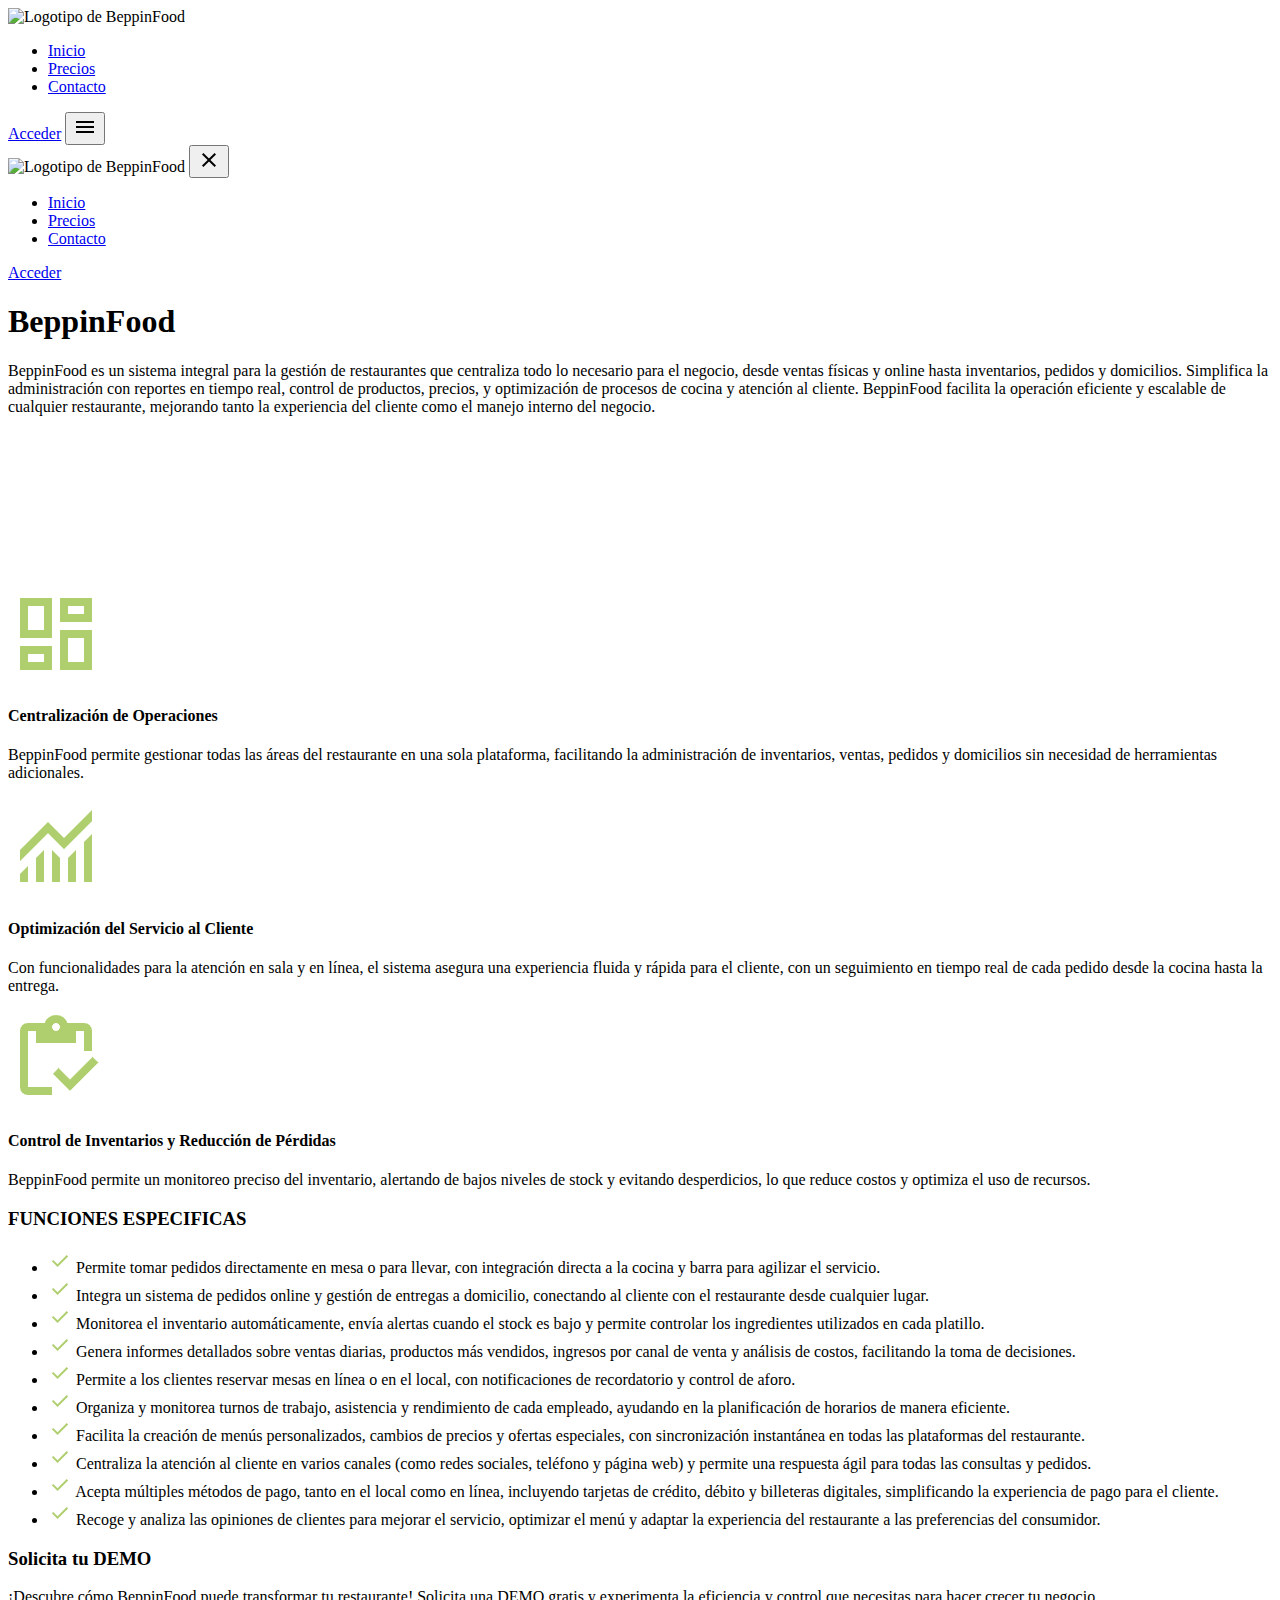
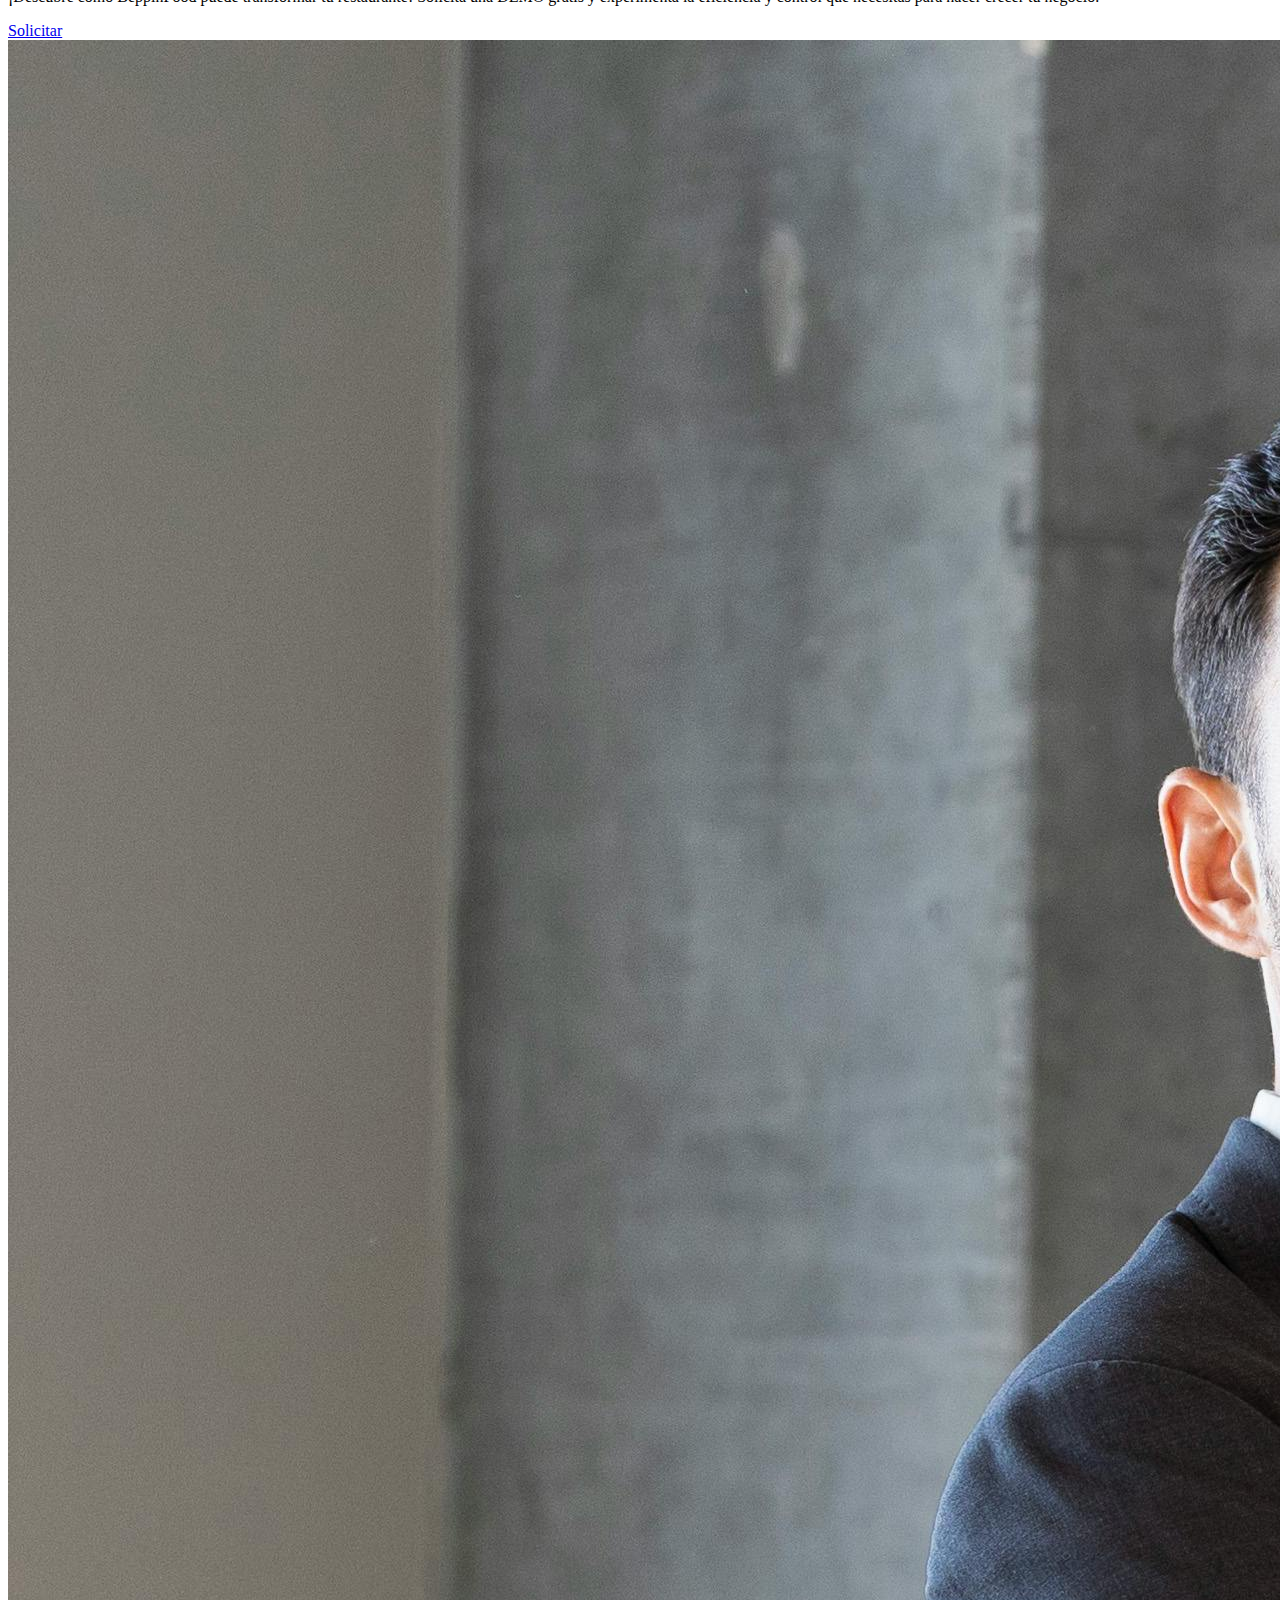
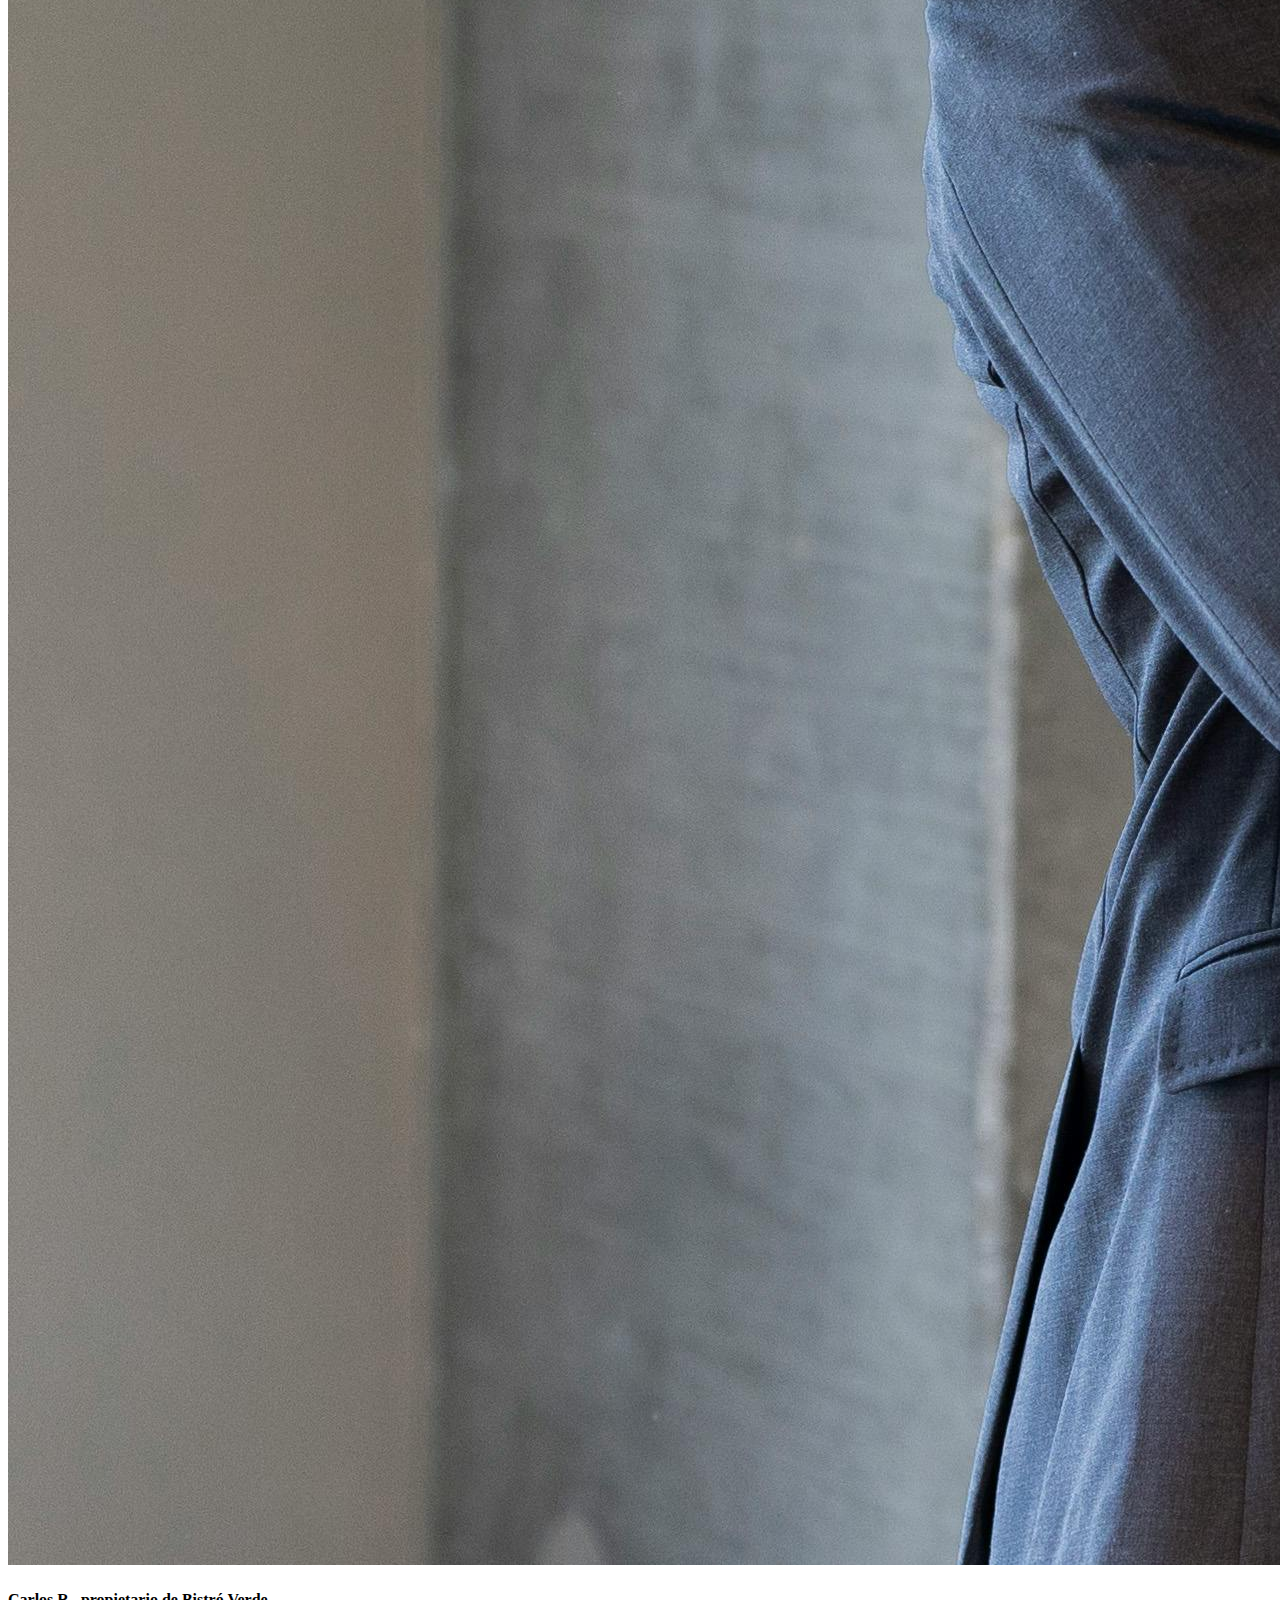
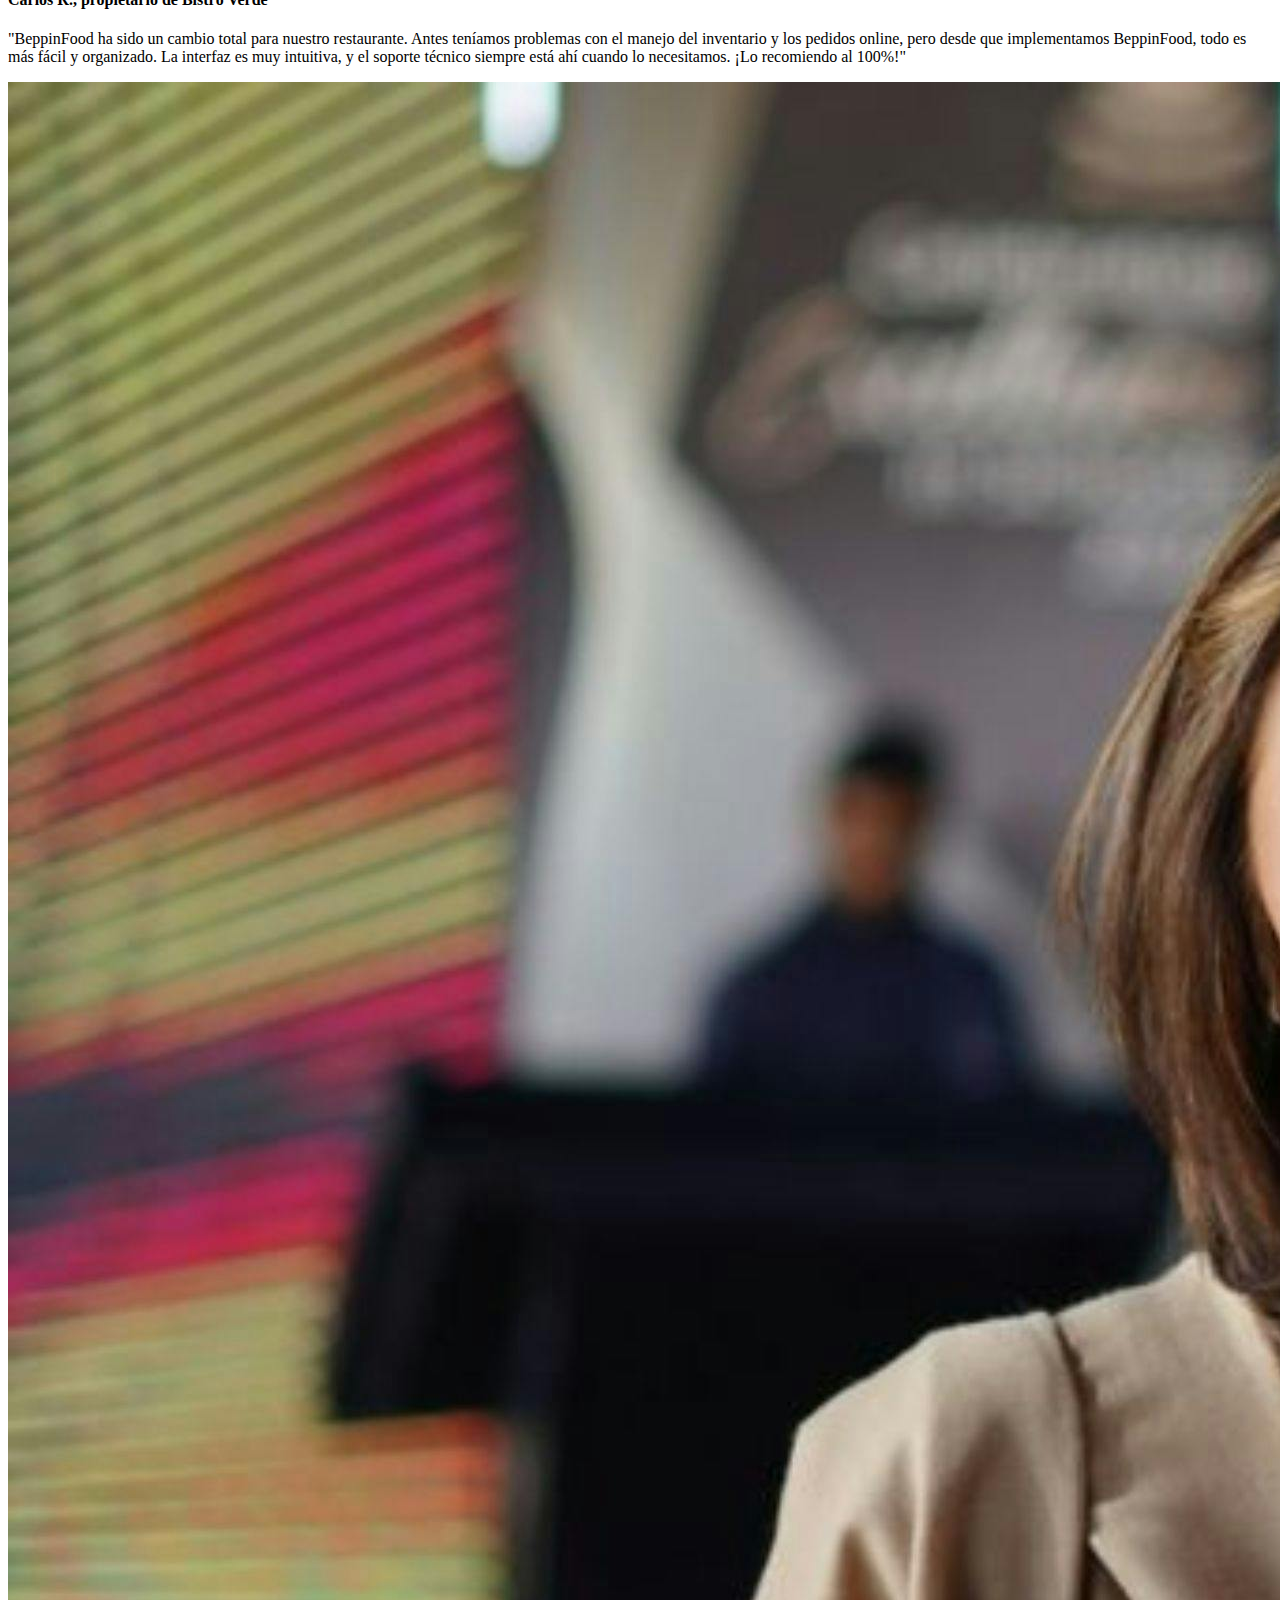
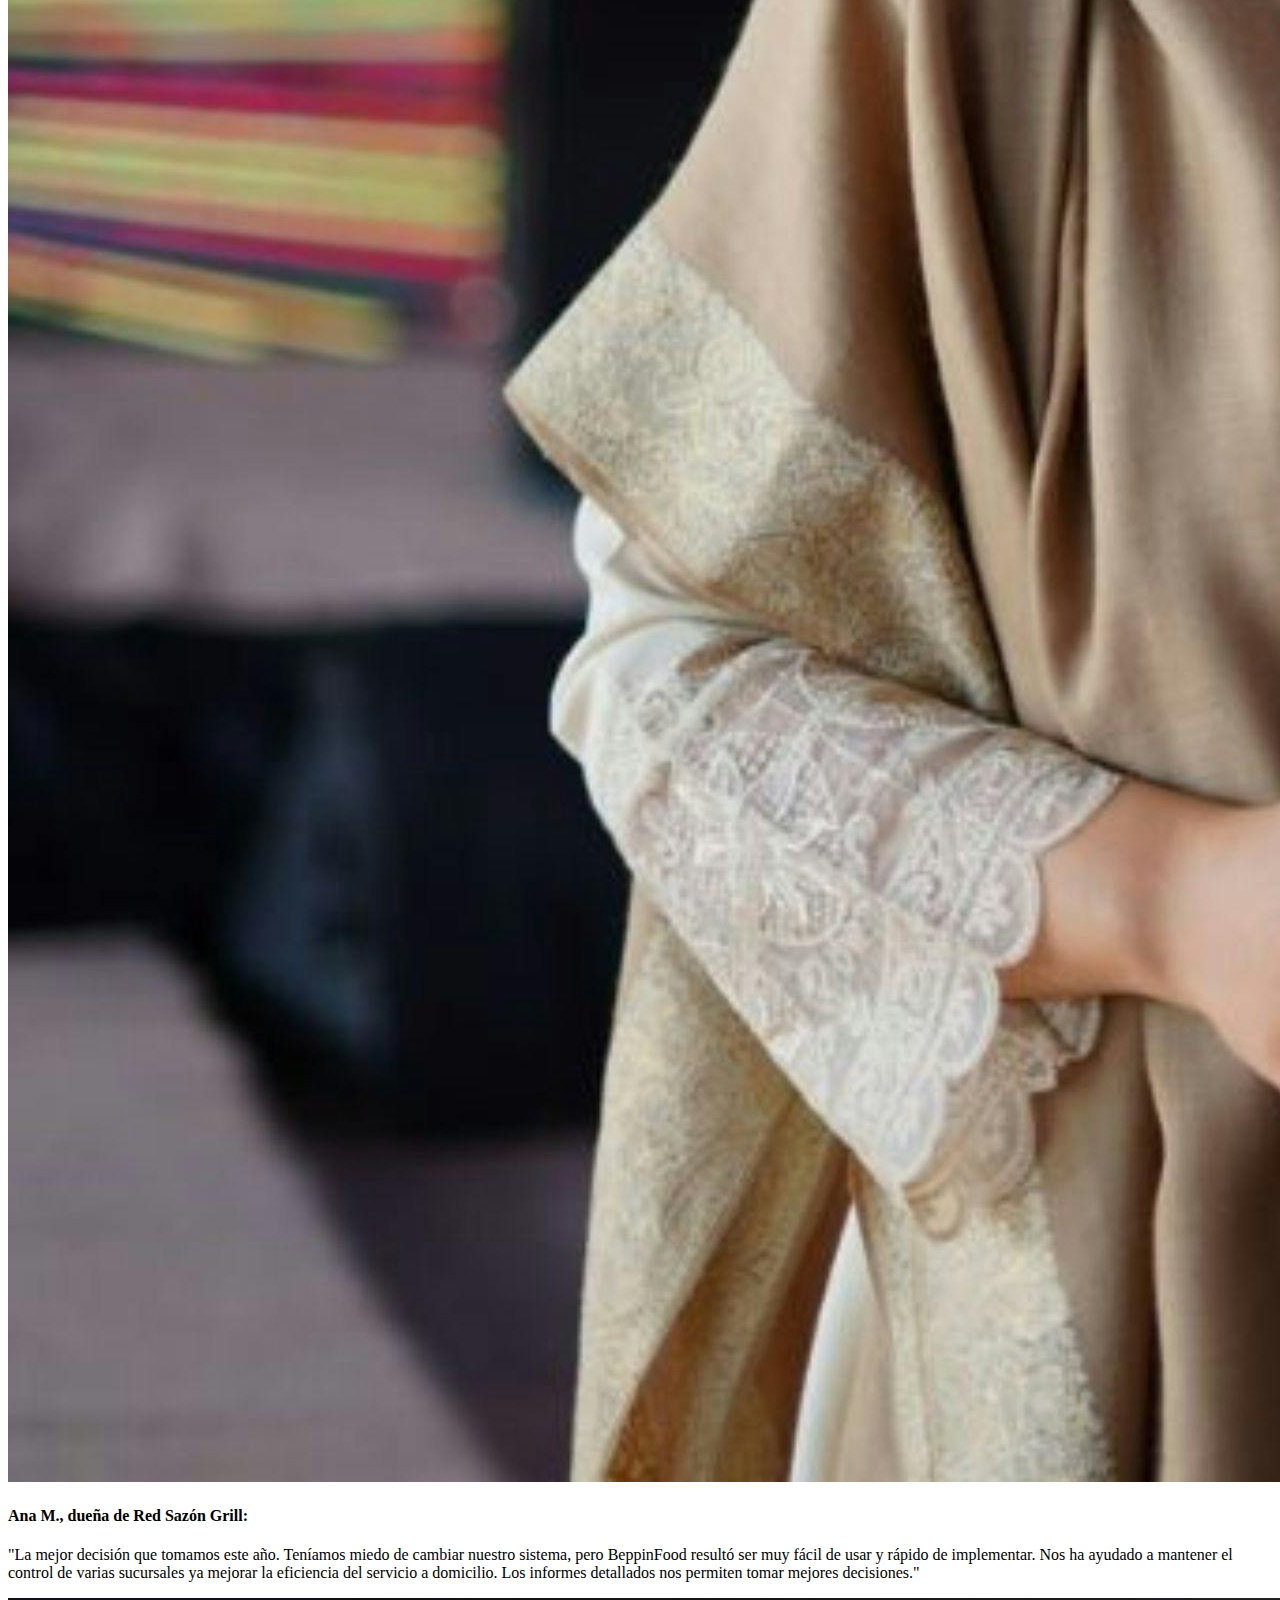
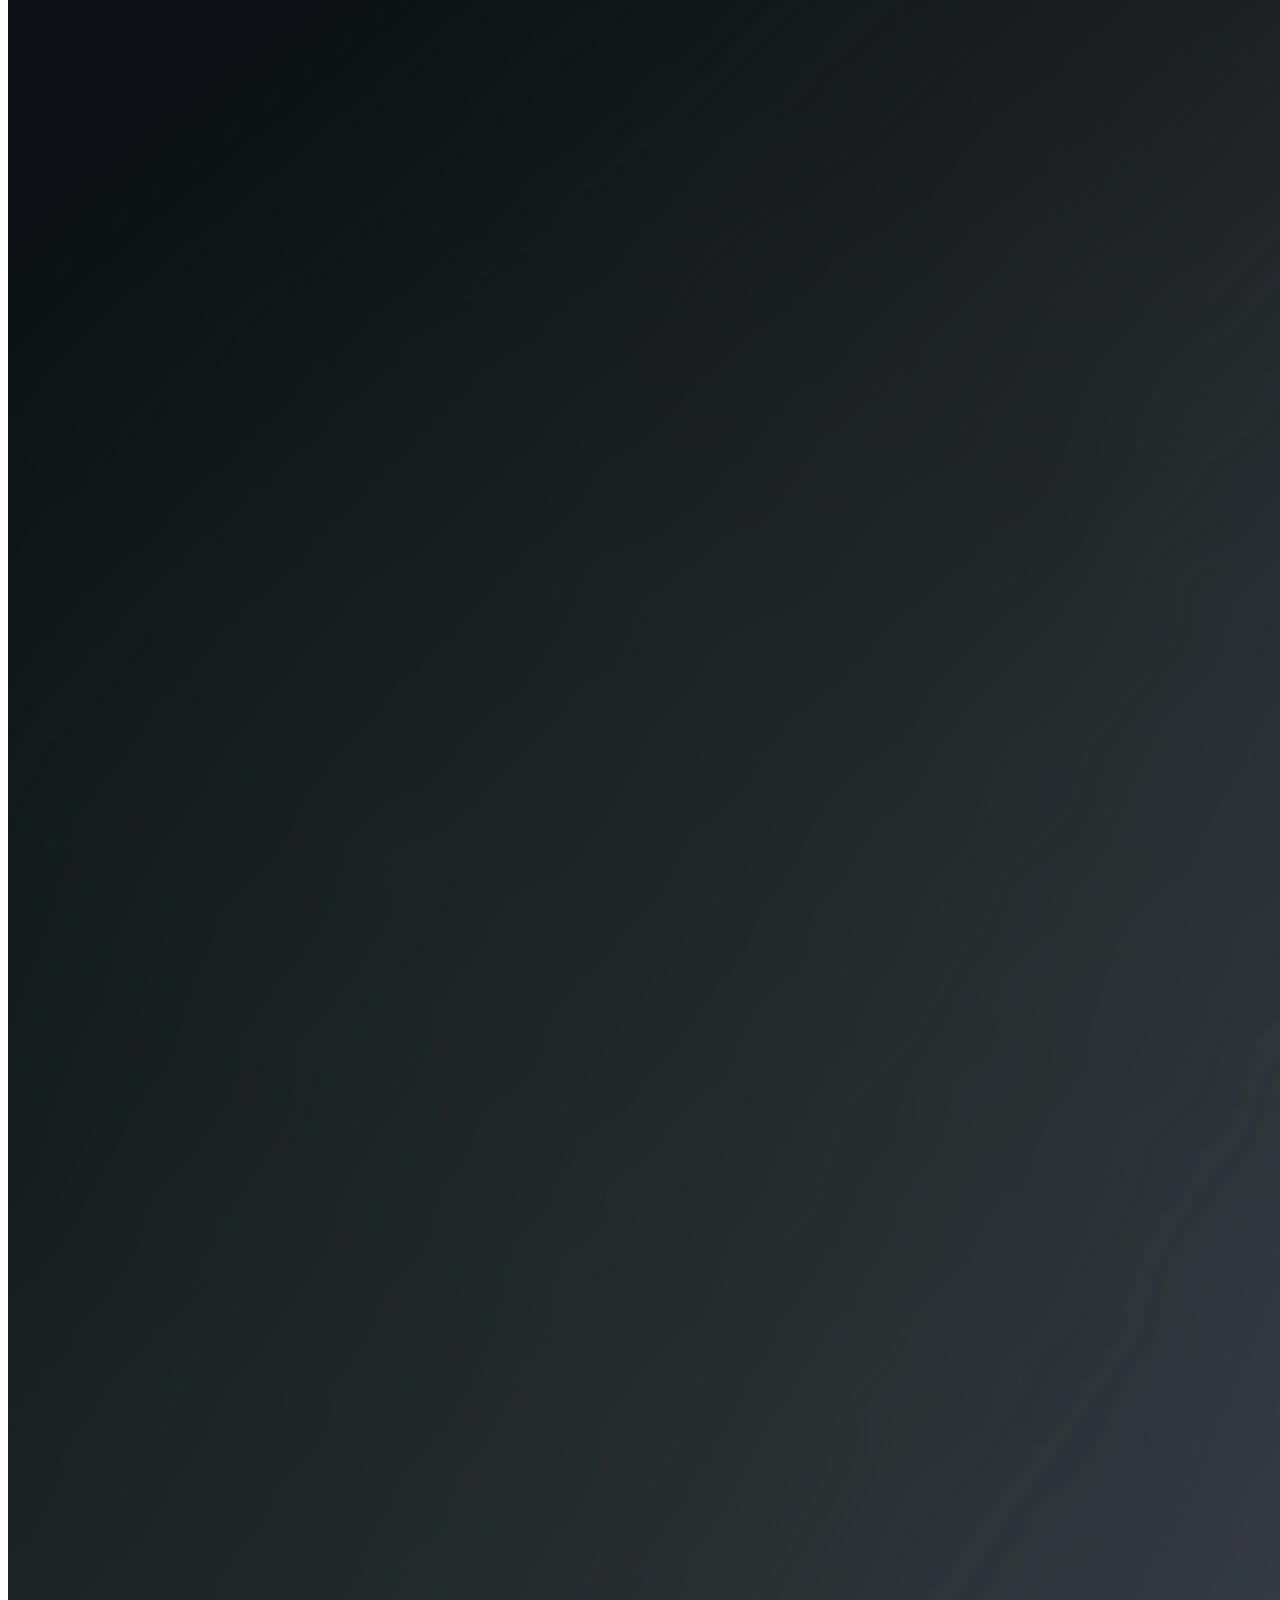
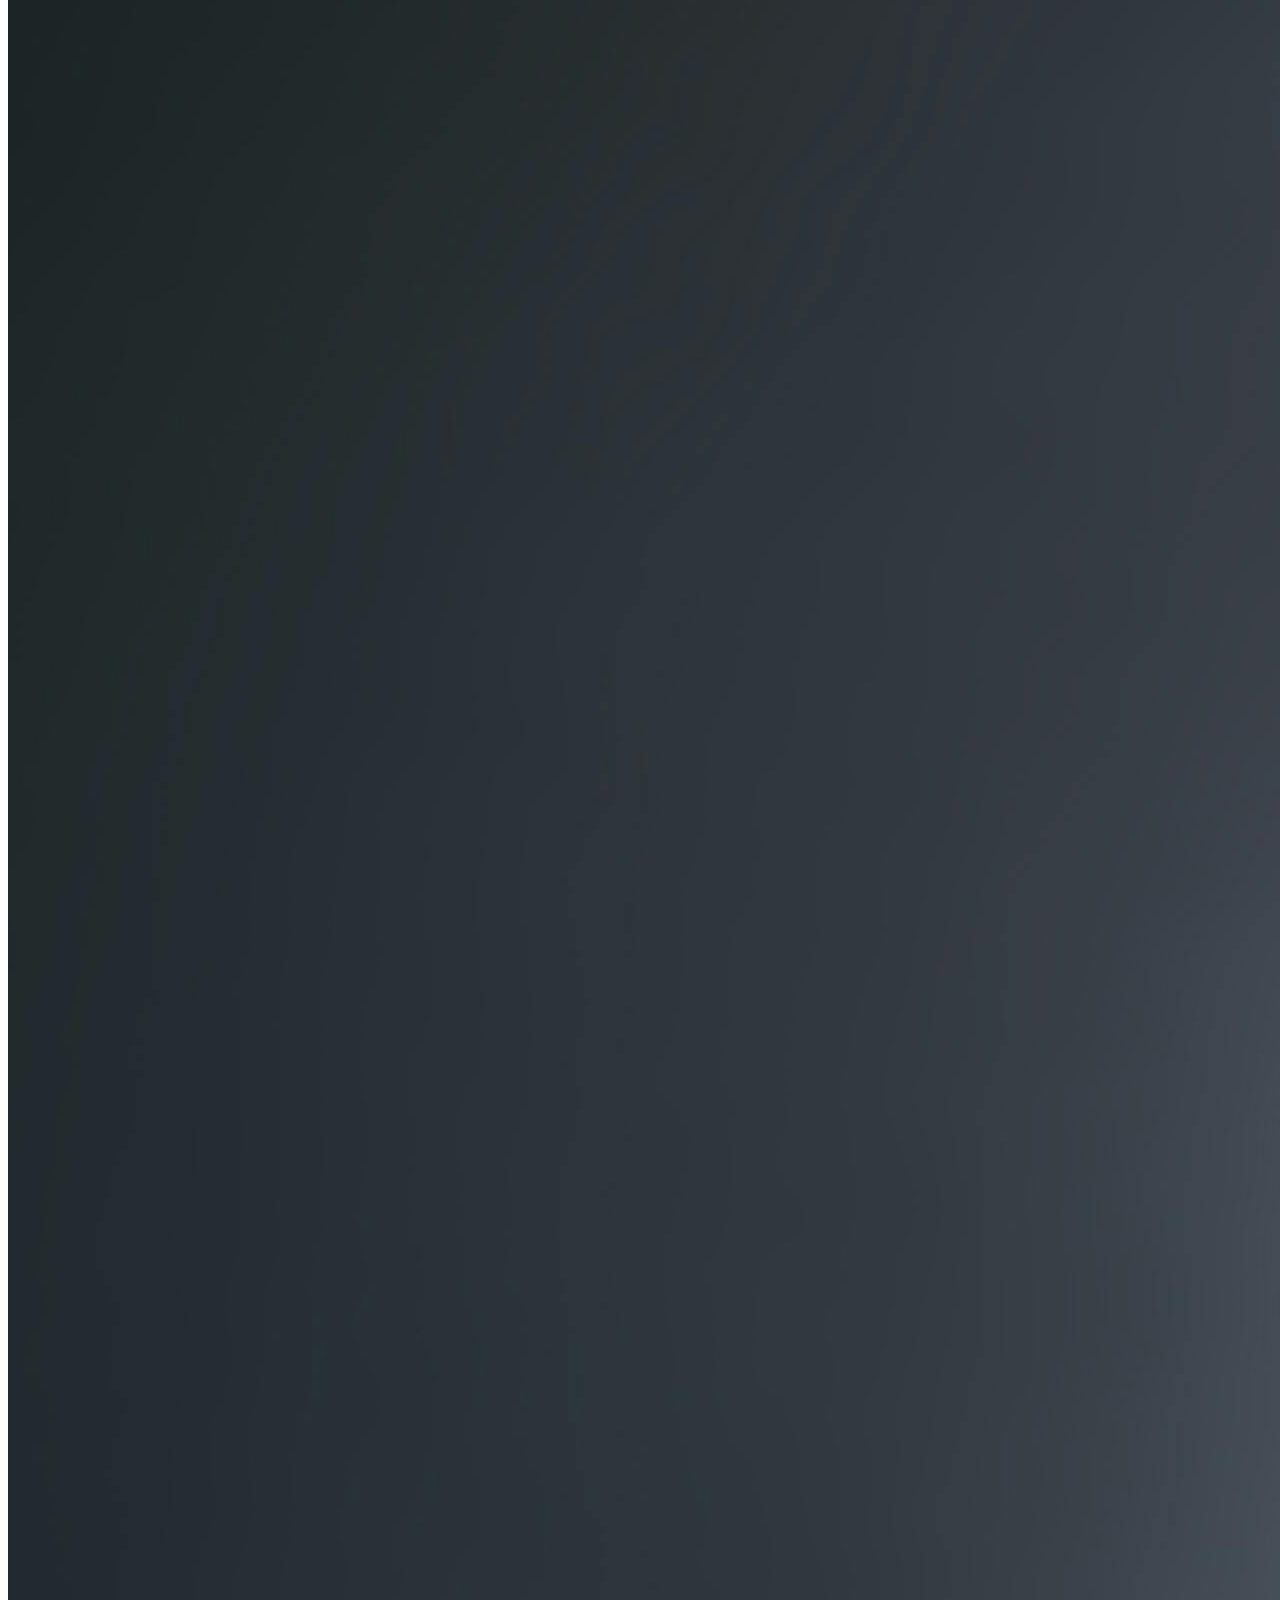
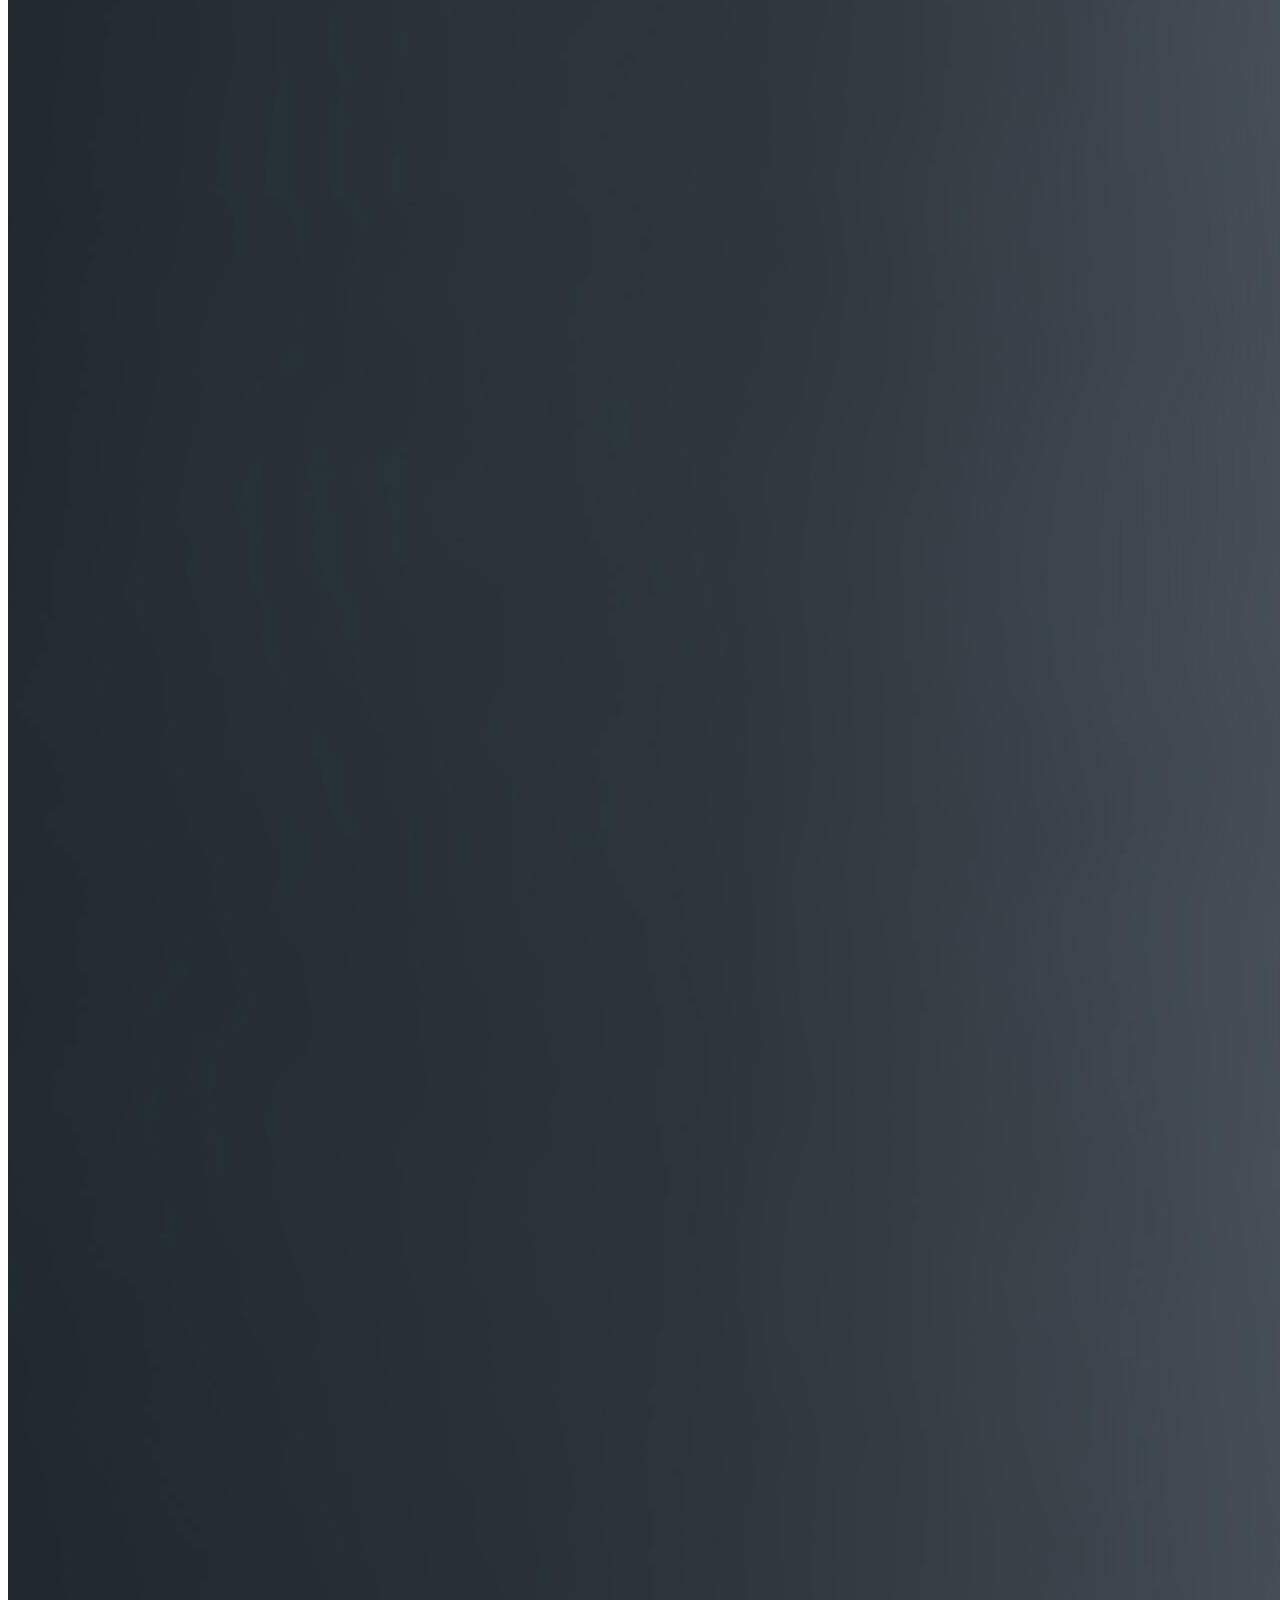
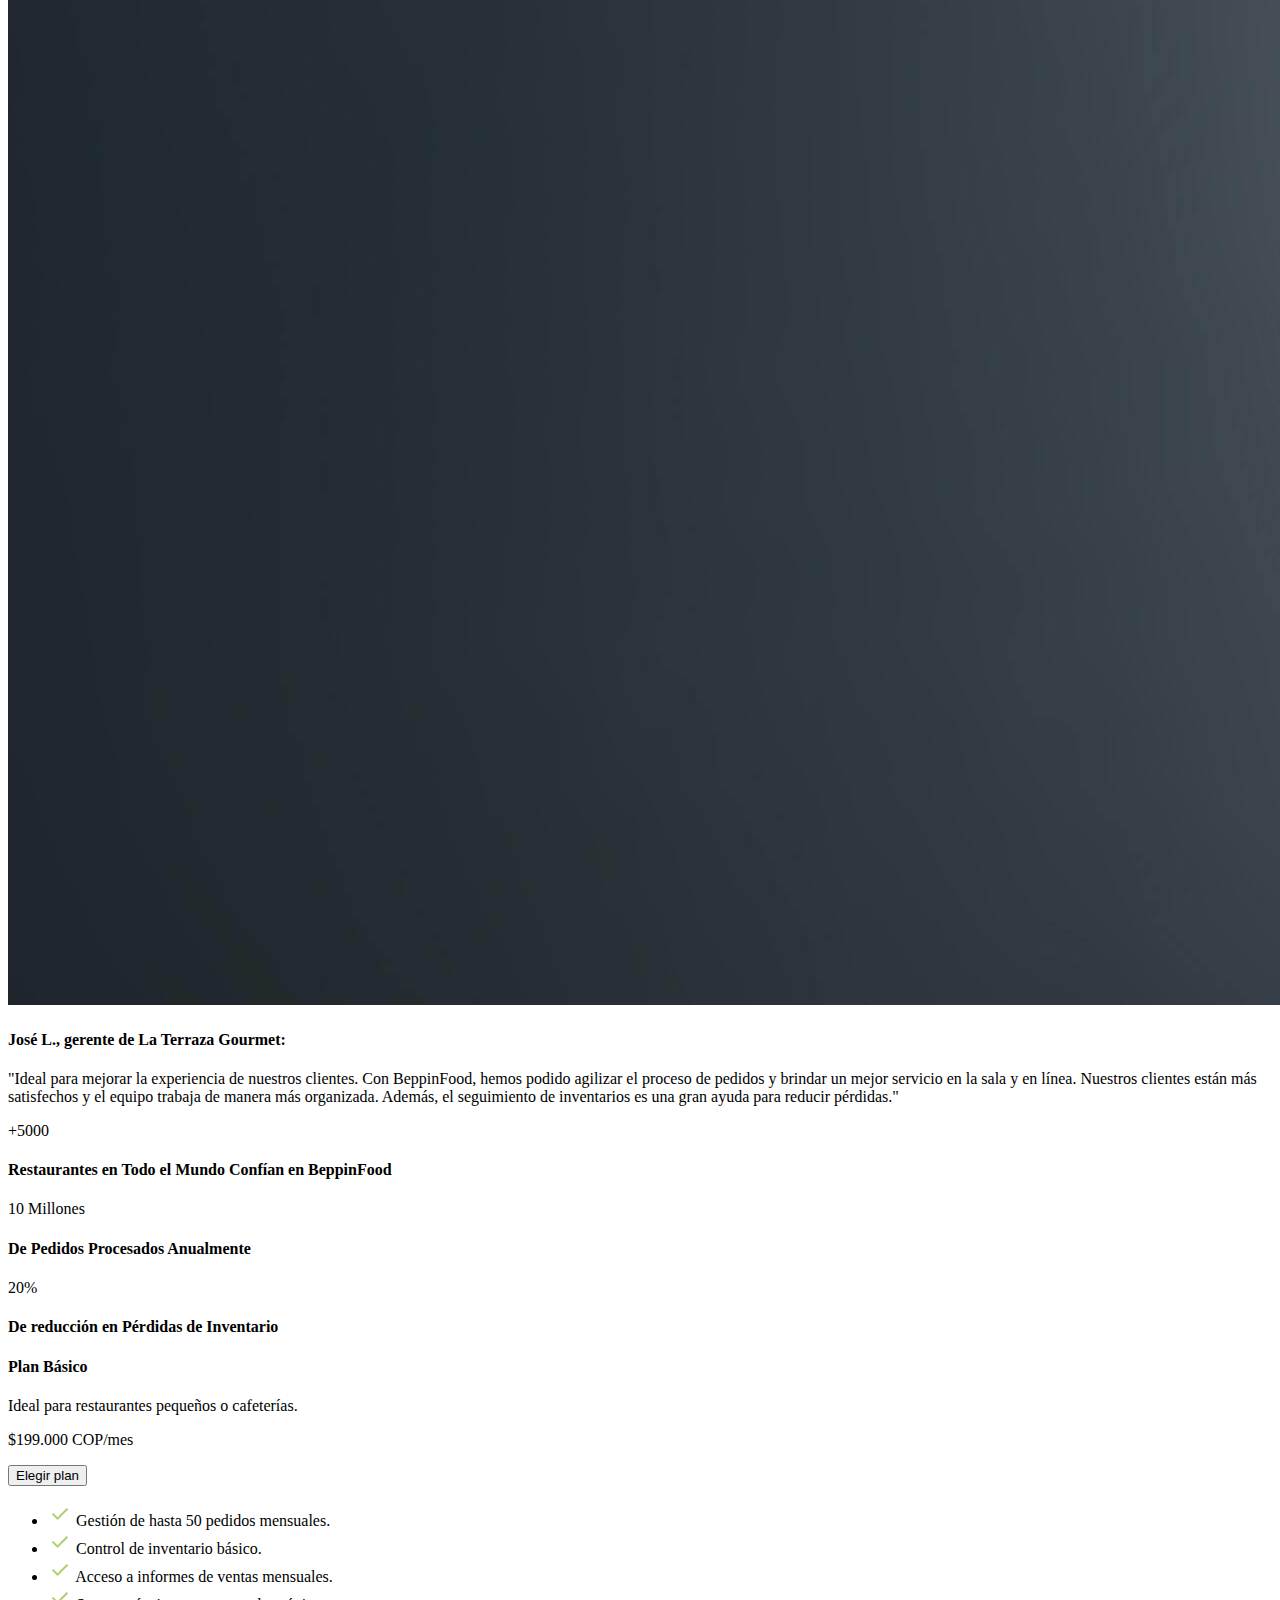
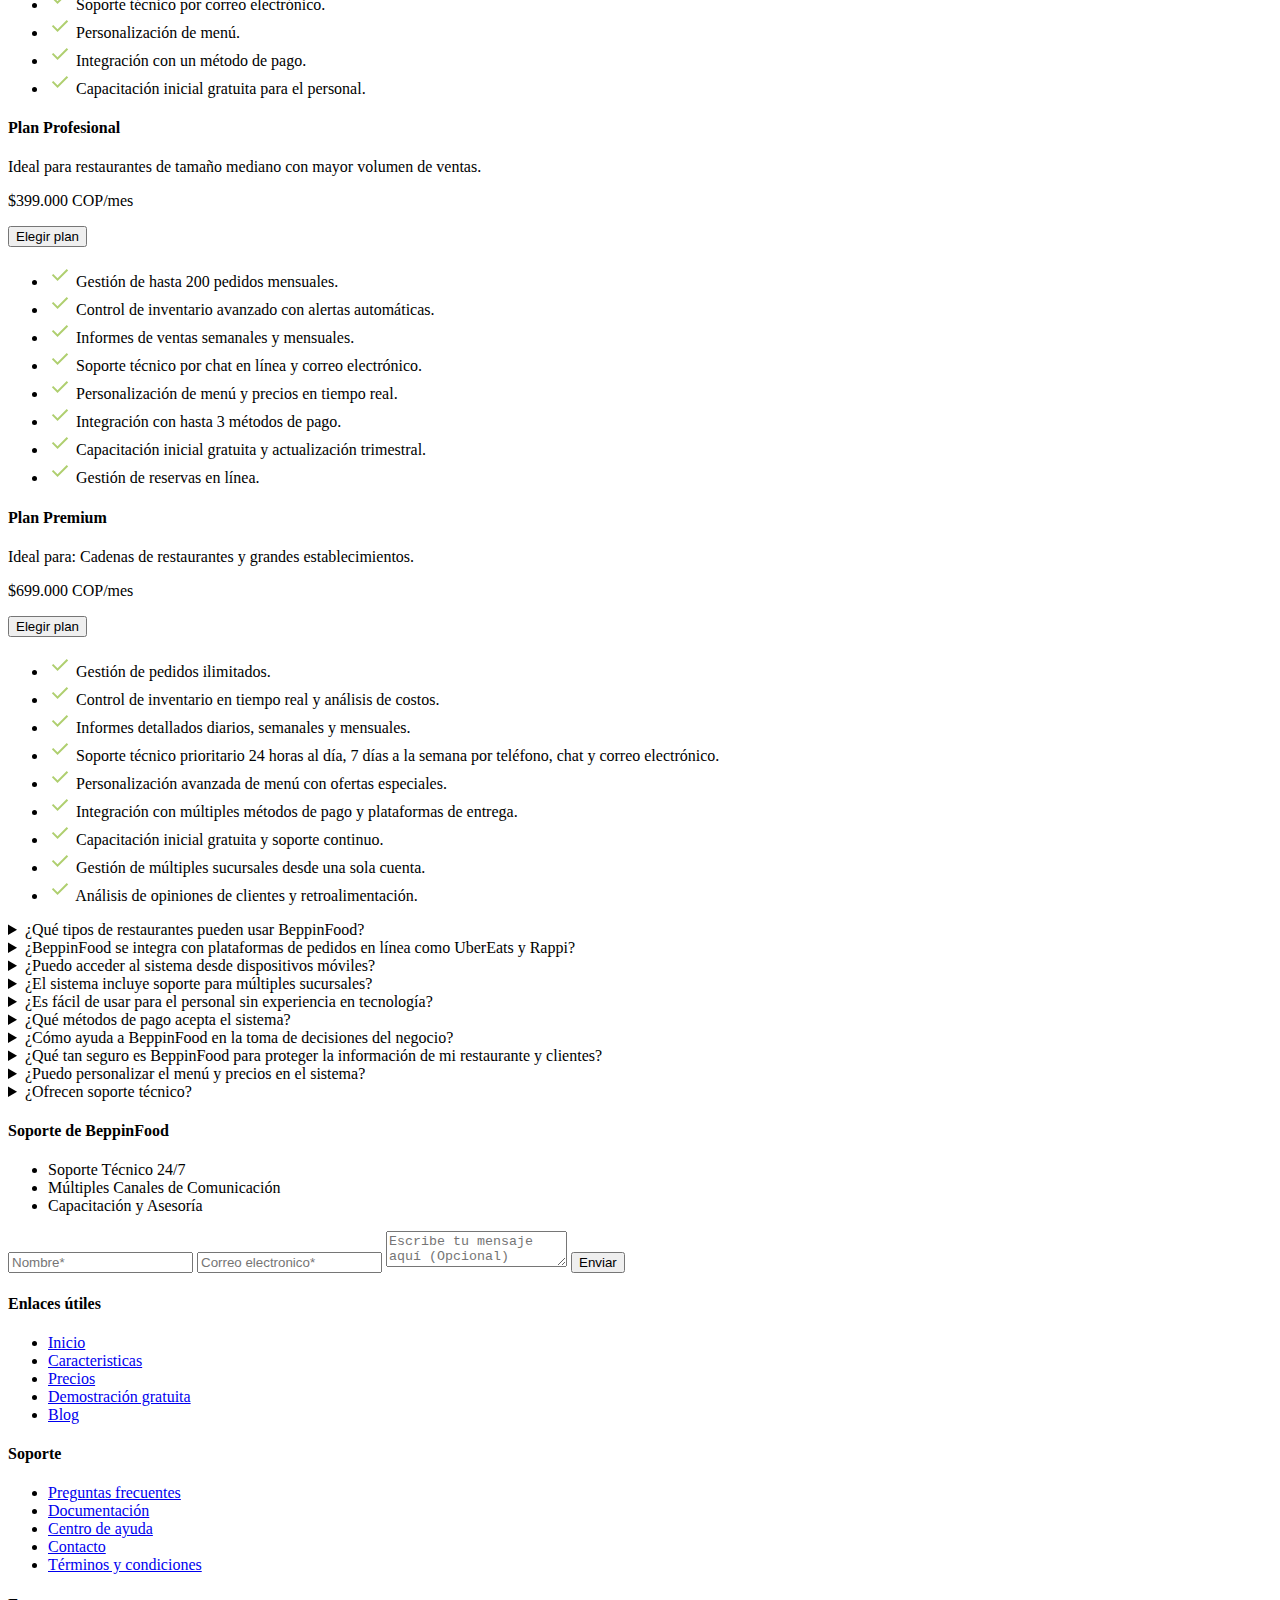
==== index.html @ 4d5ec45f "send" ====
<!DOCTYPE html>
<html lang="es">
  <head>
    <meta charset="UTF-8" />
    <meta name="viewport" content="width=device-width, initial-scale=1.0" />
    <link rel="icon" href="https://beppinfood.fullsdm.com/assets/images/favicon.ico" />
    <link rel="stylesheet" href="https://beppinfood.fullsdm.com/style/base/normalize.css" />
    <link rel="stylesheet" href="https://beppinfood.fullsdm.com/style/fonts/roboto.css" />
    <link rel="stylesheet" href="https://beppinfood.fullsdm.com/style/pages/index.css" />
    <title>BeppinFood</title>
  </head>
  <body>
    <header class="header">
      <div class="header__left">
        <img src="https://beppinfood.fullsdm.com/assets/images/logotipo.png" alt="Logotipo de BeppinFood" class="header__logotipo" />
      </div>
      <div class="header__center">
        <ul class="header__list">
          <li class="header__item"><a href="#" class="header__link">Inicio</a></li>
          <li class="header__item"><a href="#" class="header__link">Precios</a></li>
          <li class="header__item"><a href="#" class="header__link">Contacto</a></li>
        </ul>
      </div>
      <div class="header__right">
        <a href="https://beppinfood.fullsdm.com/structure/pages/login.html" class="header__link-access">Acceder</a>
        <button class="header__button" onclick="openNav()">
          <svg class="header__icon" xmlns="http://www.w3.org/2000/svg" height="24px" viewBox="0 -960 960 960" width="24px" fill="#000000"><path d="M120-240v-80h720v80H120Zm0-200v-80h720v80H120Zm0-200v-80h720v80H120Z" /></svg>
        </button>
      </div>
    </header>
    <nav class="nav" id="nav">
      <div class="nav__box nav__box--top">
        <img src="https://beppinfood.fullsdm.com/assets/images/logotipo.png" alt="Logotipo de BeppinFood" class="nav__logotipo" />
        <button class="nav__button" onclick="closeNav()">
          <svg class="nav__icon" xmlns="http://www.w3.org/2000/svg" height="24px" viewBox="0 -960 960 960" width="24px" fill="#000000"><path d="m256-200-56-56 224-224-224-224 56-56 224 224 224-224 56 56-224 224 224 224-56 56-224-224-224 224Z" /></svg>
        </button>
      </div>
      <div class="nav__box">
        <ul class="nav__list">
          <li class="nav__item"><a href="https://beppinfood.fullsdm.com" class="nav__link">Inicio</a></li>
          <li class="nav__item"><a href="#" class="nav__link">Precios</a></li>
          <li class="nav__item"><a href="#" class="nav__link">Contacto</a></li>
        </ul>
      </div>
      <div class="nav__box"><a href="https://beppinfood.fullsdm.com/structure/pages/login.html" class="nav__link-access">Acceder</a></div>
    </nav>
    <main class="main">
      <section class="section section__intro">
        <div class="section__intro-box">
          <h1 class="section__intro-title">BeppinFood</h1>
          <p class="section__intro-description">BeppinFood es un sistema integral para la gestión de restaurantes que centraliza todo lo necesario para el negocio, desde ventas físicas y online hasta inventarios, pedidos y domicilios. Simplifica la administración con reportes en tiempo real, control de productos, precios, y optimización de procesos de cocina y atención al cliente. BeppinFood facilita la operación eficiente y escalable de cualquier restaurante, mejorando tanto la experiencia del cliente como el manejo interno del negocio.</p>
        </div>
        <div class="section__intro-box">
          <video autoplay muted loop src="assets/video/video_tres.mp4" class="section__intro-video">No video</video>
        </div>
      </section>
      <section class="section section__benefits">
        <div class="section__benefits-box">
          <img src="assets/images/imagen1.png" alt="Imagen ilustrativa" class="section__benefits-image" />
          <h4 class="section__benefits-title">Centralización de Operaciones</h4>
          <p class="section__benefits-description">BeppinFood permite gestionar todas las áreas del restaurante en una sola plataforma, facilitando la administración de inventarios, ventas, pedidos y domicilios sin necesidad de herramientas adicionales.</p>
        </div>
        <div class="section__benefits-box">
          <img src="assets/images/imagen2.png" alt="Imagen ilustrativa" class="section__benefits-image" />
          <h4 class="section__benefits-title">Optimización del Servicio al Cliente</h4>
          <p class="section__benefits-description">Con funcionalidades para la atención en sala y en línea, el sistema asegura una experiencia fluida y rápida para el cliente, con un seguimiento en tiempo real de cada pedido desde la cocina hasta la entrega.</p>
        </div>
        <div class="section__benefits-box">
          <img src="assets/images/imagen3.png" alt="Imagen ilustrativa" class="section__benefits-image" />
          <h4 class="section__benefits-title">Control de Inventarios y Reducción de Pérdidas</h4>
          <p class="section__benefits-description">BeppinFood permite un monitoreo preciso del inventario, alertando de bajos niveles de stock y evitando desperdicios, lo que reduce costos y optimiza el uso de recursos.</p>
        </div>
      </section>
      <section class="section section__features">
        <h3 class="section__features-name">FUNCIONES ESPECIFICAS</h3>
        <ul class="section__features-list">
          <li class="section__features-item">
            <svg xmlns="http://www.w3.org/2000/svg" height="24px" viewBox="0 -960 960 960" width="24px" fill="#afcf6f"><path d="M382-240 154-468l57-57 171 171 367-367 57 57-424 424Z" /></svg>
            <span class="section__features-text">Permite tomar pedidos directamente en mesa o para llevar, con integración directa a la cocina y barra para agilizar el servicio.</span>
          </li>
          <li class="section__features-item">
            <svg xmlns="http://www.w3.org/2000/svg" height="24px" viewBox="0 -960 960 960" width="24px" fill="#afcf6f"><path d="M382-240 154-468l57-57 171 171 367-367 57 57-424 424Z" /></svg>
            <span class="section__features-text">Integra un sistema de pedidos online y gestión de entregas a domicilio, conectando al cliente con el restaurante desde cualquier lugar.</span>
          </li>
          <li class="section__features-item">
            <svg xmlns="http://www.w3.org/2000/svg" height="24px" viewBox="0 -960 960 960" width="24px" fill="#afcf6f"><path d="M382-240 154-468l57-57 171 171 367-367 57 57-424 424Z" /></svg>
            <span class="section__features-text">Monitorea el inventario automáticamente, envía alertas cuando el stock es bajo y permite controlar los ingredientes utilizados en cada platillo.</span>
          </li>
          <li class="section__features-item">
            <svg xmlns="http://www.w3.org/2000/svg" height="24px" viewBox="0 -960 960 960" width="24px" fill="#afcf6f"><path d="M382-240 154-468l57-57 171 171 367-367 57 57-424 424Z" /></svg>
            <span class="section__features-text">Genera informes detallados sobre ventas diarias, productos más vendidos, ingresos por canal de venta y análisis de costos, facilitando la toma de decisiones.</span>
          </li>
          <li class="section__features-item">
            <svg xmlns="http://www.w3.org/2000/svg" height="24px" viewBox="0 -960 960 960" width="24px" fill="#afcf6f"><path d="M382-240 154-468l57-57 171 171 367-367 57 57-424 424Z" /></svg>
            <span class="section__features-text">Permite a los clientes reservar mesas en línea o en el local, con notificaciones de recordatorio y control de aforo.</span>
          </li>
          <li class="section__features-item">
            <svg xmlns="http://www.w3.org/2000/svg" height="24px" viewBox="0 -960 960 960" width="24px" fill="#afcf6f"><path d="M382-240 154-468l57-57 171 171 367-367 57 57-424 424Z" /></svg>
            <span class="section__features-text">Organiza y monitorea turnos de trabajo, asistencia y rendimiento de cada empleado, ayudando en la planificación de horarios de manera eficiente.</span>
          </li>
          <li class="section__features-item">
            <svg xmlns="http://www.w3.org/2000/svg" height="24px" viewBox="0 -960 960 960" width="24px" fill="#afcf6f"><path d="M382-240 154-468l57-57 171 171 367-367 57 57-424 424Z" /></svg>
            <span class="section__features-text">Facilita la creación de menús personalizados, cambios de precios y ofertas especiales, con sincronización instantánea en todas las plataformas del restaurante.</span>
          </li>
          <li class="section__features-item">
            <svg xmlns="http://www.w3.org/2000/svg" height="24px" viewBox="0 -960 960 960" width="24px" fill="#afcf6f"><path d="M382-240 154-468l57-57 171 171 367-367 57 57-424 424Z" /></svg>
            <span class="section__features-text">Centraliza la atención al cliente en varios canales (como redes sociales, teléfono y página web) y permite una respuesta ágil para todas las consultas y pedidos.</span>
          </li>
          <li class="section__features-item">
            <svg xmlns="http://www.w3.org/2000/svg" height="24px" viewBox="0 -960 960 960" width="24px" fill="#afcf6f"><path d="M382-240 154-468l57-57 171 171 367-367 57 57-424 424Z" /></svg>
            <span class="section__features-text">Acepta múltiples métodos de pago, tanto en el local como en línea, incluyendo tarjetas de crédito, débito y billeteras digitales, simplificando la experiencia de pago para el cliente.</span>
          </li>
          <li class="section__features-item">
            <svg xmlns="http://www.w3.org/2000/svg" height="24px" viewBox="0 -960 960 960" width="24px" fill="#afcf6f"><path d="M382-240 154-468l57-57 171 171 367-367 57 57-424 424Z" /></svg>
            <span class="section__features-text">Recoge y analiza las opiniones de clientes para mejorar el servicio, optimizar el menú y adaptar la experiencia del restaurante a las preferencias del consumidor.</span>
          </li>
        </ul>
      </section>
      <section class="section section__cta">
        <h3 class="section__cta-name">Solicita tu DEMO</h3>
        <p class="section__cta-description">¡Descubre cómo <span class="beppinfood">BeppinFood</span> puede transformar tu restaurante! Solicita una DEMO gratis y experimenta la eficiencia y control que necesitas para hacer crecer tu negocio.</p>
        <a href="#" class="section__cta-link">Solicitar</a>
      </section>
      <section class="section section__testimonials">
        <div class="section__testimonials-box">
          <img src="assets/images/persona1.jpg" alt="Foto del cliente" class="section__testimonials-image" />
          <h4 class="section__testimonials-title">Carlos R., propietario de Bistró Verde</h4>
          <p class="section__testimonials-description">"<span class="beppinfood">BeppinFood</span> ha sido un cambio total para nuestro restaurante. Antes teníamos problemas con el manejo del inventario y los pedidos online, pero desde que implementamos BeppinFood, todo es más fácil y organizado. La interfaz es muy intuitiva, y el soporte técnico siempre está ahí cuando lo necesitamos. ¡Lo recomiendo al 100%!"</p>
        </div>
        <div class="section__testimonials-box">
          <img src="assets/images/persona2.jpg" alt="Foto del cliente" class="section__testimonials-image" />
          <h4 class="section__testimonials-title">Ana M., dueña de Red Sazón Grill:</h4>
          <p class="section__testimonials-description">"La mejor decisión que tomamos este año. Teníamos miedo de cambiar nuestro sistema, pero <span class="beppinfood">BeppinFood</span> resultó ser muy fácil de usar y rápido de implementar. Nos ha ayudado a mantener el control de varias sucursales ya mejorar la eficiencia del servicio a domicilio. Los informes detallados nos permiten tomar mejores decisiones."</p>
        </div>
        <div class="section__testimonials-box">
          <img src="assets/images/persona3.jpg" alt="Foto del cliente" class="section__testimonials-image" />
          <h4 class="section__testimonials-title">José L., gerente de La Terraza Gourmet:</h4>
          <p class="section__testimonials-description">"Ideal para mejorar la experiencia de nuestros clientes. Con <span class="beppinfood">BeppinFood</span>, hemos podido agilizar el proceso de pedidos y brindar un mejor servicio en la sala y en línea. Nuestros clientes están más satisfechos y el equipo trabaja de manera más organizada. Además, el seguimiento de inventarios es una gran ayuda para reducir pérdidas."</p>
        </div>
      </section>
      <section class="section section__stats">
        <div class="section__stats-box">
          <p class="section__stats-description">+5000</p>
          <h4 class="section__stats-title">Restaurantes en Todo el Mundo Confían en BeppinFood</h4>
        </div>
        <div class="section__stats-box">
          <p class="section__stats-description">10 Millones</p>
          <h4 class="section__stats-title">De Pedidos Procesados Anualmente</h4>
        </div>
        <div class="section__stats-box">
          <p class="section__stats-description">20%</p>
          <h4 class="section__stats-title">De reducción en Pérdidas de Inventario</h4>
        </div>
      </section>
      <section class="section section__pricing">
        <div class="section__pricing-box">
          <h4 class="section__pricing-title">Plan Básico</h4>
          <p class="section__pricing-description">Ideal para restaurantes pequeños o cafeterías.</p>
          <p class="section__pricing-price">$199.000 COP/mes</p>
          <button class="section__pricing-button">Elegir plan</button>
          <ul class="section__pricing-list">
            <li class="section__pricing-item">
              <svg xmlns="http://www.w3.org/2000/svg" height="24px" viewBox="0 -960 960 960" width="24px" fill="#afcf6f"><path d="M382-240 154-468l57-57 171 171 367-367 57 57-424 424Z" /></svg>
              <span class="section__pricing-text">Gestión de hasta 50 pedidos mensuales.</span>
            </li>
            <li class="section__pricing-item">
              <svg xmlns="http://www.w3.org/2000/svg" height="24px" viewBox="0 -960 960 960" width="24px" fill="#afcf6f"><path d="M382-240 154-468l57-57 171 171 367-367 57 57-424 424Z" /></svg>
              <span class="section__pricing-text">Control de inventario básico.</span>
            </li>
            <li class="section__pricing-item">
              <svg xmlns="http://www.w3.org/2000/svg" height="24px" viewBox="0 -960 960 960" width="24px" fill="#afcf6f"><path d="M382-240 154-468l57-57 171 171 367-367 57 57-424 424Z" /></svg>
              <span class="section__pricing-text">Acceso a informes de ventas mensuales.</span>
            </li>
            <li class="section__pricing-item">
              <svg xmlns="http://www.w3.org/2000/svg" height="24px" viewBox="0 -960 960 960" width="24px" fill="#afcf6f"><path d="M382-240 154-468l57-57 171 171 367-367 57 57-424 424Z" /></svg>
              <span class="section__pricing-text">Soporte técnico por correo electrónico.</span>
            </li>
            <li class="section__pricing-item">
              <svg xmlns="http://www.w3.org/2000/svg" height="24px" viewBox="0 -960 960 960" width="24px" fill="#afcf6f"><path d="M382-240 154-468l57-57 171 171 367-367 57 57-424 424Z" /></svg>
              <span class="section__pricing-text">Personalización de menú.</span>
            </li>
            <li class="section__pricing-item">
              <svg xmlns="http://www.w3.org/2000/svg" height="24px" viewBox="0 -960 960 960" width="24px" fill="#afcf6f"><path d="M382-240 154-468l57-57 171 171 367-367 57 57-424 424Z" /></svg>
              <span class="section__pricing-text">Integración con un método de pago.</span>
            </li>
            <li class="section__pricing-item">
              <svg xmlns="http://www.w3.org/2000/svg" height="24px" viewBox="0 -960 960 960" width="24px" fill="#afcf6f"><path d="M382-240 154-468l57-57 171 171 367-367 57 57-424 424Z" /></svg>
              <span class="section__pricing-text">Capacitación inicial gratuita para el personal.</span>
            </li>
          </ul>
        </div>
        <div class="section__pricing-box">
          <h4 class="section__pricing-title">Plan Profesional</h4>
          <p class="section__pricing-description">Ideal para restaurantes de tamaño mediano con mayor volumen de ventas.</p>
          <p class="section__pricing-price">$399.000 COP/mes</p>
          <button class="section__pricing-button">Elegir plan</button>
          <ul class="section__pricing-list">
            <li class="section__pricing-item">
              <svg xmlns="http://www.w3.org/2000/svg" height="24px" viewBox="0 -960 960 960" width="24px" fill="#afcf6f"><path d="M382-240 154-468l57-57 171 171 367-367 57 57-424 424Z" /></svg>
              <span class="section__pricing-text"> Gestión de hasta 200 pedidos mensuales.</span>
            </li>
            <li class="section__pricing-item">
              <svg xmlns="http://www.w3.org/2000/svg" height="24px" viewBox="0 -960 960 960" width="24px" fill="#afcf6f"><path d="M382-240 154-468l57-57 171 171 367-367 57 57-424 424Z" /></svg>
              <span class="section__pricing-text"> Control de inventario avanzado con alertas automáticas.</span>
            </li>
            <li class="section__pricing-item">
              <svg xmlns="http://www.w3.org/2000/svg" height="24px" viewBox="0 -960 960 960" width="24px" fill="#afcf6f"><path d="M382-240 154-468l57-57 171 171 367-367 57 57-424 424Z" /></svg>
              <span class="section__pricing-text"> Informes de ventas semanales y mensuales.</span>
            </li>
            <li class="section__pricing-item">
              <svg xmlns="http://www.w3.org/2000/svg" height="24px" viewBox="0 -960 960 960" width="24px" fill="#afcf6f"><path d="M382-240 154-468l57-57 171 171 367-367 57 57-424 424Z" /></svg>
              <span class="section__pricing-text"> Soporte técnico por chat en línea y correo electrónico.</span>
            </li>
            <li class="section__pricing-item">
              <svg xmlns="http://www.w3.org/2000/svg" height="24px" viewBox="0 -960 960 960" width="24px" fill="#afcf6f"><path d="M382-240 154-468l57-57 171 171 367-367 57 57-424 424Z" /></svg>
              <span class="section__pricing-text"> Personalización de menú y precios en tiempo real.</span>
            </li>
            <li class="section__pricing-item">
              <svg xmlns="http://www.w3.org/2000/svg" height="24px" viewBox="0 -960 960 960" width="24px" fill="#afcf6f"><path d="M382-240 154-468l57-57 171 171 367-367 57 57-424 424Z" /></svg>
              <span class="section__pricing-text"> Integración con hasta 3 métodos de pago.</span>
            </li>
            <li class="section__pricing-item">
              <svg xmlns="http://www.w3.org/2000/svg" height="24px" viewBox="0 -960 960 960" width="24px" fill="#afcf6f"><path d="M382-240 154-468l57-57 171 171 367-367 57 57-424 424Z" /></svg>
              <span class="section__pricing-text"> Capacitación inicial gratuita y actualización trimestral.</span>
            </li>
            <li class="section__pricing-item">
              <svg xmlns="http://www.w3.org/2000/svg" height="24px" viewBox="0 -960 960 960" width="24px" fill="#afcf6f"><path d="M382-240 154-468l57-57 171 171 367-367 57 57-424 424Z" /></svg>
              <span class="section__pricing-text"> Gestión de reservas en línea.</span>
            </li>
          </ul>
        </div>
        <div class="section__pricing-box">
          <h4 class="section__pricing-title">Plan Premium</h4>
          <p class="section__pricing-description">Ideal para: Cadenas de restaurantes y grandes establecimientos.</p>
          <p class="section__pricing-price">$699.000 COP/mes</p>
          <button class="section__pricing-button">Elegir plan</button>
          <ul class="section__pricing-list">
            <li class="section__pricing-item">
              <svg xmlns="http://www.w3.org/2000/svg" height="24px" viewBox="0 -960 960 960" width="24px" fill="#afcf6f"><path d="M382-240 154-468l57-57 171 171 367-367 57 57-424 424Z" /></svg>
              <span class="section__pricing-text"> Gestión de pedidos ilimitados. </span>
            </li>
            <li class="section__pricing-item">
              <svg xmlns="http://www.w3.org/2000/svg" height="24px" viewBox="0 -960 960 960" width="24px" fill="#afcf6f"><path d="M382-240 154-468l57-57 171 171 367-367 57 57-424 424Z" /></svg>
              <span class="section__pricing-text"> Control de inventario en tiempo real y análisis de costos. </span>
            </li>
            <li class="section__pricing-item">
              <svg xmlns="http://www.w3.org/2000/svg" height="24px" viewBox="0 -960 960 960" width="24px" fill="#afcf6f"><path d="M382-240 154-468l57-57 171 171 367-367 57 57-424 424Z" /></svg>
              <span class="section__pricing-text"> Informes detallados diarios, semanales y mensuales. </span>
            </li>
            <li class="section__pricing-item">
              <svg xmlns="http://www.w3.org/2000/svg" height="24px" viewBox="0 -960 960 960" width="24px" fill="#afcf6f"><path d="M382-240 154-468l57-57 171 171 367-367 57 57-424 424Z" /></svg>
              <span class="section__pricing-text"> Soporte técnico prioritario 24 horas al día, 7 días a la semana por teléfono, chat y correo electrónico. </span>
            </li>
            <li class="section__pricing-item">
              <svg xmlns="http://www.w3.org/2000/svg" height="24px" viewBox="0 -960 960 960" width="24px" fill="#afcf6f"><path d="M382-240 154-468l57-57 171 171 367-367 57 57-424 424Z" /></svg>
              <span class="section__pricing-text"> Personalización avanzada de menú con ofertas especiales. </span>
            </li>
            <li class="section__pricing-item">
              <svg xmlns="http://www.w3.org/2000/svg" height="24px" viewBox="0 -960 960 960" width="24px" fill="#afcf6f"><path d="M382-240 154-468l57-57 171 171 367-367 57 57-424 424Z" /></svg>
              <span class="section__pricing-text"> Integración con múltiples métodos de pago y plataformas de entrega. </span>
            </li>
            <li class="section__pricing-item">
              <svg xmlns="http://www.w3.org/2000/svg" height="24px" viewBox="0 -960 960 960" width="24px" fill="#afcf6f"><path d="M382-240 154-468l57-57 171 171 367-367 57 57-424 424Z" /></svg>
              <span class="section__pricing-text"> Capacitación inicial gratuita y soporte continuo. </span>
            </li>
            <li class="section__pricing-item">
              <svg xmlns="http://www.w3.org/2000/svg" height="24px" viewBox="0 -960 960 960" width="24px" fill="#afcf6f"><path d="M382-240 154-468l57-57 171 171 367-367 57 57-424 424Z" /></svg>
              <span class="section__pricing-text"> Gestión de múltiples sucursales desde una sola cuenta. </span>
            </li>
            <li class="section__pricing-item">
              <svg xmlns="http://www.w3.org/2000/svg" height="24px" viewBox="0 -960 960 960" width="24px" fill="#afcf6f"><path d="M382-240 154-468l57-57 171 171 367-367 57 57-424 424Z" /></svg>
              <span class="section__pricing-text"> Análisis de opiniones de clientes y retroalimentación. </span>
            </li>
          </ul>
        </div>
      </section>
      <section class="section section__faq">
        <details class="section__faq-box">
          <summary class="section__faq-title">¿Qué tipos de restaurantes pueden usar BeppinFood?</summary>
          <p class="section__faq-description">BeppinFood está diseñado para adaptarse a una amplia variedad de establecimientos, desde restaurantes pequeños y cafeterías hasta cadenas de comida rápida y restaurantes de alta cocina.</p>
        </details>
        <details class="section__faq-box">
          <summary class="section__faq-title">¿BeppinFood se integra con plataformas de pedidos en línea como UberEats y Rappi?</summary>
          <p class="section__faq-description">Sí, BeppinFood ofrece integración con plataformas de terceros, facilitando la administración de pedidos online en un solo lugar.</p>
        </details>
        <details class="section__faq-box">
          <summary class="section__faq-title">¿Puedo acceder al sistema desde dispositivos móviles?</summary>
          <p class="section__faq-description">Sí, BeppinFood es accesible desde computadoras, tablets y teléfonos móviles, permitiendo monitorear y gestionar tu restaurante desde cualquier lugar.</p>
        </details>
        <details class="section__faq-box">
          <summary class="section__faq-title">¿El sistema incluye soporte para múltiples sucursales?</summary>
          <p class="section__faq-description">Sí, BeppinFood permite la gestión centralizada de varias ubicaciones, facilitando el control de inventarios, ventas y personal de cada sucursal.</p>
        </details>
        <details class="section__faq-box">
          <summary class="section__faq-title">¿Es fácil de usar para el personal sin experiencia en tecnología?</summary>
          <p class="section__faq-description">BeppinFood está diseñado con una interfaz intuitiva y sencilla, para que cualquier miembro del equipo pueda utilizarla sin problemas, con entrenamiento mínimo.</p>
        </details>
        <details class="section__faq-box">
          <summary class="section__faq-title">¿Qué métodos de pago acepta el sistema?</summary>
          <p class="section__faq-description">BeppinFood admite una variedad de métodos de pago, incluidos pagos con tarjeta, efectivo y billeteras digitales, tanto en el restaurante como online.</p>
        </details>
        <details class="section__faq-box">
          <summary class="section__faq-title">¿Cómo ayuda a BeppinFood en la toma de decisiones del negocio?</summary>
          <p class="section__faq-description">BeppinFood ofrece informes detallados sobre ventas, inventario y rendimiento del personal, brindando información clave para decisiones estratégicas de negocio.</p>
        </details>
        <details class="section__faq-box">
          <summary class="section__faq-title">¿Qué tan seguro es BeppinFood para proteger la información de mi restaurante y clientes?</summary>
          <p class="section__faq-description">La seguridad es una prioridad en BeppinFood. El sistema emplea protocolos de encriptación avanzados para proteger toda la información sensible.</p>
        </details>
        <details class="section__faq-box">
          <summary class="section__faq-title">¿Puedo personalizar el menú y precios en el sistema?</summary>
          <p class="section__faq-description">Sí, BeppinFood permite actualizar el menú, crear ofertas especiales y ajustar precios en tiempo real de forma rápida y sencilla.</p>
        </details>
        <details class="section__faq-box">
          <summary class="section__faq-title">¿Ofrecen soporte técnico?</summary>
          <p class="section__faq-description">Sí, contamos con soporte técnico para ayudarle en cualquier momento con dudas, problemas técnicos o asistencia en la configuración del sistema.</p>
        </details>
      </section>
      <section class="section section__support">
        <h4 class="section__support-title">Soporte de BeppinFood</h4>
        <ul class="section__support-list">
          <li class="section__support-item">Soporte Técnico 24/7</li>
          <li class="section__support-item">Múltiples Canales de Comunicación</li>
          <li class="section__support-item">Capacitación y Asesoría</li>
        </ul>
      </section>
      <section class="section section__contact">
        <form action="" class="section__contact-form">
          <input type="text" class="section__contact-input" placeholder="Nombre*" />
          <input type="email" class="section__contact-input" placeholder="Correo electronico*" />
          <textarea name="" id="" class="section__contact-textarea" placeholder="Escribe tu mensaje aquí (Opcional)"></textarea>
          <button type="submit" class="section__contact-button">Enviar</button>
        </form>
      </section>
    </main>
    <footer class="footer">
      <div class="footer__top">
        <div class="footer__top-box">
          <h4 class="footer__top-title">Enlaces útiles</h4>
          <ul class="footer__list">
            <li class="footer__item"><a href="#" class="footer__link">Inicio</a></li>
            <li class="footer__item"><a href="#" class="footer__link">Caracteristicas</a></li>
            <li class="footer__item"><a href="#" class="footer__link">Precios</a></li>
            <li class="footer__item"><a href="#" class="footer__link">Demostración gratuita</a></li>
            <li class="footer__item"><a href="#" class="footer__link">Blog</a></li>
          </ul>
        </div>
        <div class="footer__top-box">
          <h4 class="footer__top-title">Soporte</h4>
          <ul class="footer__list">
            <li class="footer__item"><a href="#" class="footer__link">Preguntas frecuentes</a></li>
            <li class="footer__item"><a href="#" class="footer__link">Documentación</a></li>
            <li class="footer__item"><a href="#" class="footer__link">Centro de ayuda</a></li>
            <li class="footer__item"><a href="#" class="footer__link">Contacto</a></li>
            <li class="footer__item"><a href="#" class="footer__link">Términos y condiciones</a></li>
          </ul>
        </div>
        <div class="footer__top-box">
          <h4 class="footer__top-title">Empresa</h4>
          <ul class="footer__list">
            <li class="footer__item"><a href="#" class="footer__link">Acerca de nosotros</a></li>
            <li class="footer__item"><a href="#" class="footer__link">Nuestro Equipo</a></li>
            <li class="footer__item"><a href="#" class="footer__link">Testimonios</a></li>
            <li class="footer__item"><a href="#" class="footer__link">Carreras</a></li>
            <li class="footer__item"><a href="#" class="footer__link">Política de Privacidad</a></li>
          </ul>
        </div>
        <div class="footer__top-box">
          <h4 class="footer__top-title">Redes sociales</h4>
          <ul class="footer__list">
            <li class="footer__item"><a href="#" class="footer__link">Facebook</a></li>
            <li class="footer__item"><a href="#" class="footer__link">Gorjeo</a></li>
            <li class="footer__item"><a href="#" class="footer__link">Instagram</a></li>
            <li class="footer__item"><a href="#" class="footer__link">LinkedIn</a></li>
            <li class="footer__item"><a href="#" class="footer__link">YouTube</a></li>
          </ul>
        </div>
        <div class="footer__top-box">
          <h4 class="footer__top-title">Recursos</h4>
          <ul class="footer__list">
            <li class="footer__item"><a href="#" class="footer__link">Guías y tutoriales</a></li>
            <li class="footer__item"><a href="#" class="footer__link">Seminarios web</a></li>
            <li class="footer__item"><a href="#" class="footer__link">Estudios de caso</a></li>
            <li class="footer__item"><a href="#" class="footer__link">Noticias</a></li>
            <li class="footer__item"><a href="#" class="footer__link">Eventos</a></li>
          </ul>
        </div>
      </div>
      <div class="footer__bottom">
        <p class="footer__copyright">2024 &copy; BeppinFood</p>
      </div>
    </footer>

    <button class="chat-button" id="openChat" onclick="openChat()">
      <svg xmlns="http://www.w3.org/2000/svg" height="24px" viewBox="0 -960 960 960" width="24px" fill="#000000"><path d="M240-400h320v-80H240v80Zm0-120h480v-80H240v80Zm0-120h480v-80H240v80ZM80-80v-720q0-33 23.5-56.5T160-880h640q33 0 56.5 23.5T880-800v480q0 33-23.5 56.5T800-240H240L80-80Zm126-240h594v-480H160v525l46-45Zm-46 0v-480 480Z" /></svg>
    </button>
    <button class="chat-button chat-button--close" id="closeChat" onclick="closeChat()">
      <svg xmlns="http://www.w3.org/2000/svg" height="24px" viewBox="0 -960 960 960" width="24px" fill="#000000"><path d="m256-200-56-56 224-224-224-224 56-56 224 224 224-224 56 56-224 224 224 224-56 56-224-224-224 224Z" /></svg>
    </button>

    <div class="chat" id="chat">
      <div class="chat__head">
        <h5 class="chat__name">Chat</h5>
      </div>
      <div class="chat__body">
        <div class="chat__conversation">
          <p class="chat__message">
            <span class="chat__message-agent">¡Hola! ¿En qué puedo ayudarte hoy?</span>
          </p>
          <p class="chat__message">
            <span class="chat__message-client">Hola, estoy buscando información sobre los precios.</span>
          </p>
          <p class="chat__message">
            <span class="chat__message-agent">Claro, estaré encantado de ayudarte con eso.</span>
          </p>
        </div>
        <form action="" class="chat__form">
          <input type="text" class="chat__input" placeholder="Mensaje" />
          <button type="submit" class="chat__button">
            <svg xmlns="http://www.w3.org/2000/svg" height="24px" viewBox="0 -960 960 960" width="24px" fill="#000000"><path d="M120-160v-640l760 320-760 320Zm80-120 474-200-474-200v140l240 60-240 60v140Zm0 0v-400 400Z" /></svg>
          </button>
        </form>
      </div>
    </div>

    <script src="script/pages/index.js"></script>
  </body>
</html>
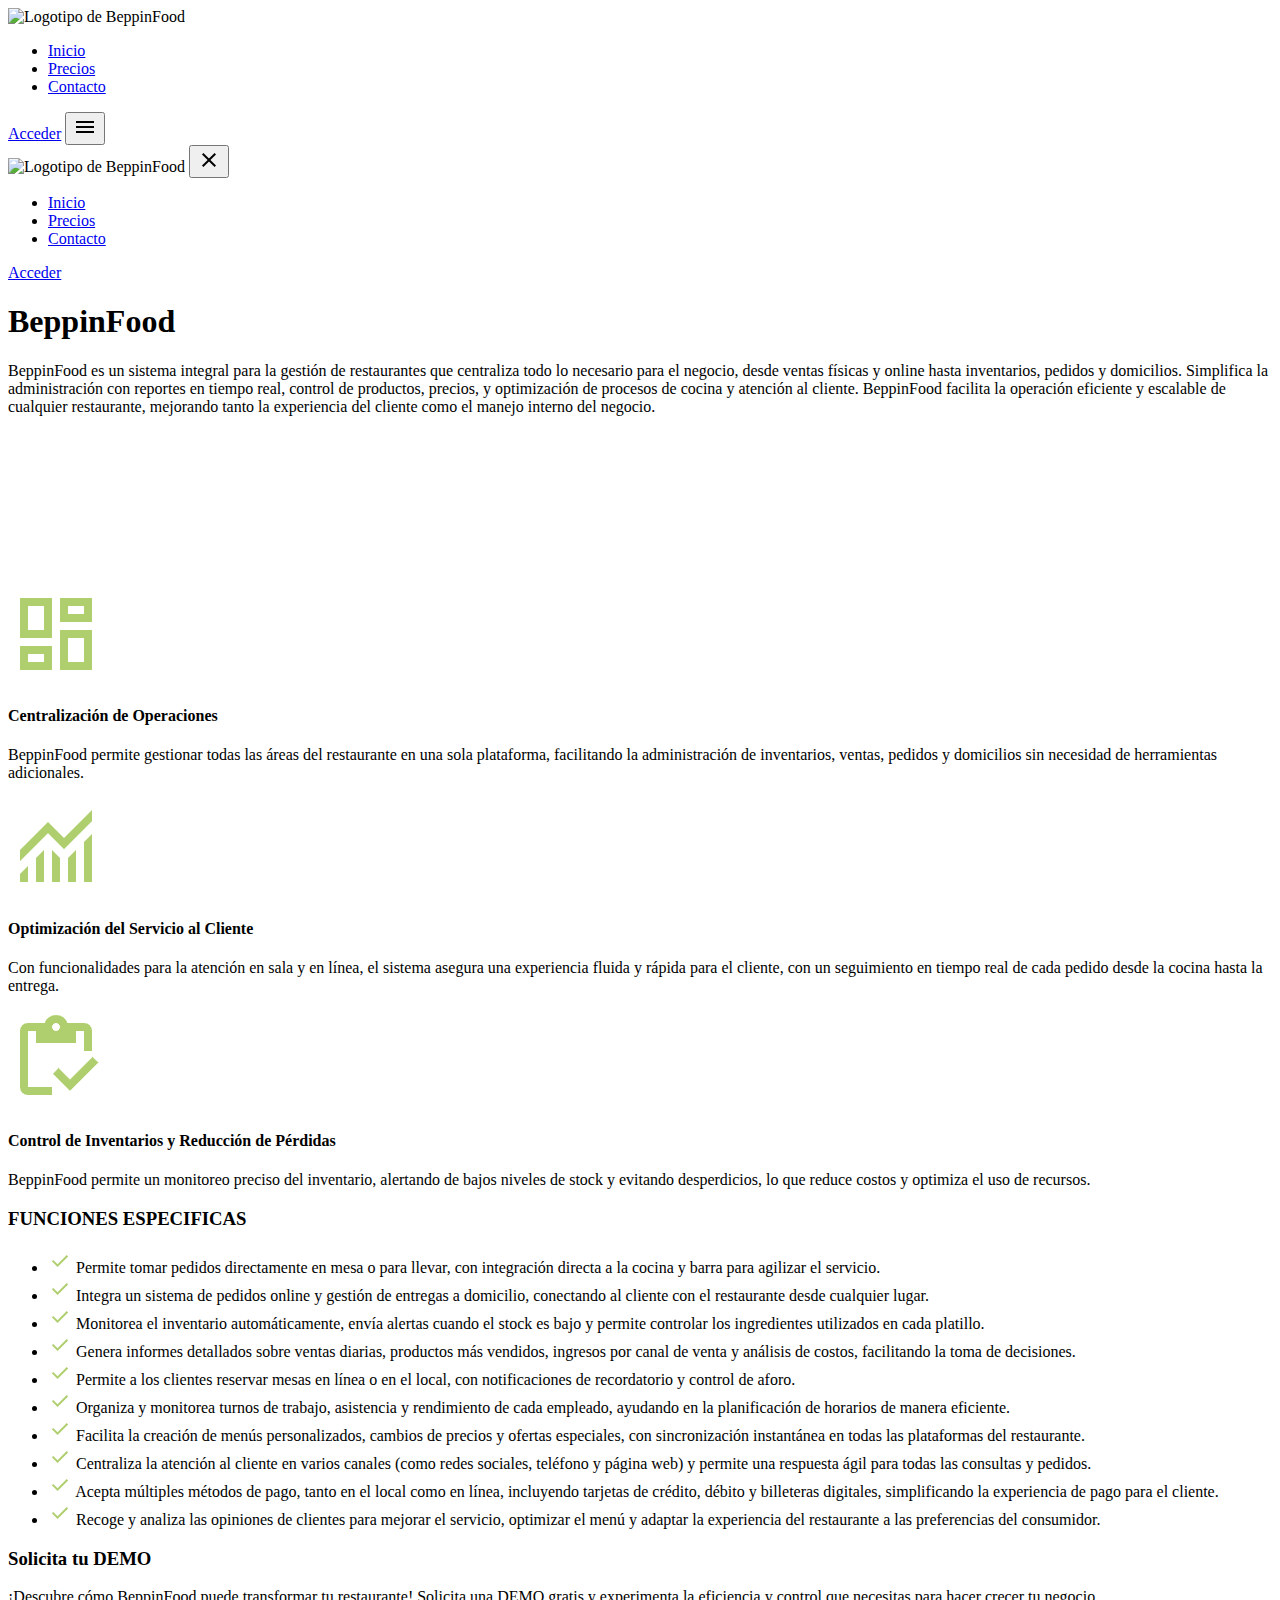
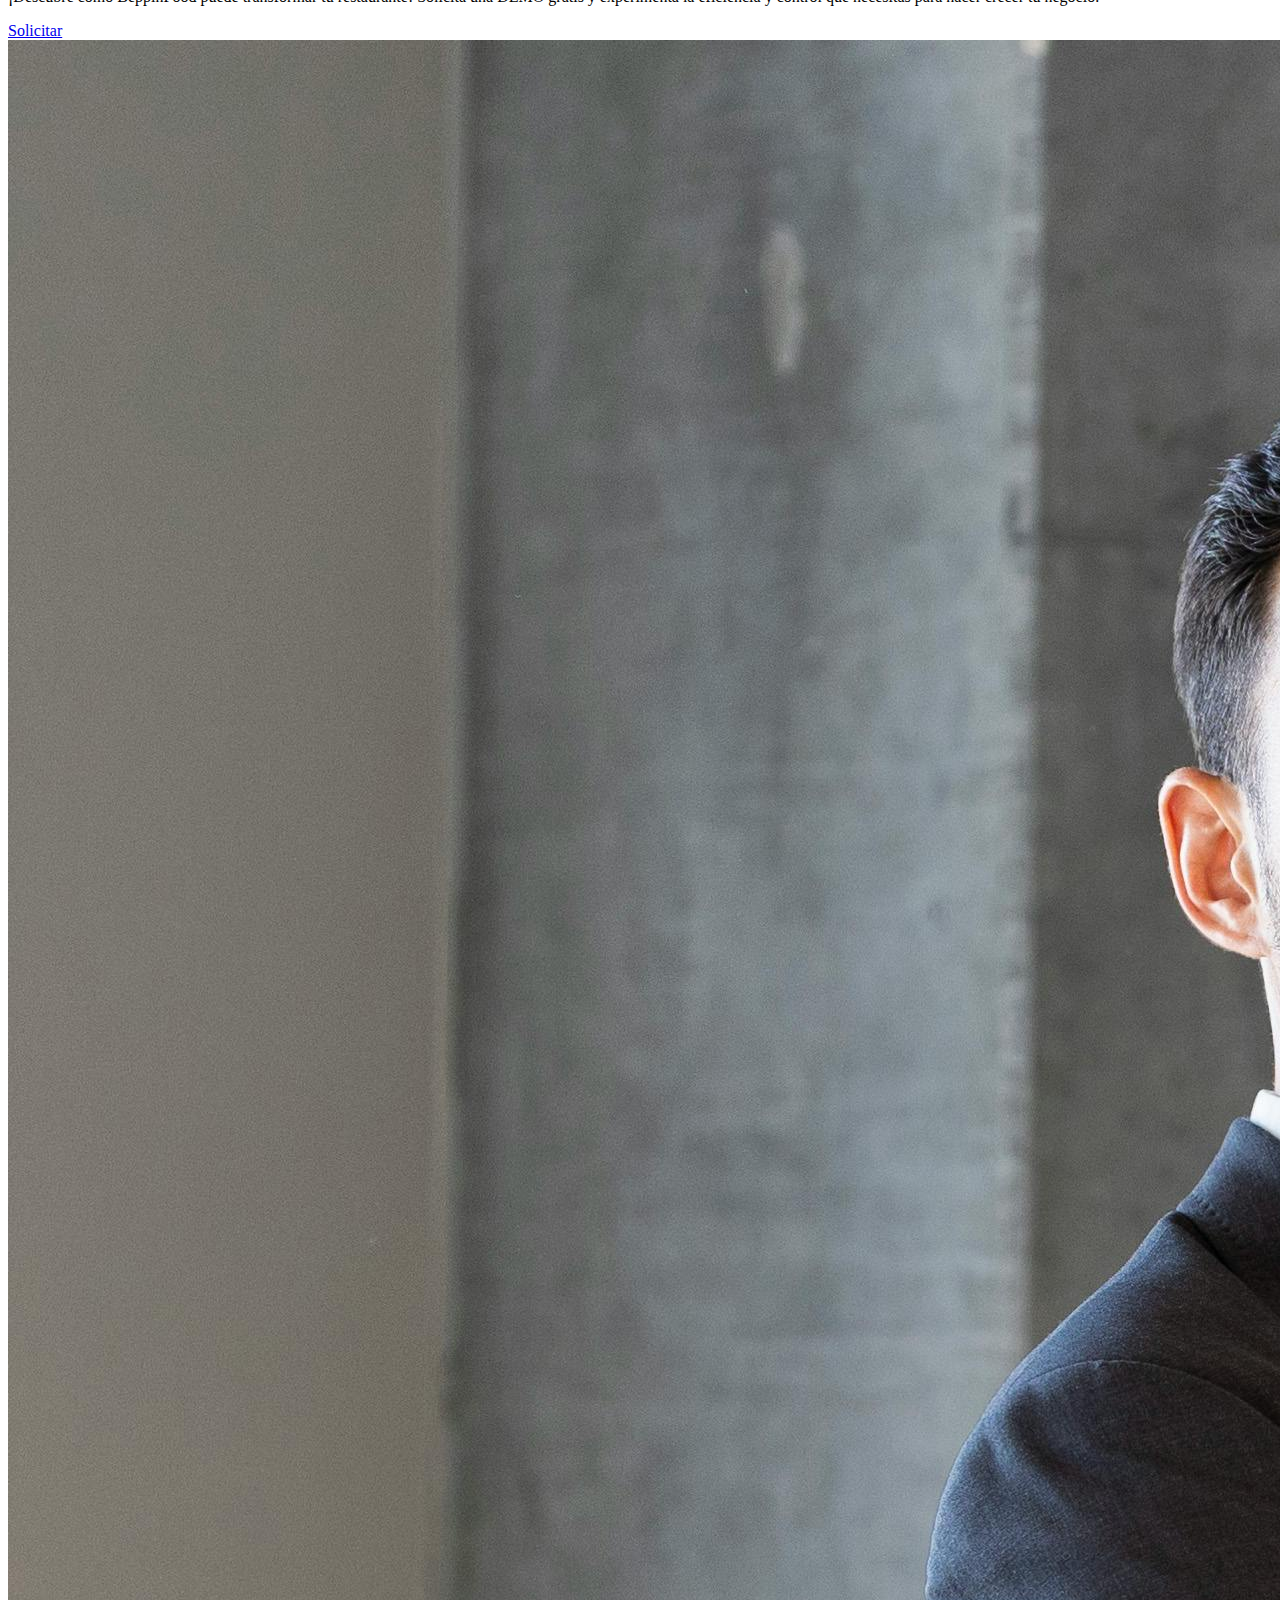
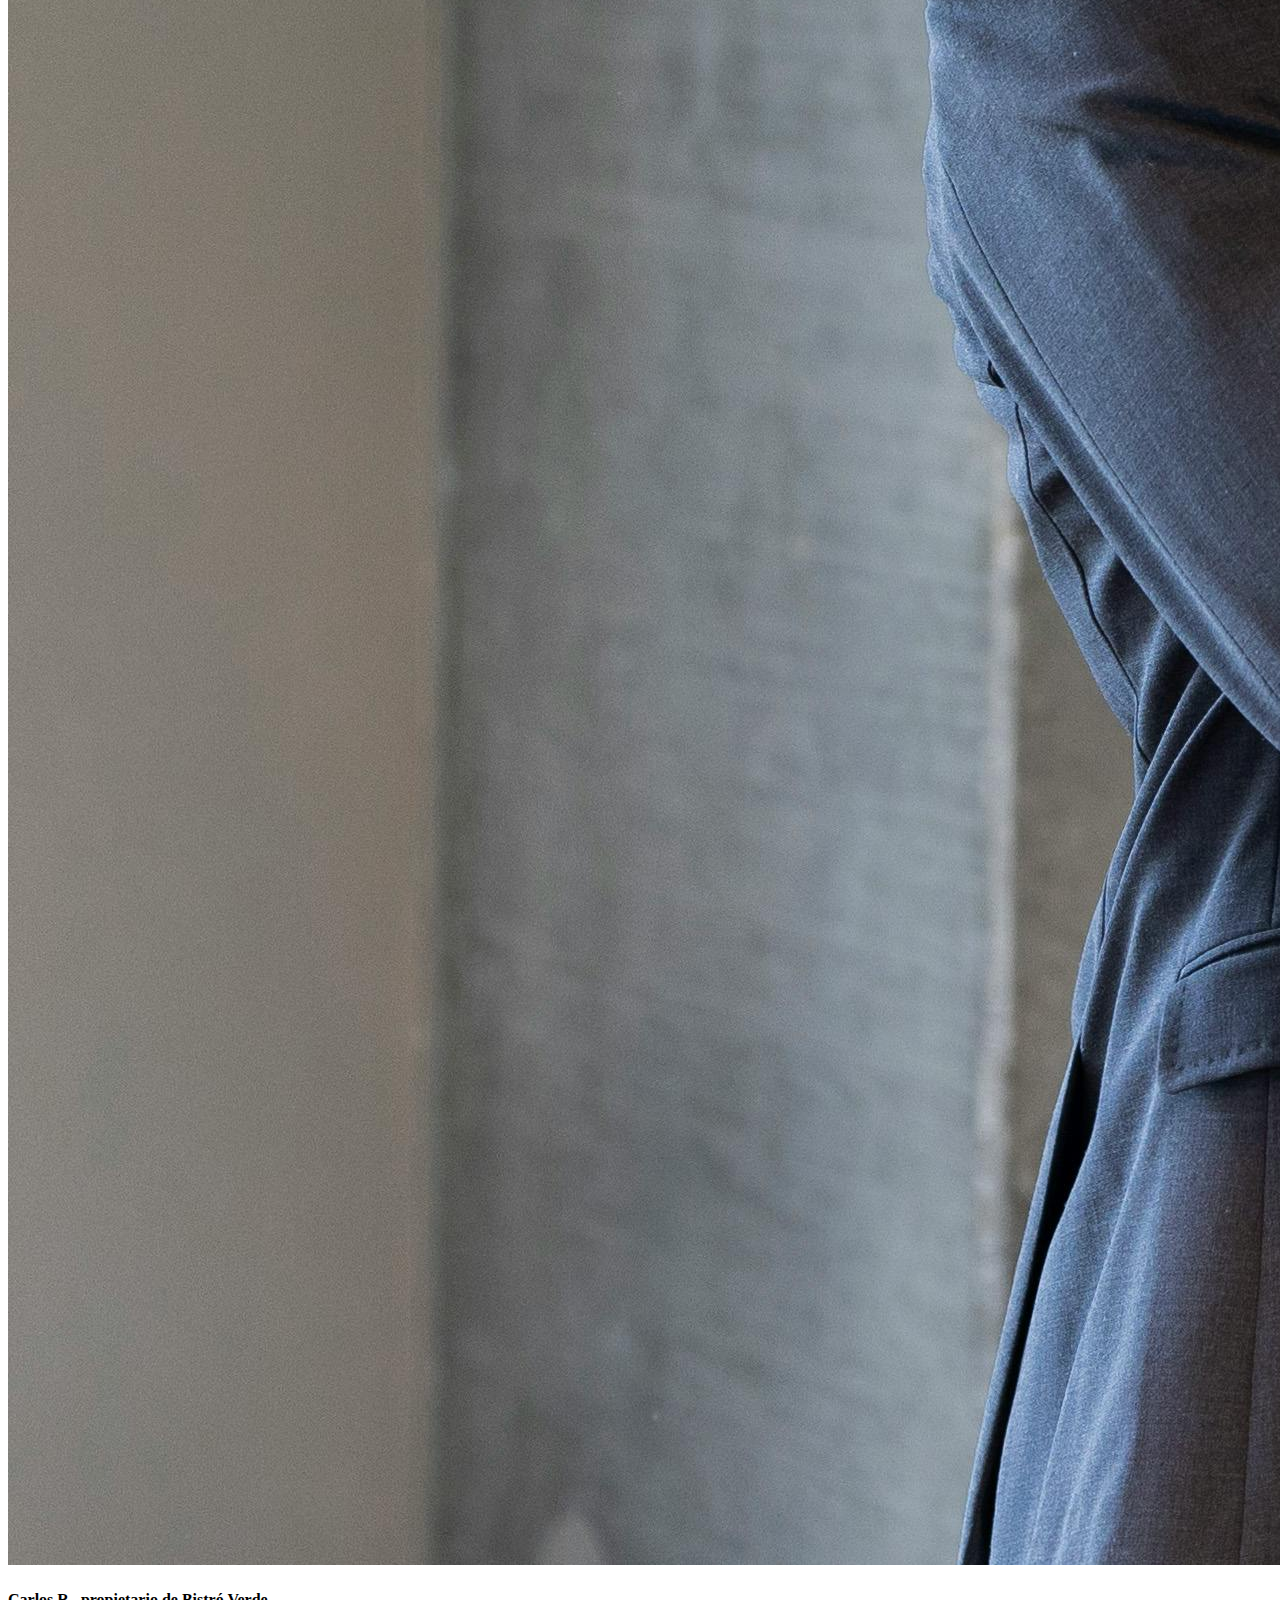
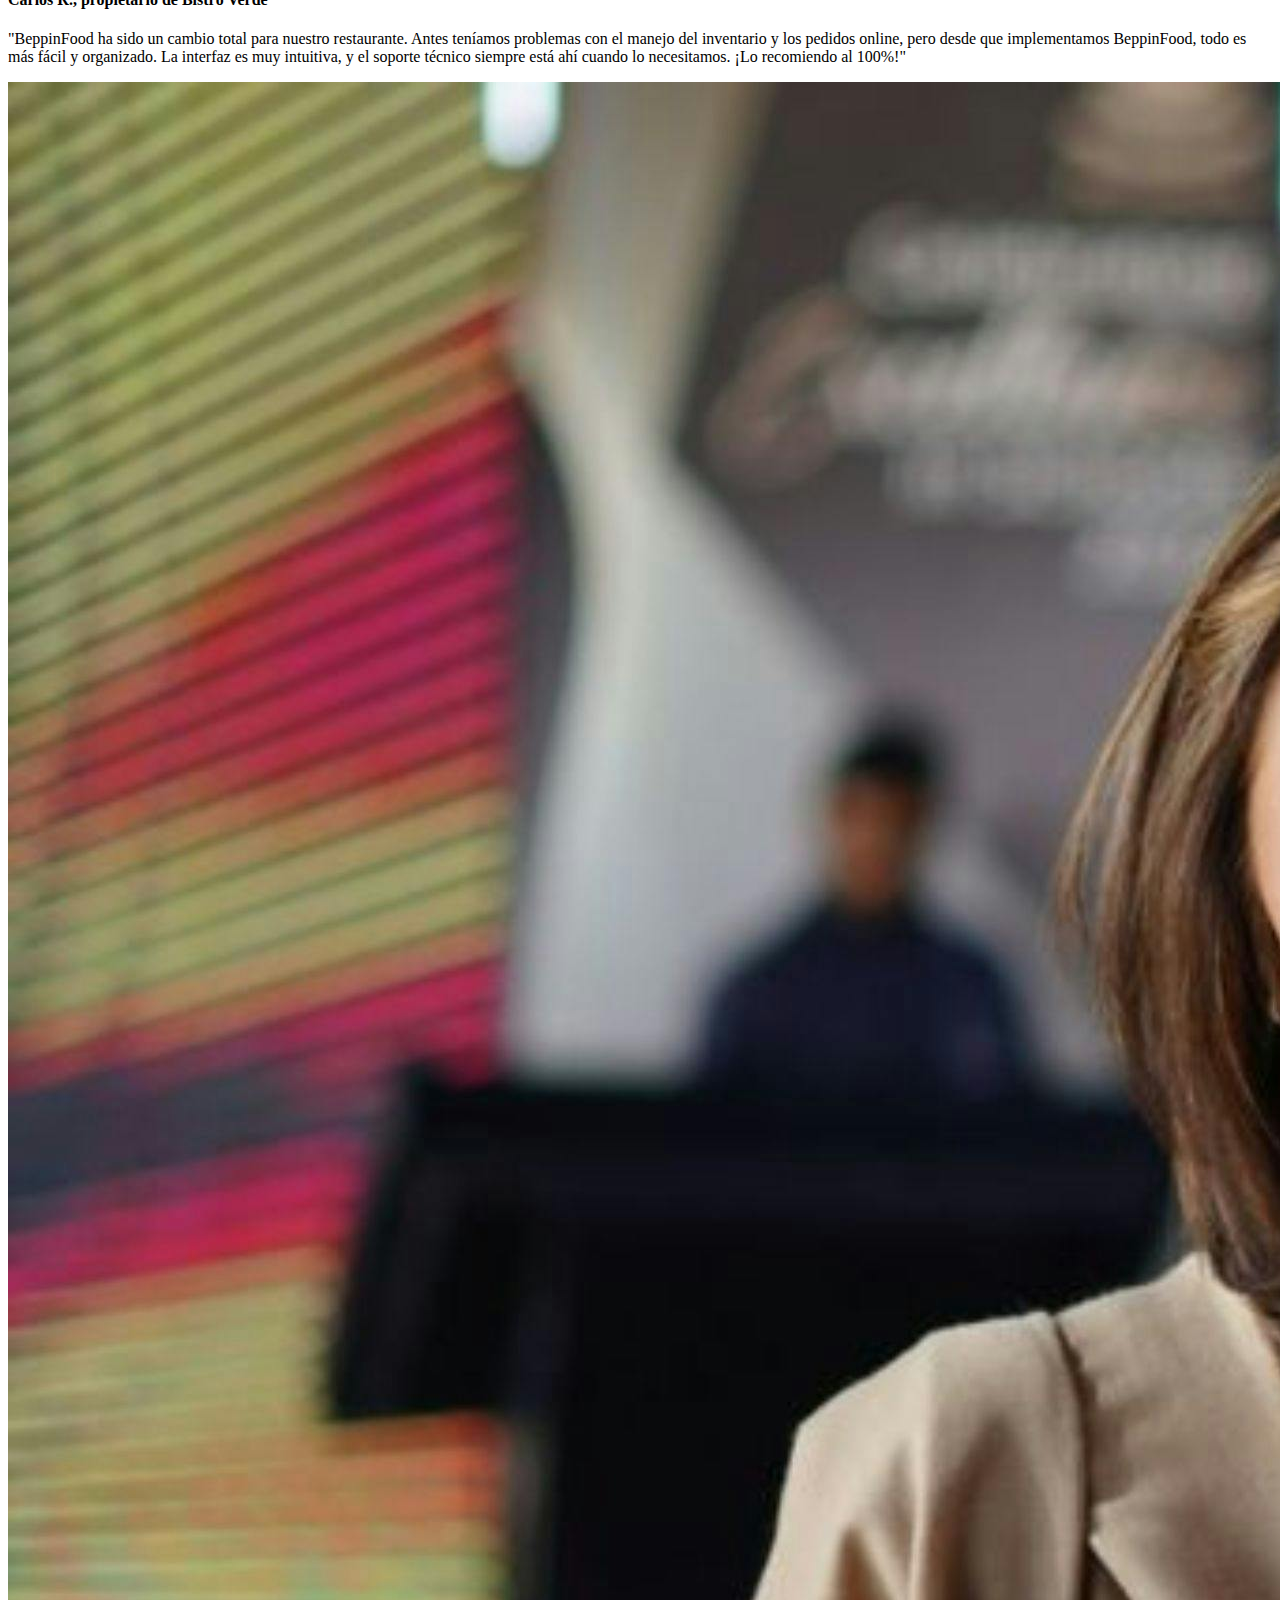
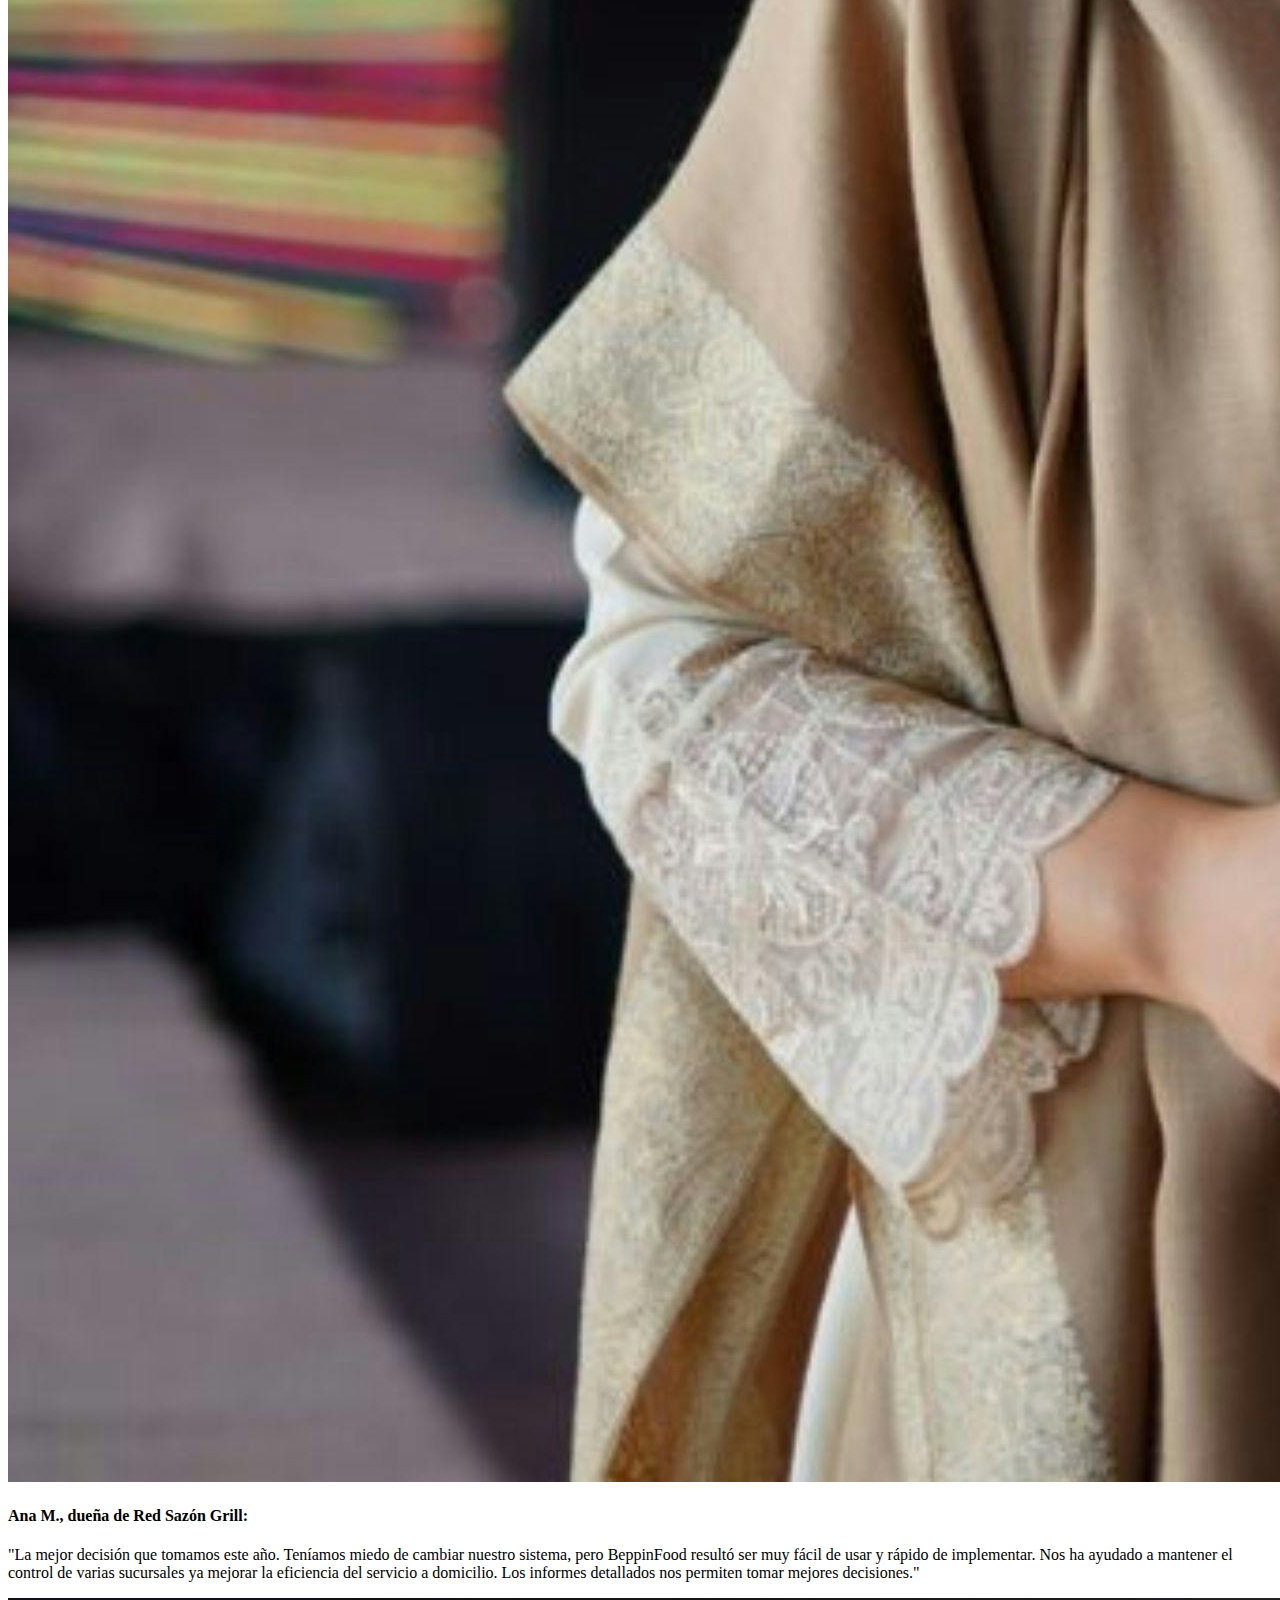
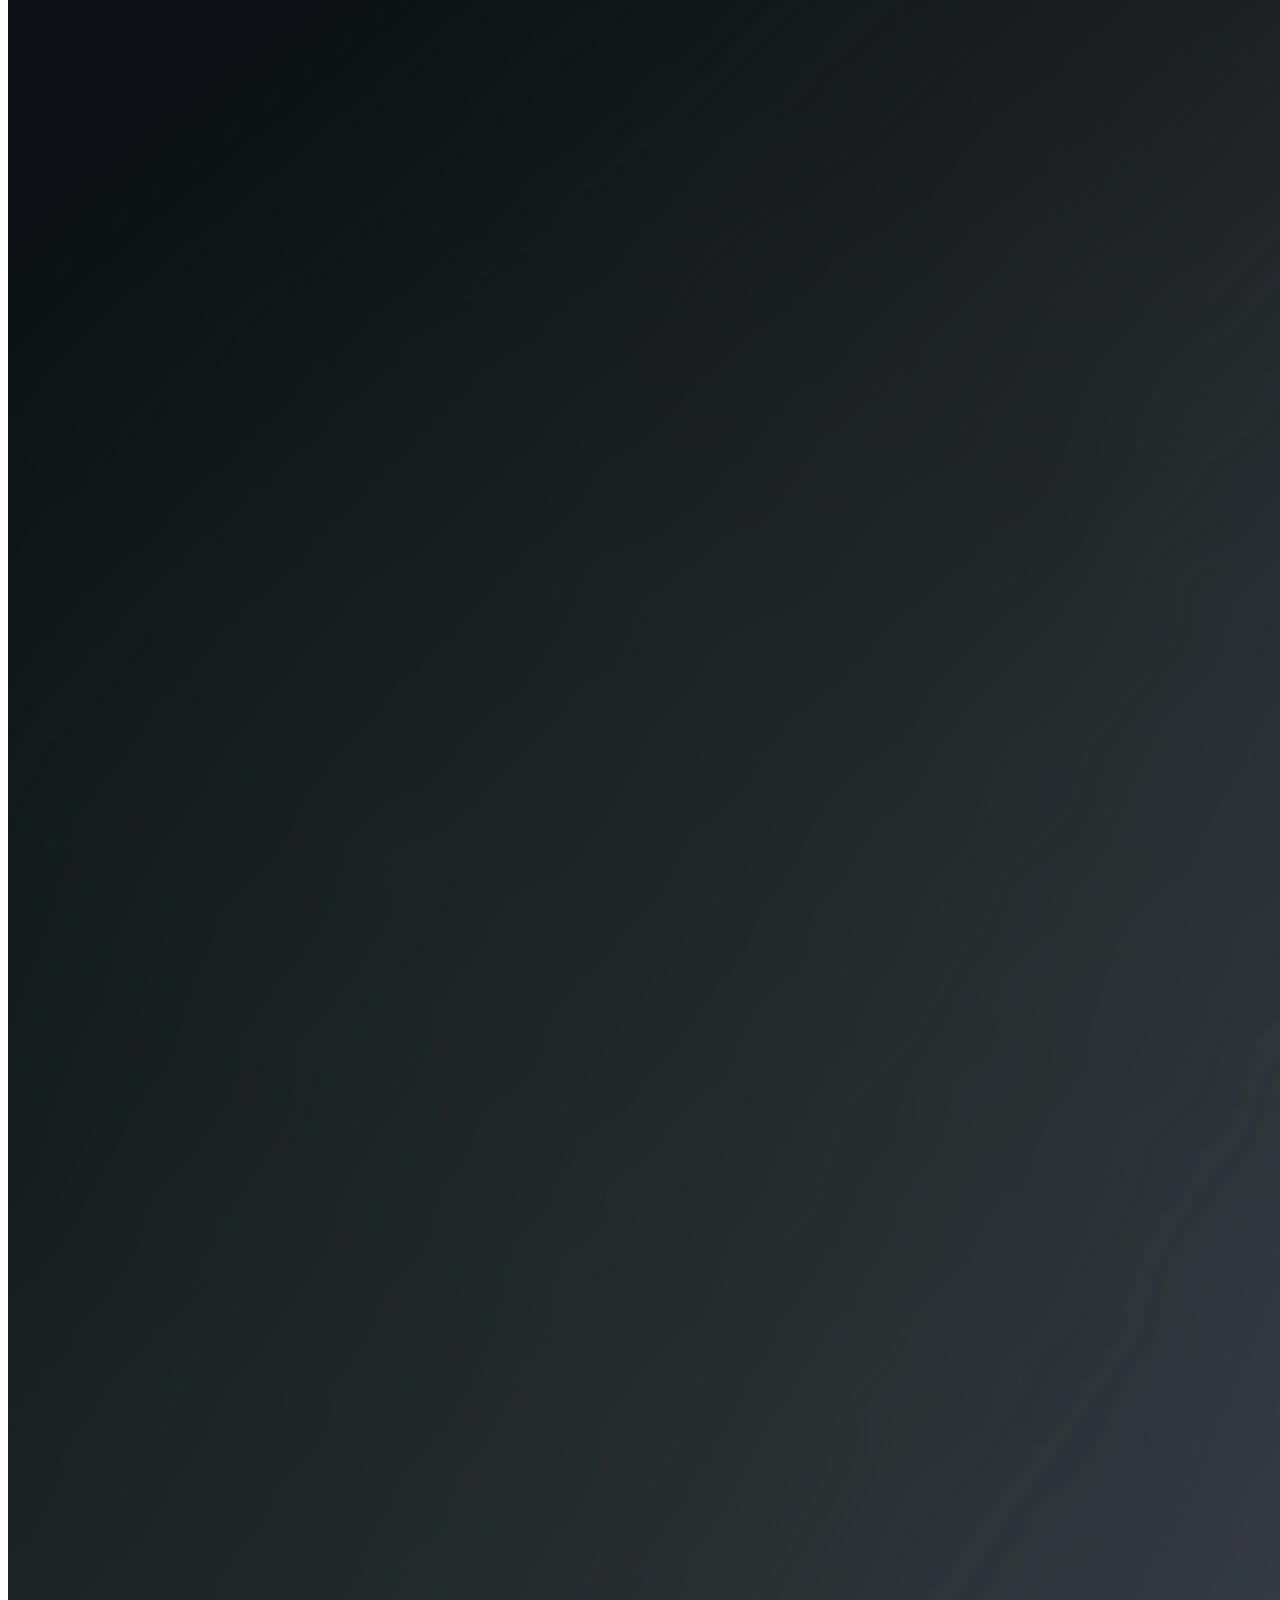
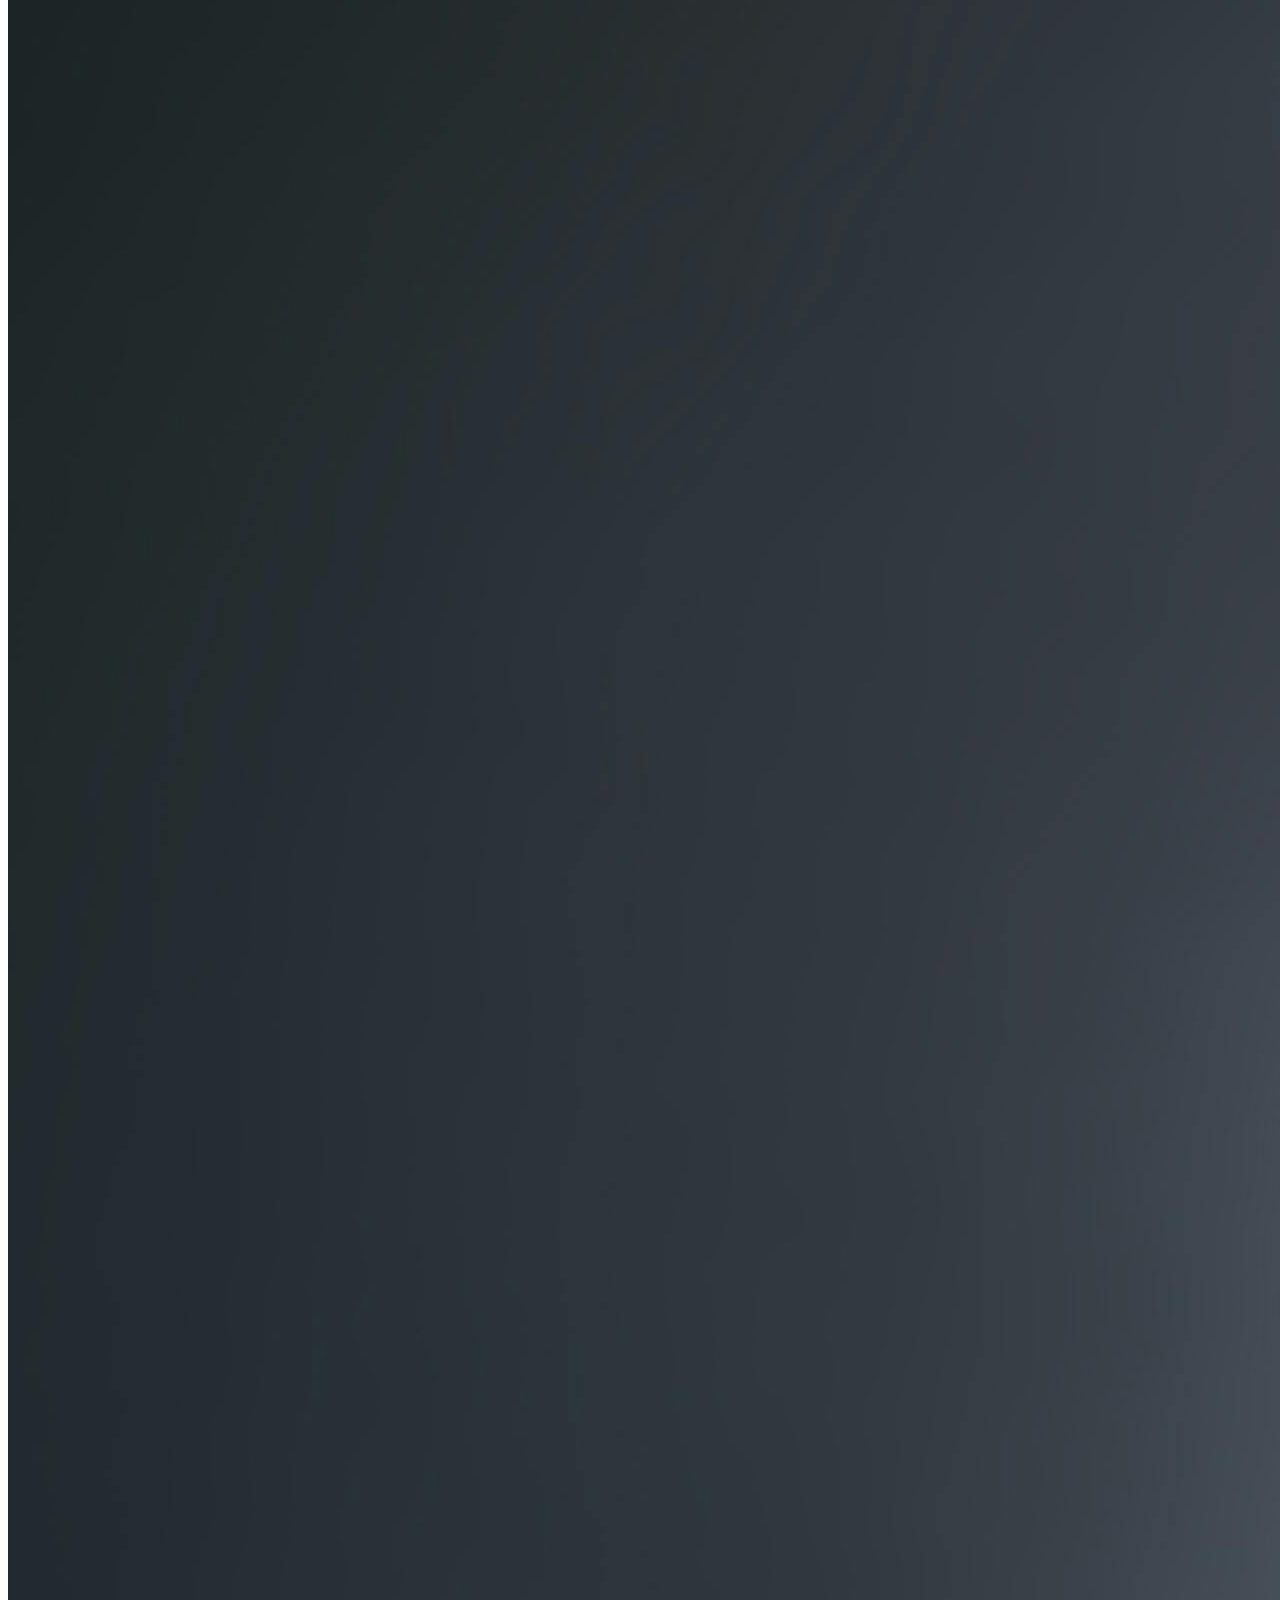
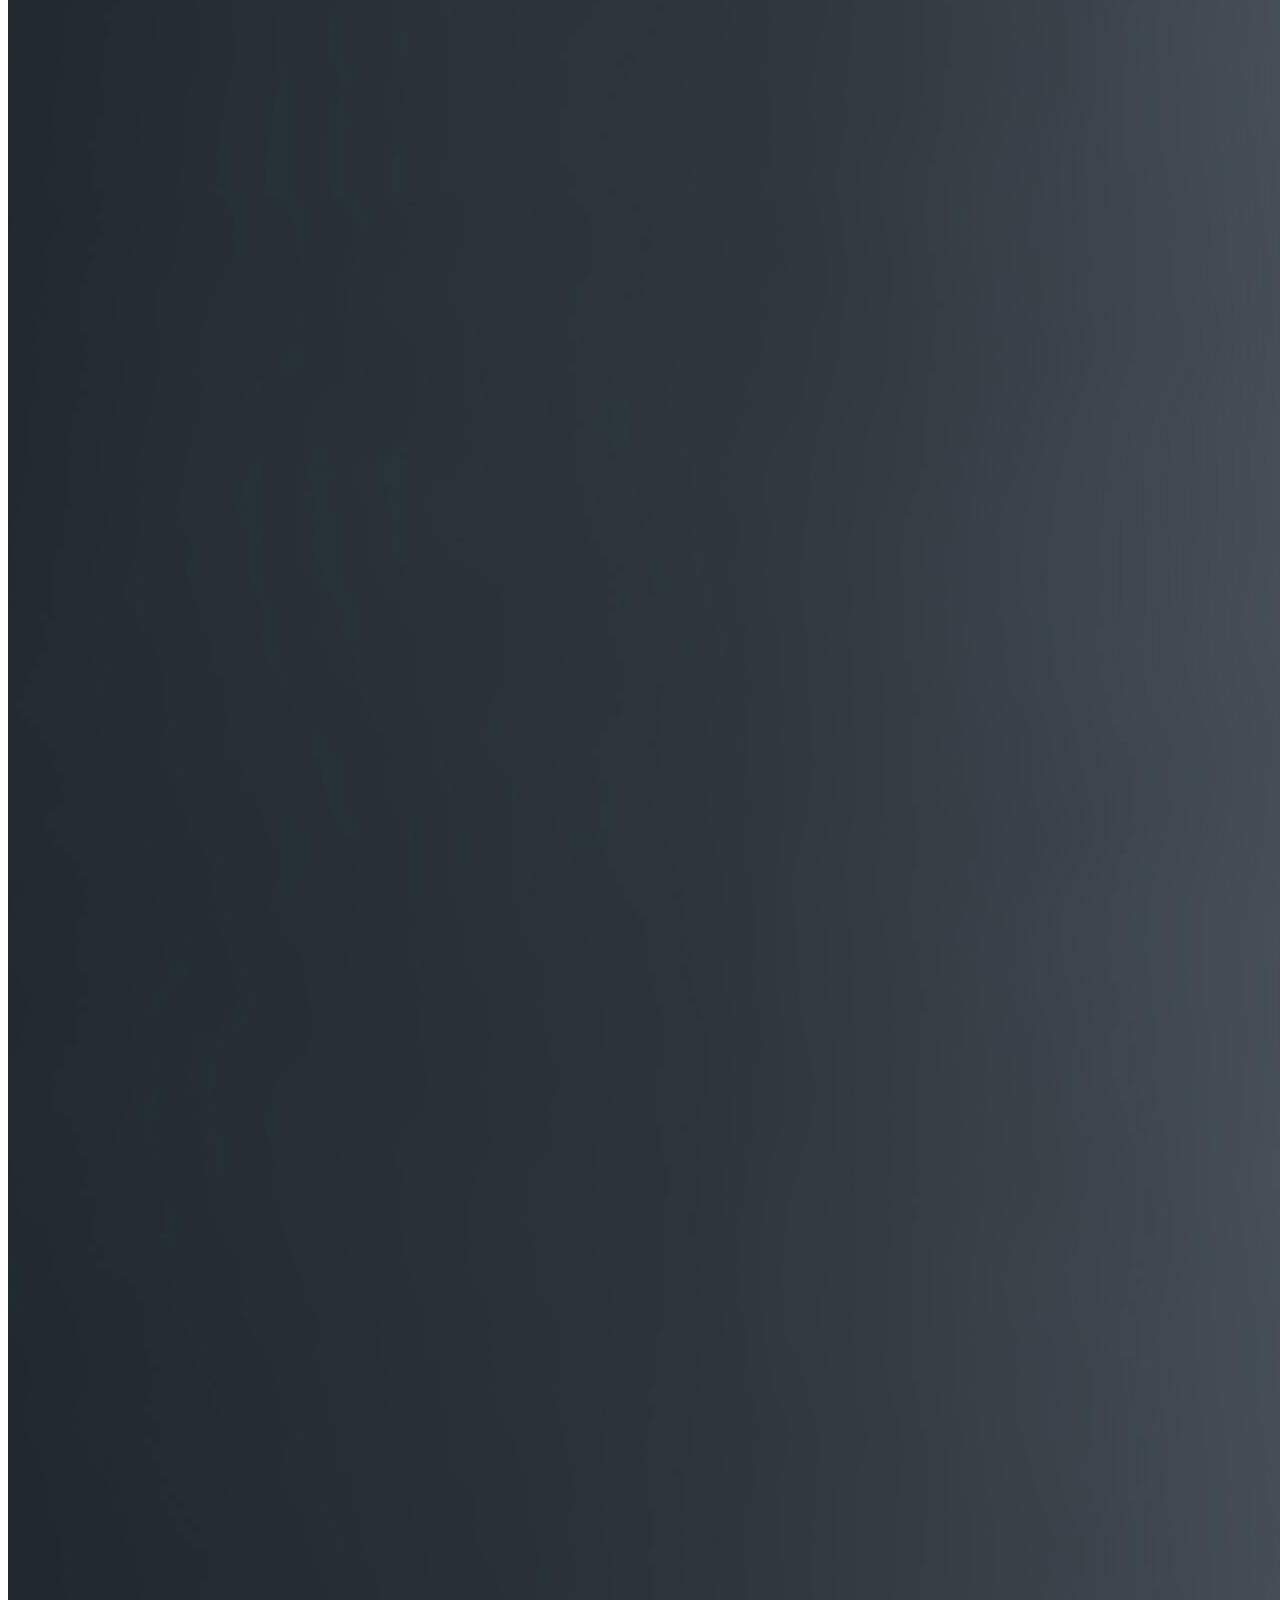
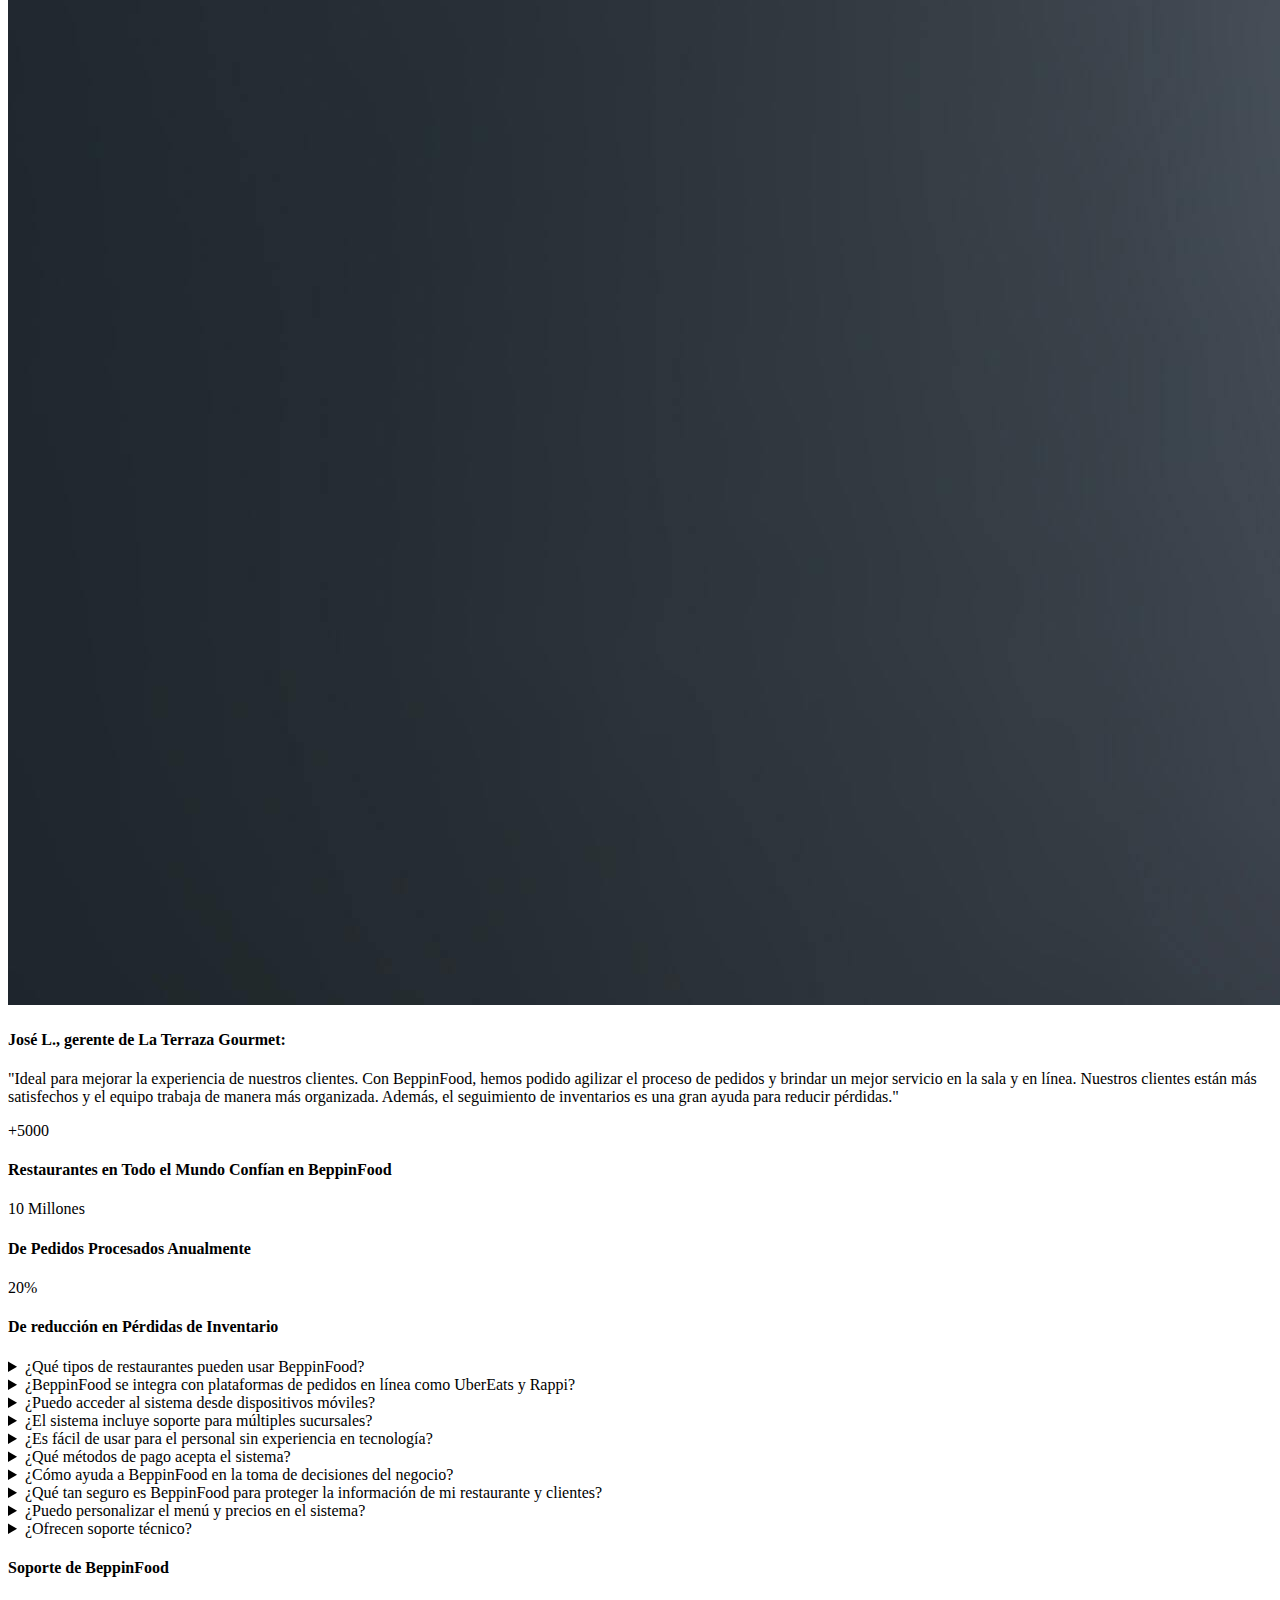
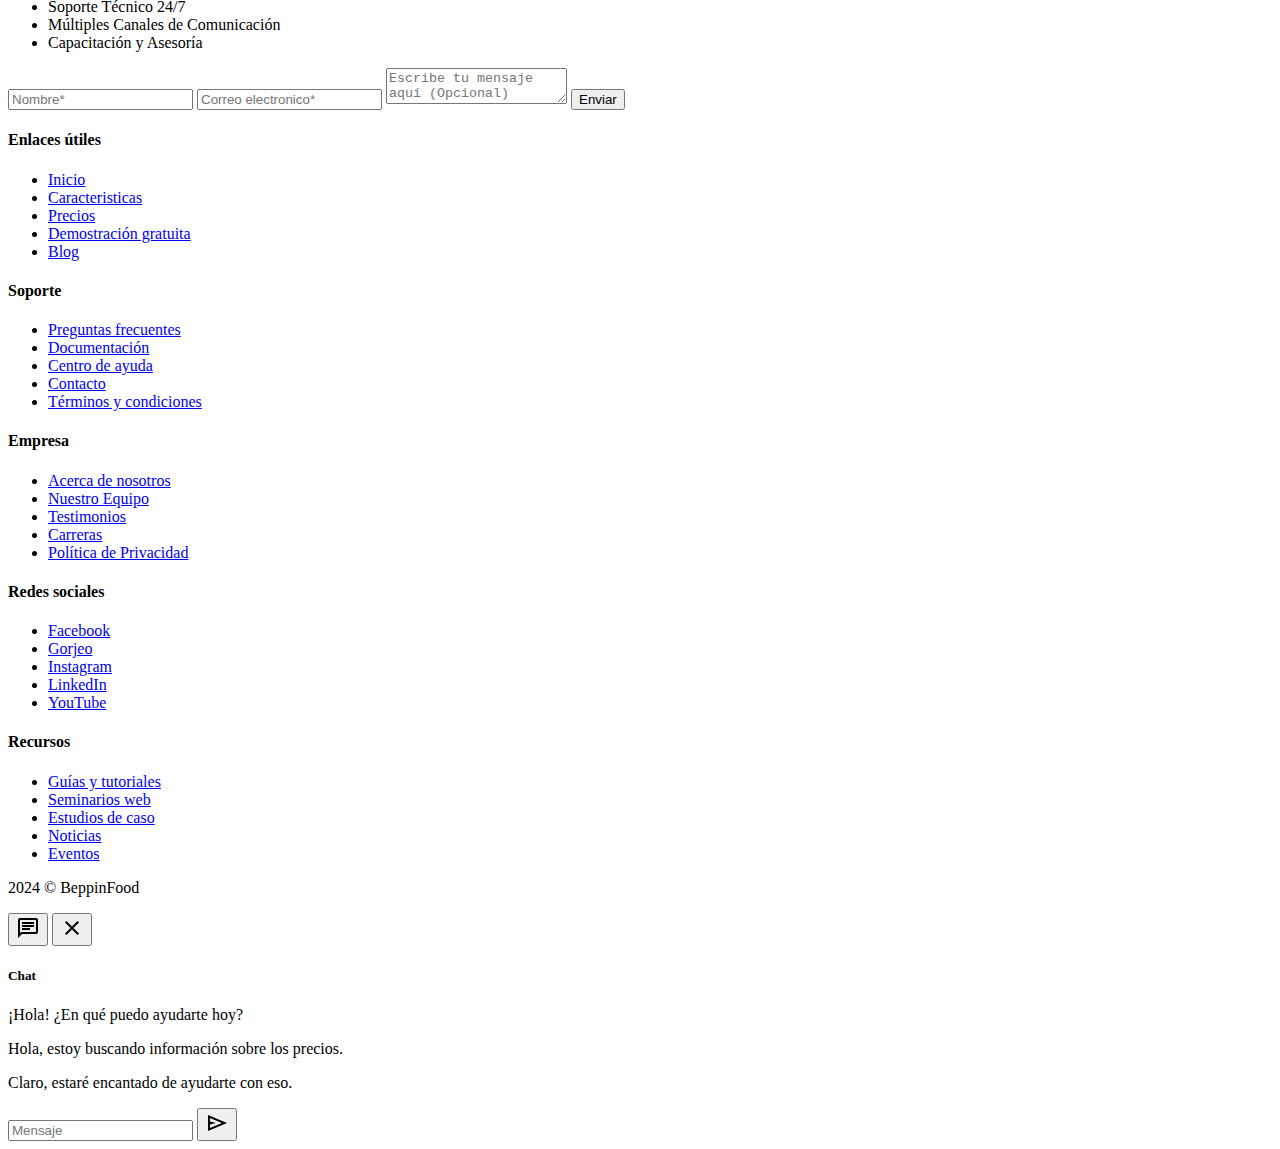
==== commit c3430869: "send" ====
--- a/index.html
+++ b/index.html
@@ -16,8 +16,8 @@
       </div>
       <div class="header__center">
         <ul class="header__list">
-          <li class="header__item"><a href="#" class="header__link">Inicio</a></li>
-          <li class="header__item"><a href="#" class="header__link">Precios</a></li>
+          <li class="header__item"><a href="https://beppinfood.fullsdm.com/index.html" class="header__link">Inicio</a></li>
+          <li class="header__item"><a href="https://beppinfood.fullsdm.com/structure/pages/pricing.html" class="header__link">Precios</a></li>
           <li class="header__item"><a href="#" class="header__link">Contacto</a></li>
         </ul>
       </div>
@@ -150,128 +150,6 @@
         <div class="section__stats-box">
           <p class="section__stats-description">20%</p>
           <h4 class="section__stats-title">De reducción en Pérdidas de Inventario</h4>
-        </div>
-      </section>
-      <section class="section section__pricing">
-        <div class="section__pricing-box">
-          <h4 class="section__pricing-title">Plan Básico</h4>
-          <p class="section__pricing-description">Ideal para restaurantes pequeños o cafeterías.</p>
-          <p class="section__pricing-price">$199.000 COP/mes</p>
-          <button class="section__pricing-button">Elegir plan</button>
-          <ul class="section__pricing-list">
-            <li class="section__pricing-item">
-              <svg xmlns="http://www.w3.org/2000/svg" height="24px" viewBox="0 -960 960 960" width="24px" fill="#afcf6f"><path d="M382-240 154-468l57-57 171 171 367-367 57 57-424 424Z" /></svg>
-              <span class="section__pricing-text">Gestión de hasta 50 pedidos mensuales.</span>
-            </li>
-            <li class="section__pricing-item">
-              <svg xmlns="http://www.w3.org/2000/svg" height="24px" viewBox="0 -960 960 960" width="24px" fill="#afcf6f"><path d="M382-240 154-468l57-57 171 171 367-367 57 57-424 424Z" /></svg>
-              <span class="section__pricing-text">Control de inventario básico.</span>
-            </li>
-            <li class="section__pricing-item">
-              <svg xmlns="http://www.w3.org/2000/svg" height="24px" viewBox="0 -960 960 960" width="24px" fill="#afcf6f"><path d="M382-240 154-468l57-57 171 171 367-367 57 57-424 424Z" /></svg>
-              <span class="section__pricing-text">Acceso a informes de ventas mensuales.</span>
-            </li>
-            <li class="section__pricing-item">
-              <svg xmlns="http://www.w3.org/2000/svg" height="24px" viewBox="0 -960 960 960" width="24px" fill="#afcf6f"><path d="M382-240 154-468l57-57 171 171 367-367 57 57-424 424Z" /></svg>
-              <span class="section__pricing-text">Soporte técnico por correo electrónico.</span>
-            </li>
-            <li class="section__pricing-item">
-              <svg xmlns="http://www.w3.org/2000/svg" height="24px" viewBox="0 -960 960 960" width="24px" fill="#afcf6f"><path d="M382-240 154-468l57-57 171 171 367-367 57 57-424 424Z" /></svg>
-              <span class="section__pricing-text">Personalización de menú.</span>
-            </li>
-            <li class="section__pricing-item">
-              <svg xmlns="http://www.w3.org/2000/svg" height="24px" viewBox="0 -960 960 960" width="24px" fill="#afcf6f"><path d="M382-240 154-468l57-57 171 171 367-367 57 57-424 424Z" /></svg>
-              <span class="section__pricing-text">Integración con un método de pago.</span>
-            </li>
-            <li class="section__pricing-item">
-              <svg xmlns="http://www.w3.org/2000/svg" height="24px" viewBox="0 -960 960 960" width="24px" fill="#afcf6f"><path d="M382-240 154-468l57-57 171 171 367-367 57 57-424 424Z" /></svg>
-              <span class="section__pricing-text">Capacitación inicial gratuita para el personal.</span>
-            </li>
-          </ul>
-        </div>
-        <div class="section__pricing-box">
-          <h4 class="section__pricing-title">Plan Profesional</h4>
-          <p class="section__pricing-description">Ideal para restaurantes de tamaño mediano con mayor volumen de ventas.</p>
-          <p class="section__pricing-price">$399.000 COP/mes</p>
-          <button class="section__pricing-button">Elegir plan</button>
-          <ul class="section__pricing-list">
-            <li class="section__pricing-item">
-              <svg xmlns="http://www.w3.org/2000/svg" height="24px" viewBox="0 -960 960 960" width="24px" fill="#afcf6f"><path d="M382-240 154-468l57-57 171 171 367-367 57 57-424 424Z" /></svg>
-              <span class="section__pricing-text"> Gestión de hasta 200 pedidos mensuales.</span>
-            </li>
-            <li class="section__pricing-item">
-              <svg xmlns="http://www.w3.org/2000/svg" height="24px" viewBox="0 -960 960 960" width="24px" fill="#afcf6f"><path d="M382-240 154-468l57-57 171 171 367-367 57 57-424 424Z" /></svg>
-              <span class="section__pricing-text"> Control de inventario avanzado con alertas automáticas.</span>
-            </li>
-            <li class="section__pricing-item">
-              <svg xmlns="http://www.w3.org/2000/svg" height="24px" viewBox="0 -960 960 960" width="24px" fill="#afcf6f"><path d="M382-240 154-468l57-57 171 171 367-367 57 57-424 424Z" /></svg>
-              <span class="section__pricing-text"> Informes de ventas semanales y mensuales.</span>
-            </li>
-            <li class="section__pricing-item">
-              <svg xmlns="http://www.w3.org/2000/svg" height="24px" viewBox="0 -960 960 960" width="24px" fill="#afcf6f"><path d="M382-240 154-468l57-57 171 171 367-367 57 57-424 424Z" /></svg>
-              <span class="section__pricing-text"> Soporte técnico por chat en línea y correo electrónico.</span>
-            </li>
-            <li class="section__pricing-item">
-              <svg xmlns="http://www.w3.org/2000/svg" height="24px" viewBox="0 -960 960 960" width="24px" fill="#afcf6f"><path d="M382-240 154-468l57-57 171 171 367-367 57 57-424 424Z" /></svg>
-              <span class="section__pricing-text"> Personalización de menú y precios en tiempo real.</span>
-            </li>
-            <li class="section__pricing-item">
-              <svg xmlns="http://www.w3.org/2000/svg" height="24px" viewBox="0 -960 960 960" width="24px" fill="#afcf6f"><path d="M382-240 154-468l57-57 171 171 367-367 57 57-424 424Z" /></svg>
-              <span class="section__pricing-text"> Integración con hasta 3 métodos de pago.</span>
-            </li>
-            <li class="section__pricing-item">
-              <svg xmlns="http://www.w3.org/2000/svg" height="24px" viewBox="0 -960 960 960" width="24px" fill="#afcf6f"><path d="M382-240 154-468l57-57 171 171 367-367 57 57-424 424Z" /></svg>
-              <span class="section__pricing-text"> Capacitación inicial gratuita y actualización trimestral.</span>
-            </li>
-            <li class="section__pricing-item">
-              <svg xmlns="http://www.w3.org/2000/svg" height="24px" viewBox="0 -960 960 960" width="24px" fill="#afcf6f"><path d="M382-240 154-468l57-57 171 171 367-367 57 57-424 424Z" /></svg>
-              <span class="section__pricing-text"> Gestión de reservas en línea.</span>
-            </li>
-          </ul>
-        </div>
-        <div class="section__pricing-box">
-          <h4 class="section__pricing-title">Plan Premium</h4>
-          <p class="section__pricing-description">Ideal para: Cadenas de restaurantes y grandes establecimientos.</p>
-          <p class="section__pricing-price">$699.000 COP/mes</p>
-          <button class="section__pricing-button">Elegir plan</button>
-          <ul class="section__pricing-list">
-            <li class="section__pricing-item">
-              <svg xmlns="http://www.w3.org/2000/svg" height="24px" viewBox="0 -960 960 960" width="24px" fill="#afcf6f"><path d="M382-240 154-468l57-57 171 171 367-367 57 57-424 424Z" /></svg>
-              <span class="section__pricing-text"> Gestión de pedidos ilimitados. </span>
-            </li>
-            <li class="section__pricing-item">
-              <svg xmlns="http://www.w3.org/2000/svg" height="24px" viewBox="0 -960 960 960" width="24px" fill="#afcf6f"><path d="M382-240 154-468l57-57 171 171 367-367 57 57-424 424Z" /></svg>
-              <span class="section__pricing-text"> Control de inventario en tiempo real y análisis de costos. </span>
-            </li>
-            <li class="section__pricing-item">
-              <svg xmlns="http://www.w3.org/2000/svg" height="24px" viewBox="0 -960 960 960" width="24px" fill="#afcf6f"><path d="M382-240 154-468l57-57 171 171 367-367 57 57-424 424Z" /></svg>
-              <span class="section__pricing-text"> Informes detallados diarios, semanales y mensuales. </span>
-            </li>
-            <li class="section__pricing-item">
-              <svg xmlns="http://www.w3.org/2000/svg" height="24px" viewBox="0 -960 960 960" width="24px" fill="#afcf6f"><path d="M382-240 154-468l57-57 171 171 367-367 57 57-424 424Z" /></svg>
-              <span class="section__pricing-text"> Soporte técnico prioritario 24 horas al día, 7 días a la semana por teléfono, chat y correo electrónico. </span>
-            </li>
-            <li class="section__pricing-item">
-              <svg xmlns="http://www.w3.org/2000/svg" height="24px" viewBox="0 -960 960 960" width="24px" fill="#afcf6f"><path d="M382-240 154-468l57-57 171 171 367-367 57 57-424 424Z" /></svg>
-              <span class="section__pricing-text"> Personalización avanzada de menú con ofertas especiales. </span>
-            </li>
-            <li class="section__pricing-item">
-              <svg xmlns="http://www.w3.org/2000/svg" height="24px" viewBox="0 -960 960 960" width="24px" fill="#afcf6f"><path d="M382-240 154-468l57-57 171 171 367-367 57 57-424 424Z" /></svg>
-              <span class="section__pricing-text"> Integración con múltiples métodos de pago y plataformas de entrega. </span>
-            </li>
-            <li class="section__pricing-item">
-              <svg xmlns="http://www.w3.org/2000/svg" height="24px" viewBox="0 -960 960 960" width="24px" fill="#afcf6f"><path d="M382-240 154-468l57-57 171 171 367-367 57 57-424 424Z" /></svg>
-              <span class="section__pricing-text"> Capacitación inicial gratuita y soporte continuo. </span>
-            </li>
-            <li class="section__pricing-item">
-              <svg xmlns="http://www.w3.org/2000/svg" height="24px" viewBox="0 -960 960 960" width="24px" fill="#afcf6f"><path d="M382-240 154-468l57-57 171 171 367-367 57 57-424 424Z" /></svg>
-              <span class="section__pricing-text"> Gestión de múltiples sucursales desde una sola cuenta. </span>
-            </li>
-            <li class="section__pricing-item">
-              <svg xmlns="http://www.w3.org/2000/svg" height="24px" viewBox="0 -960 960 960" width="24px" fill="#afcf6f"><path d="M382-240 154-468l57-57 171 171 367-367 57 57-424 424Z" /></svg>
-              <span class="section__pricing-text"> Análisis de opiniones de clientes y retroalimentación. </span>
-            </li>
-          </ul>
         </div>
       </section>
       <section class="section section__faq">
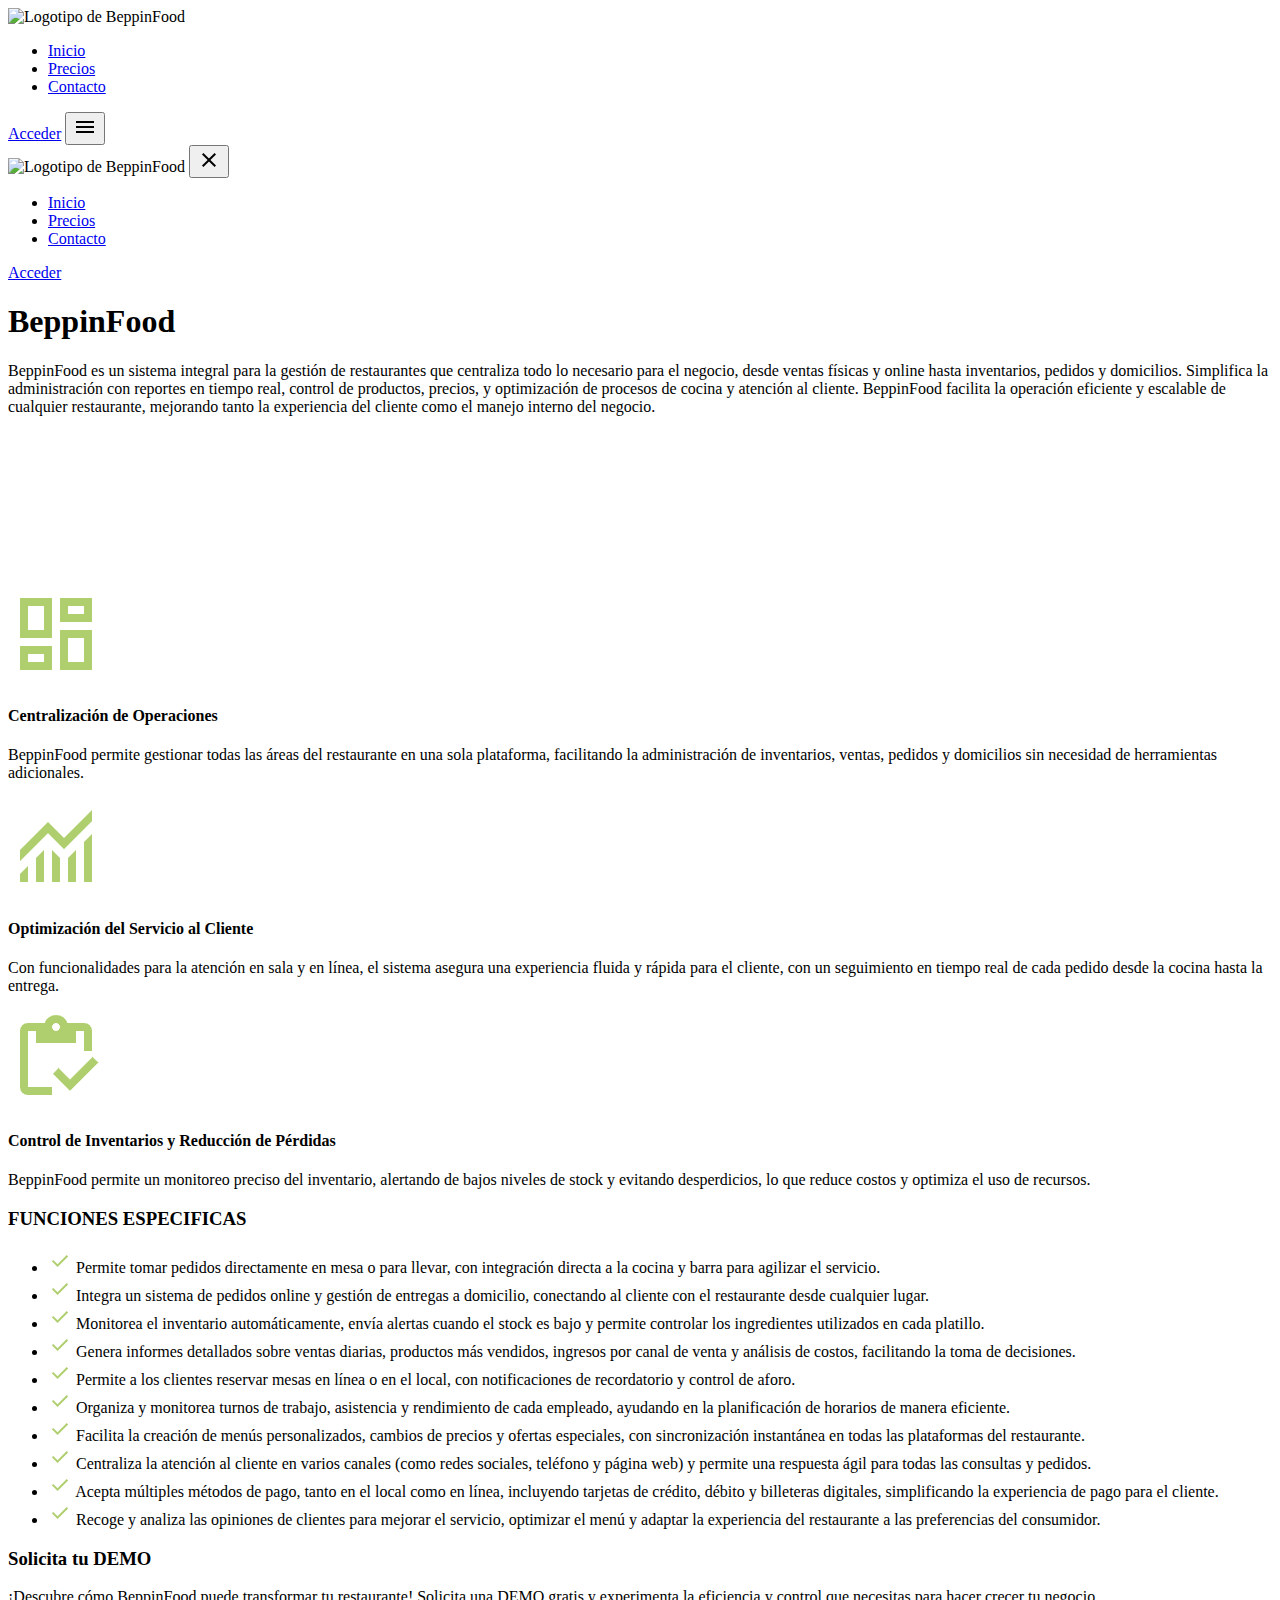
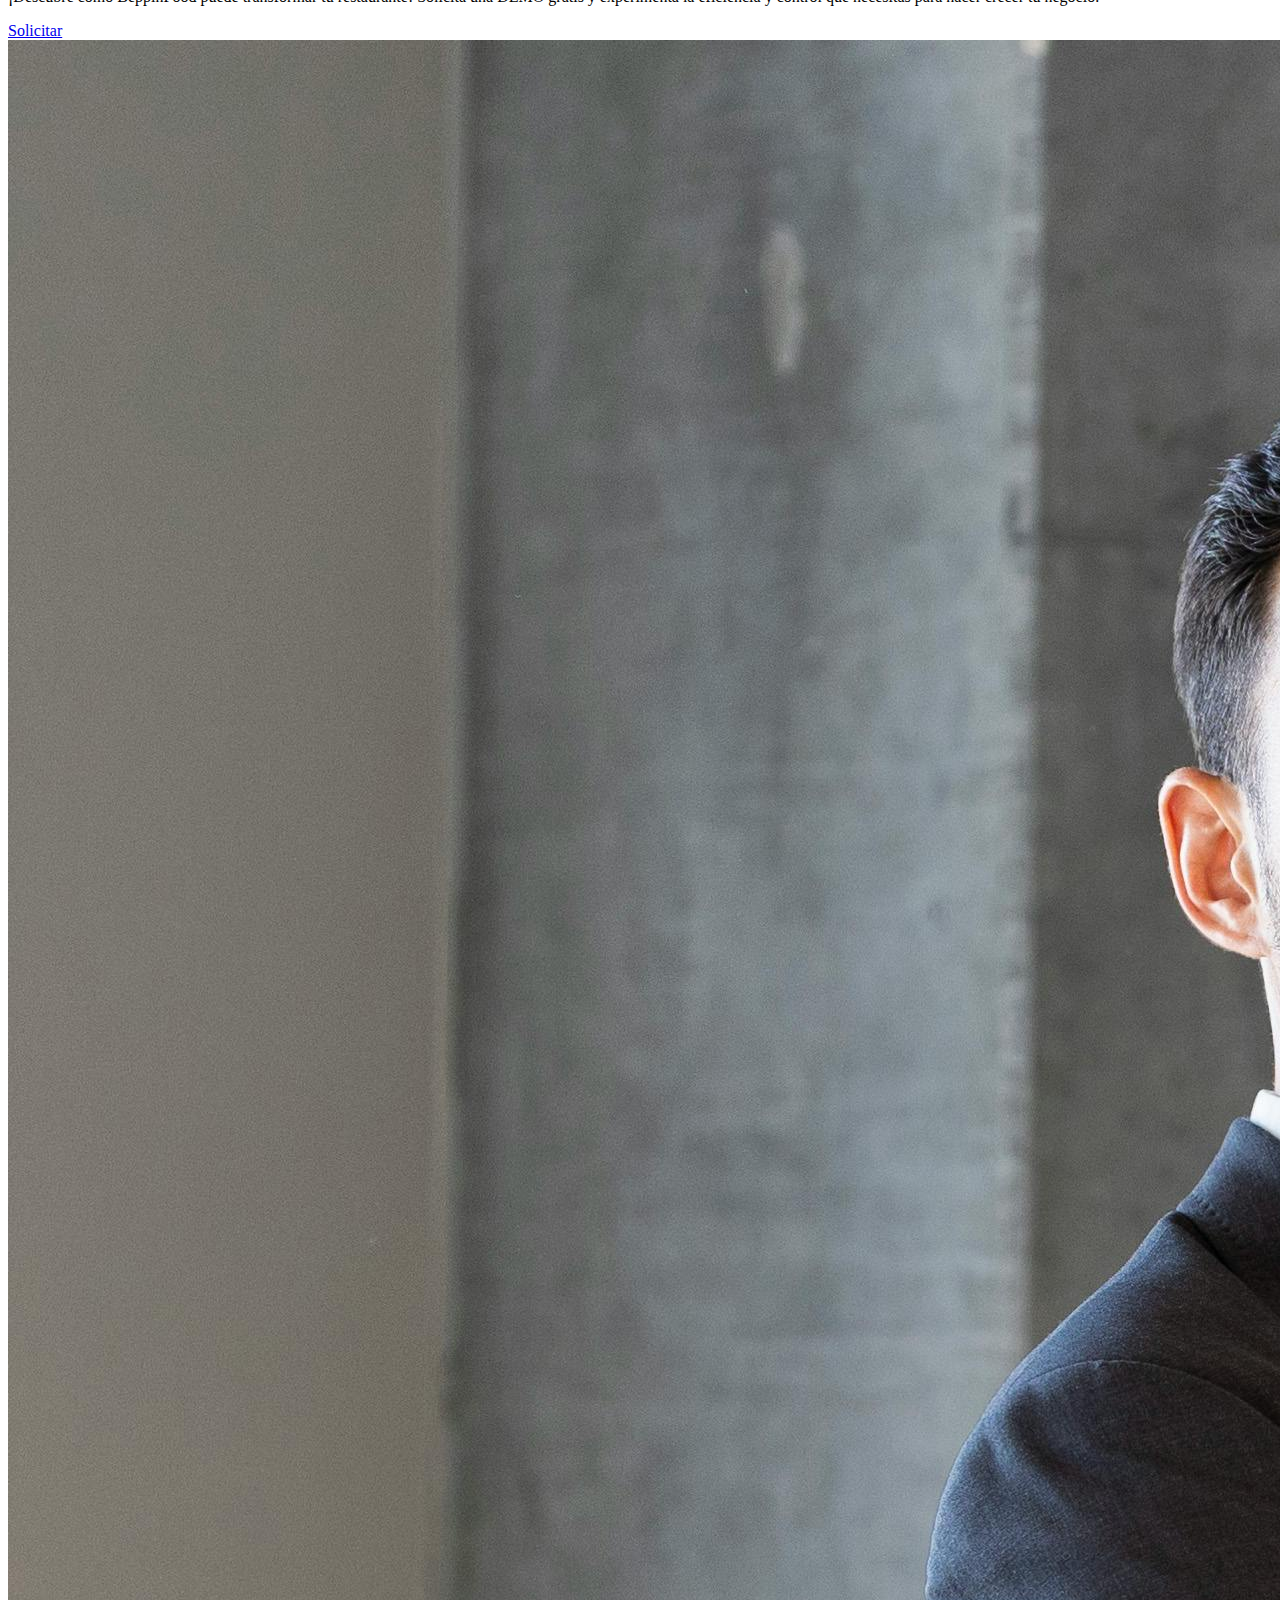
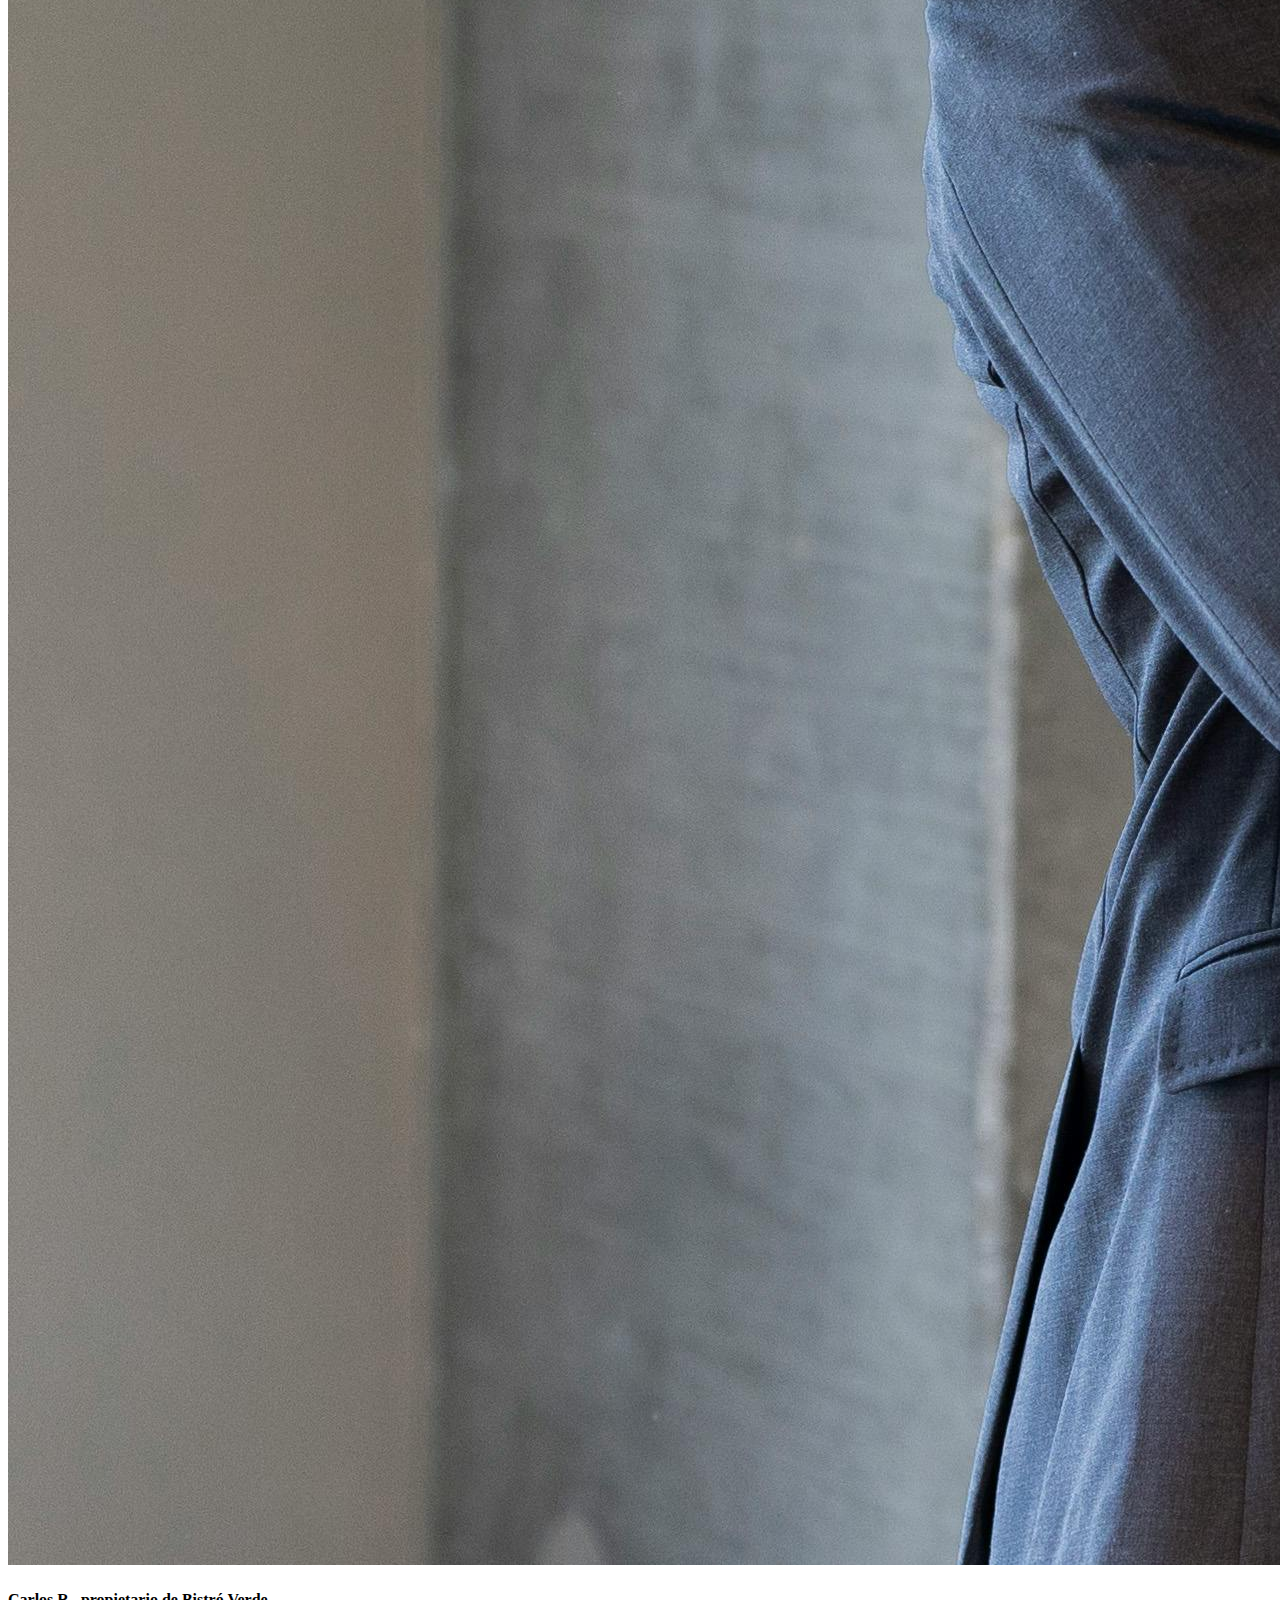
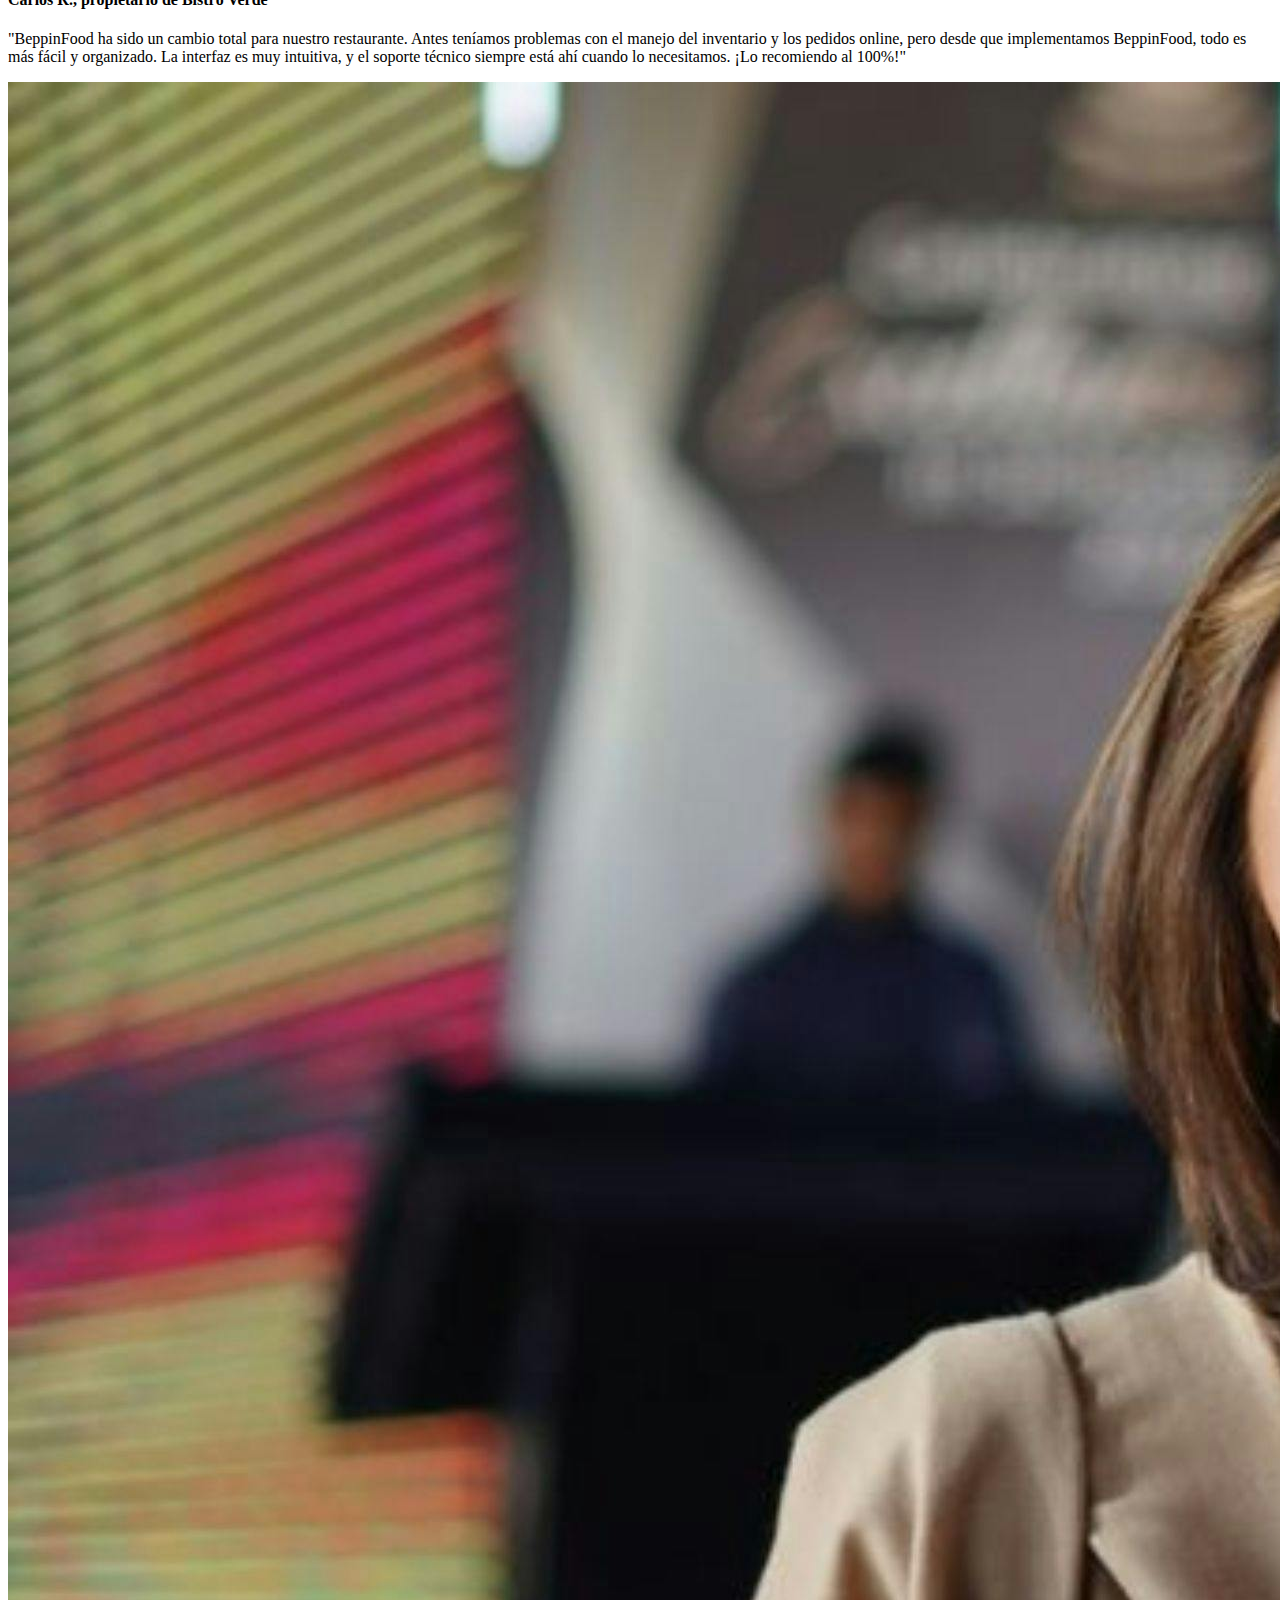
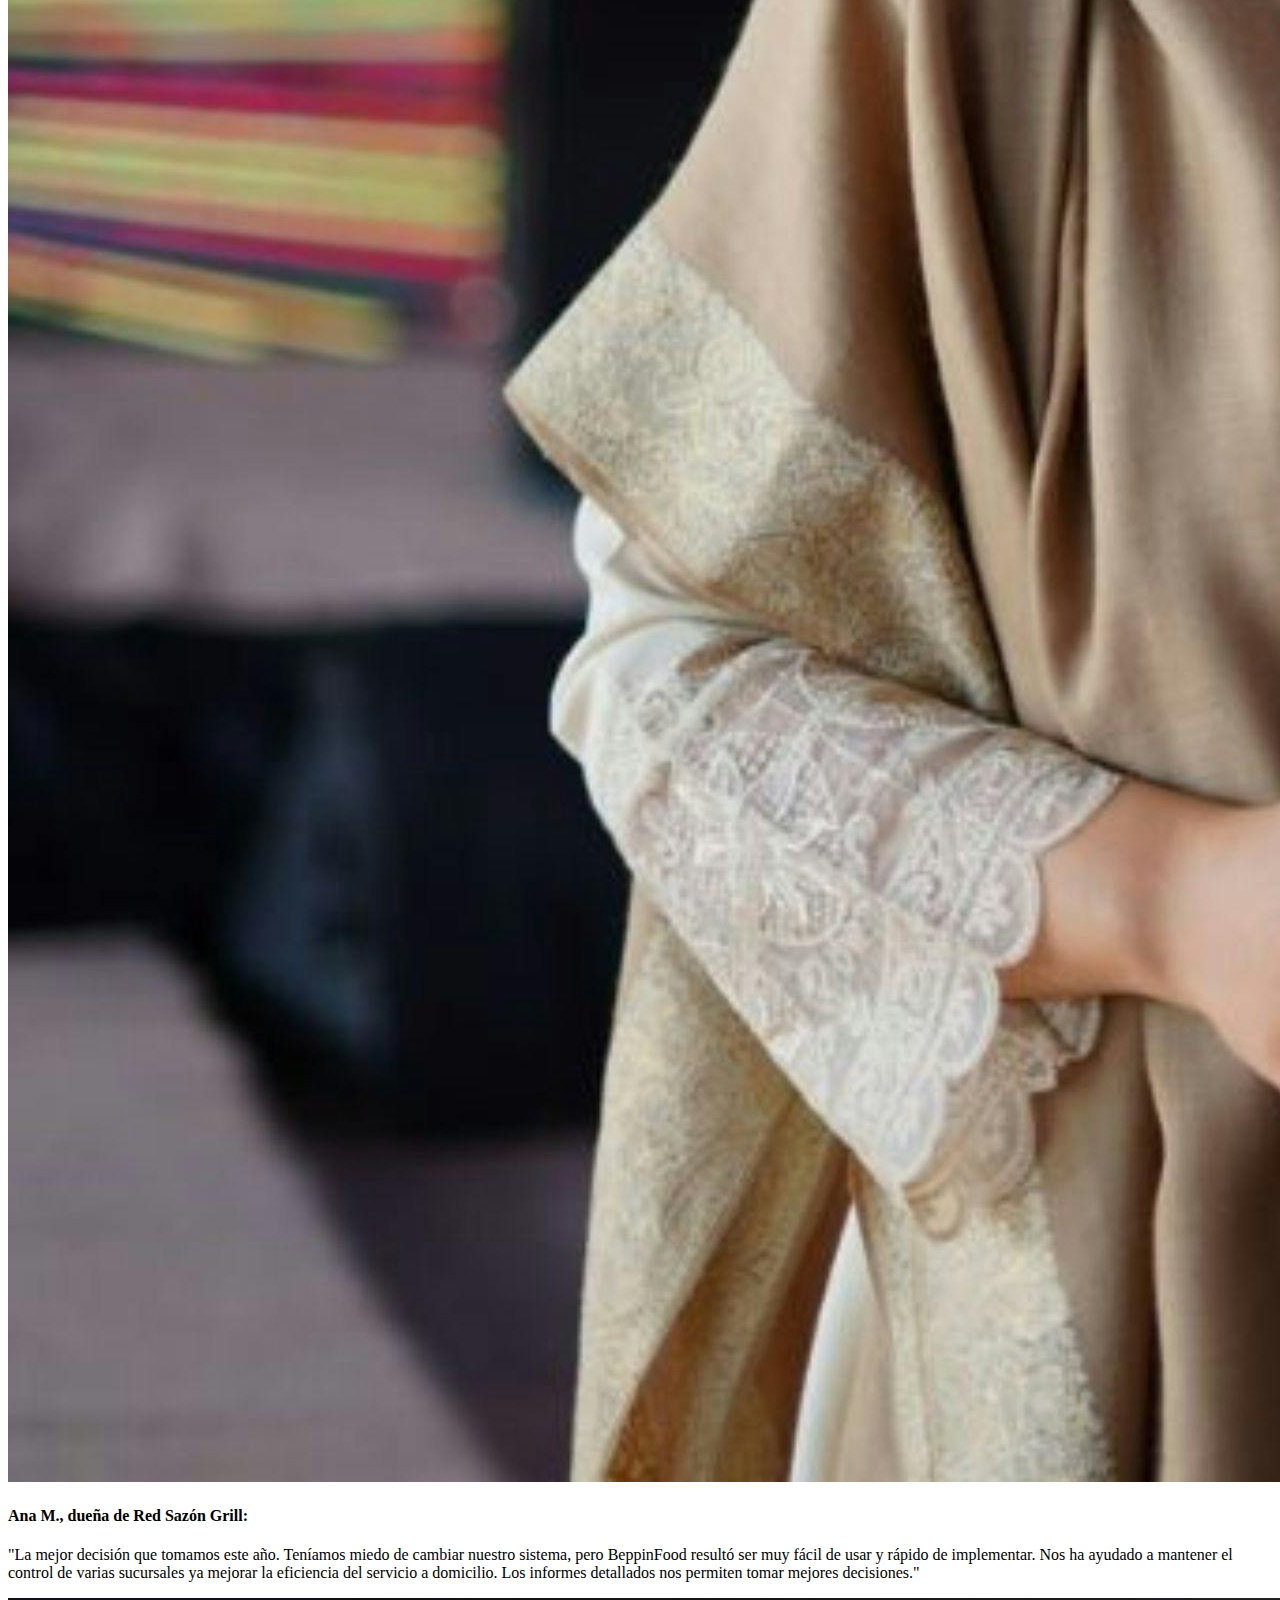
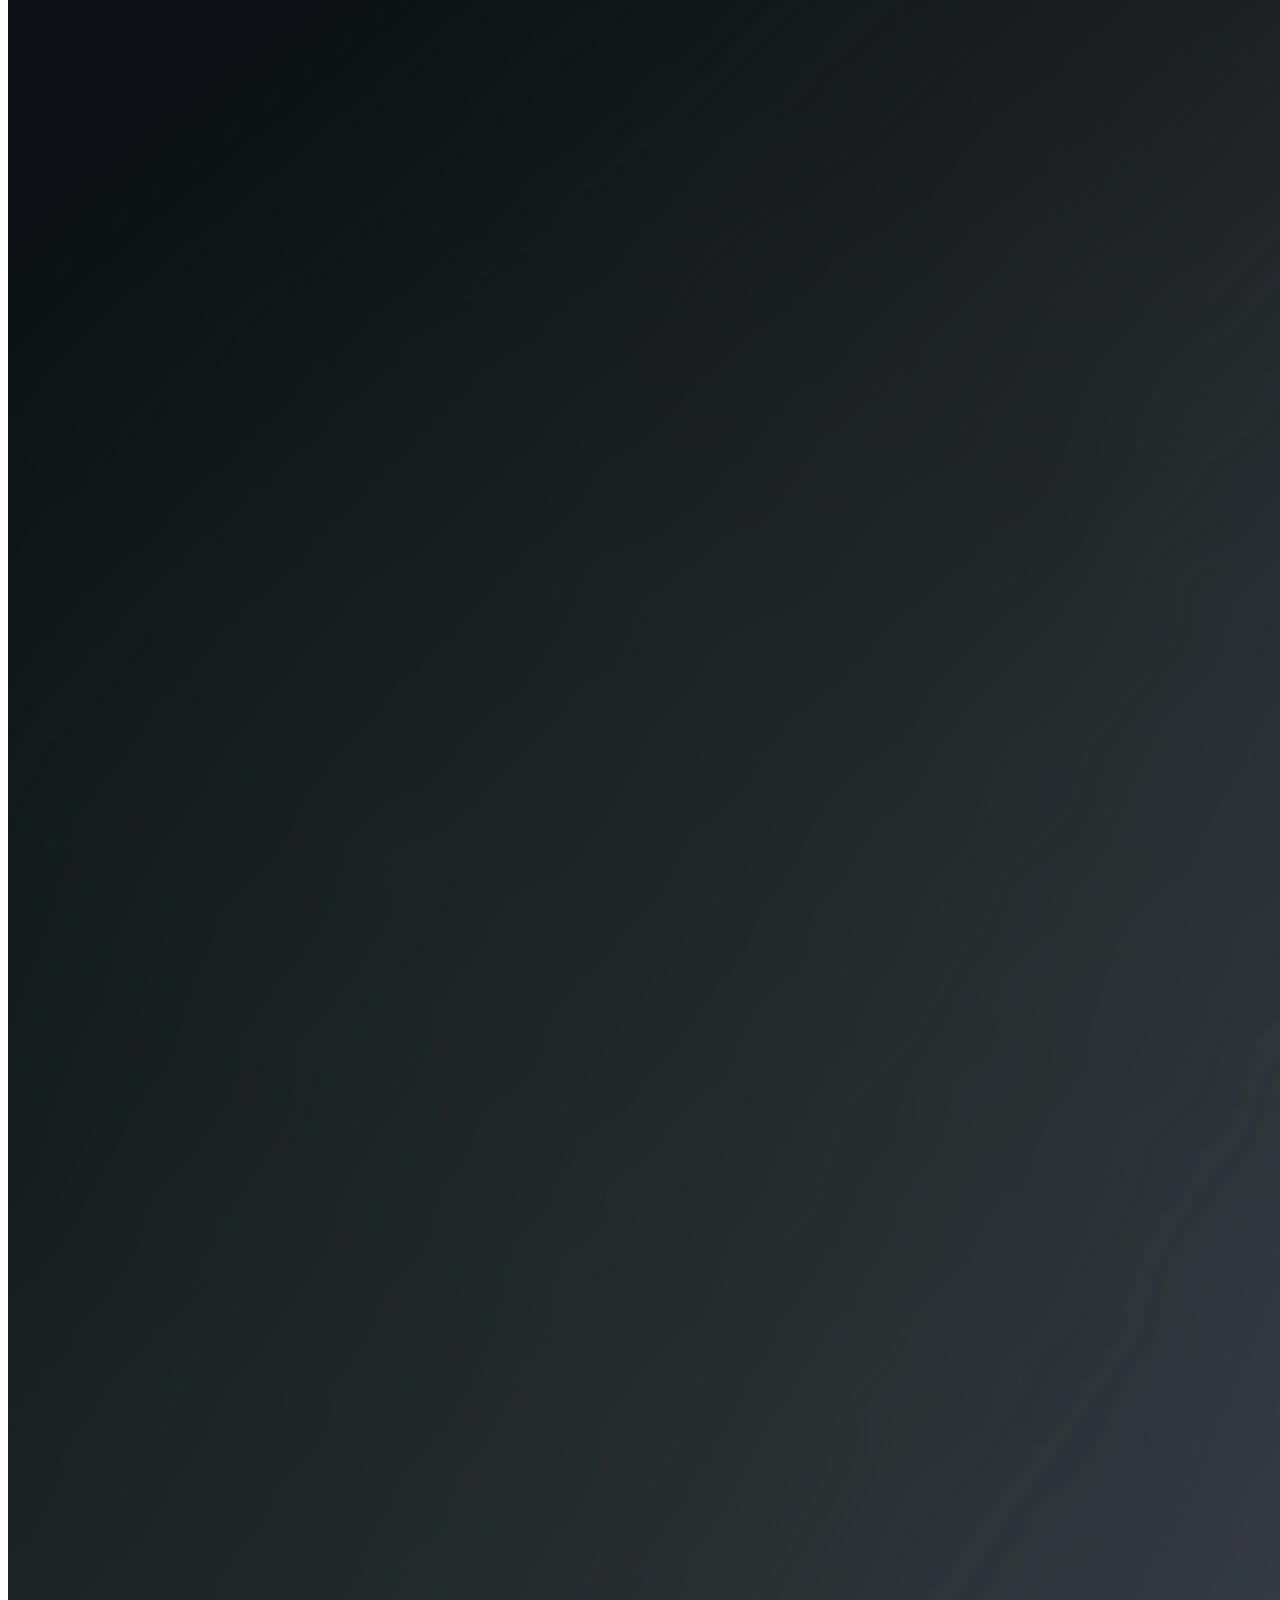
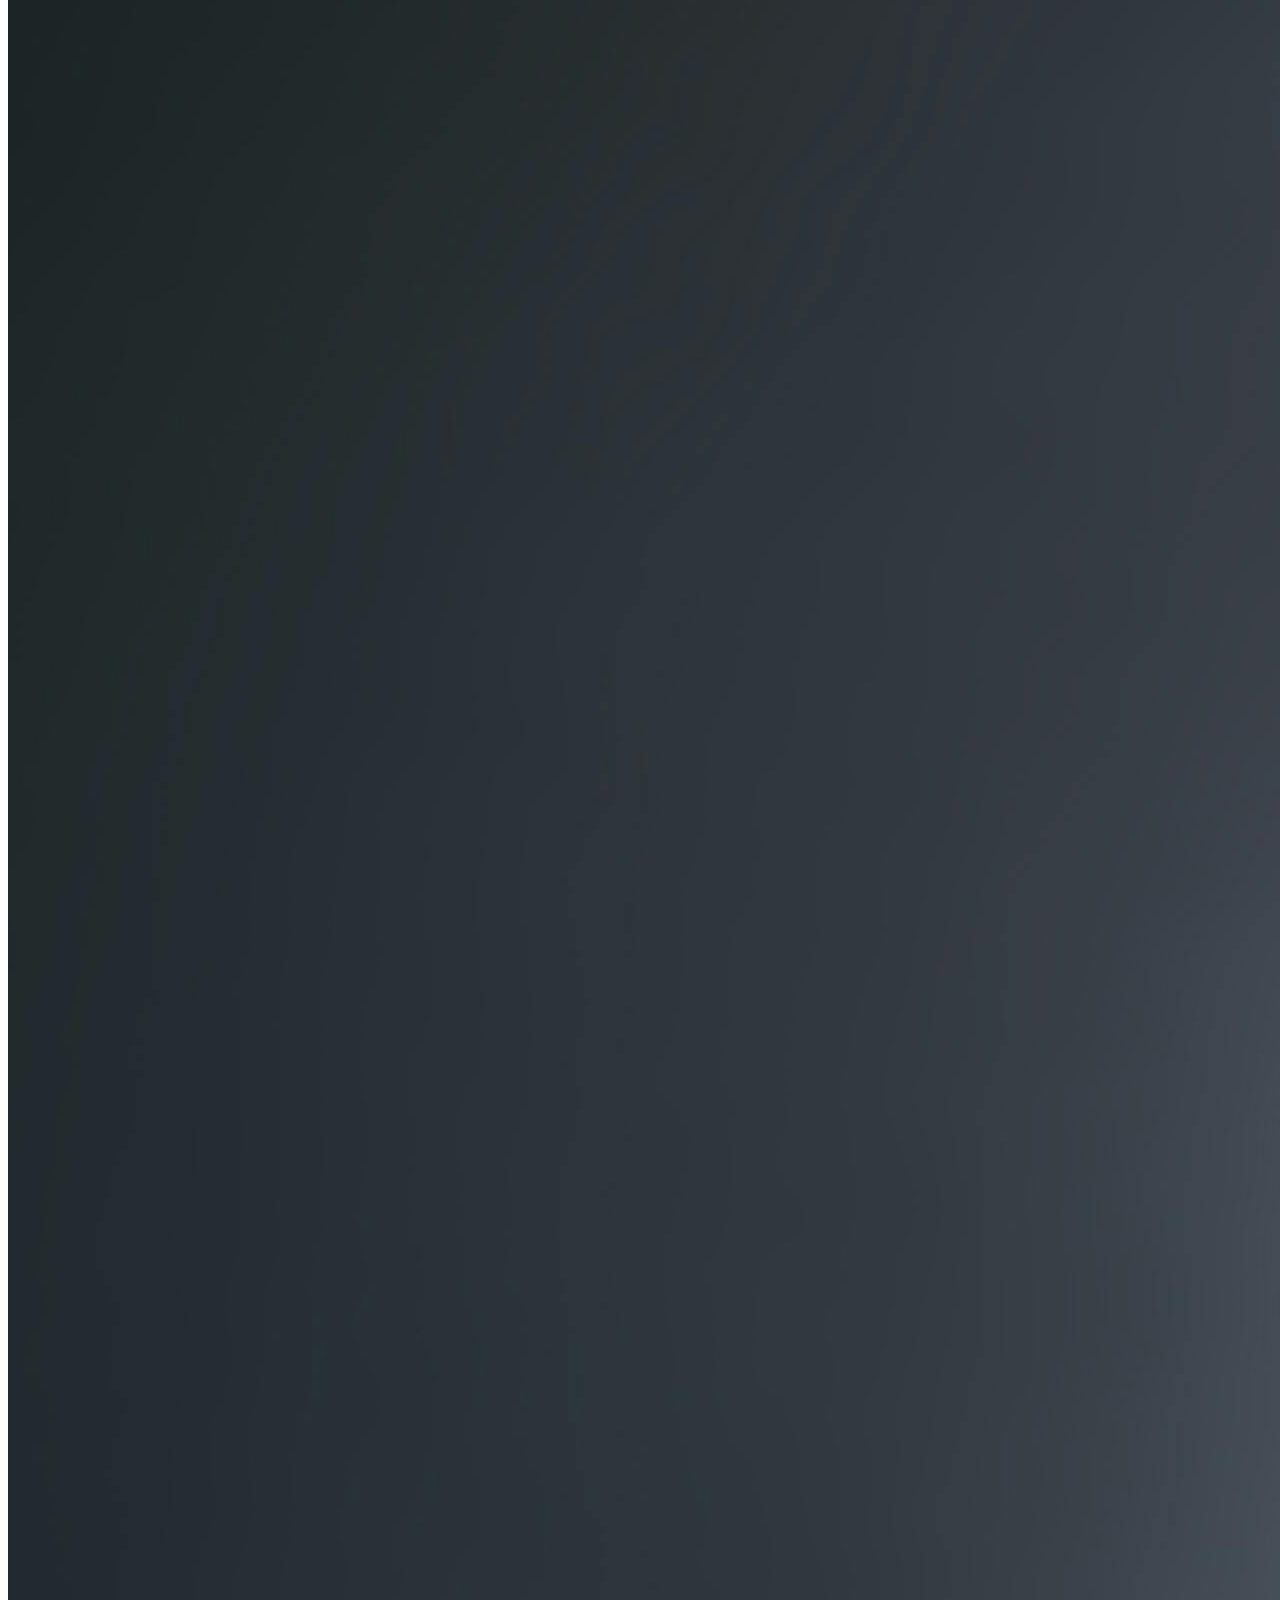
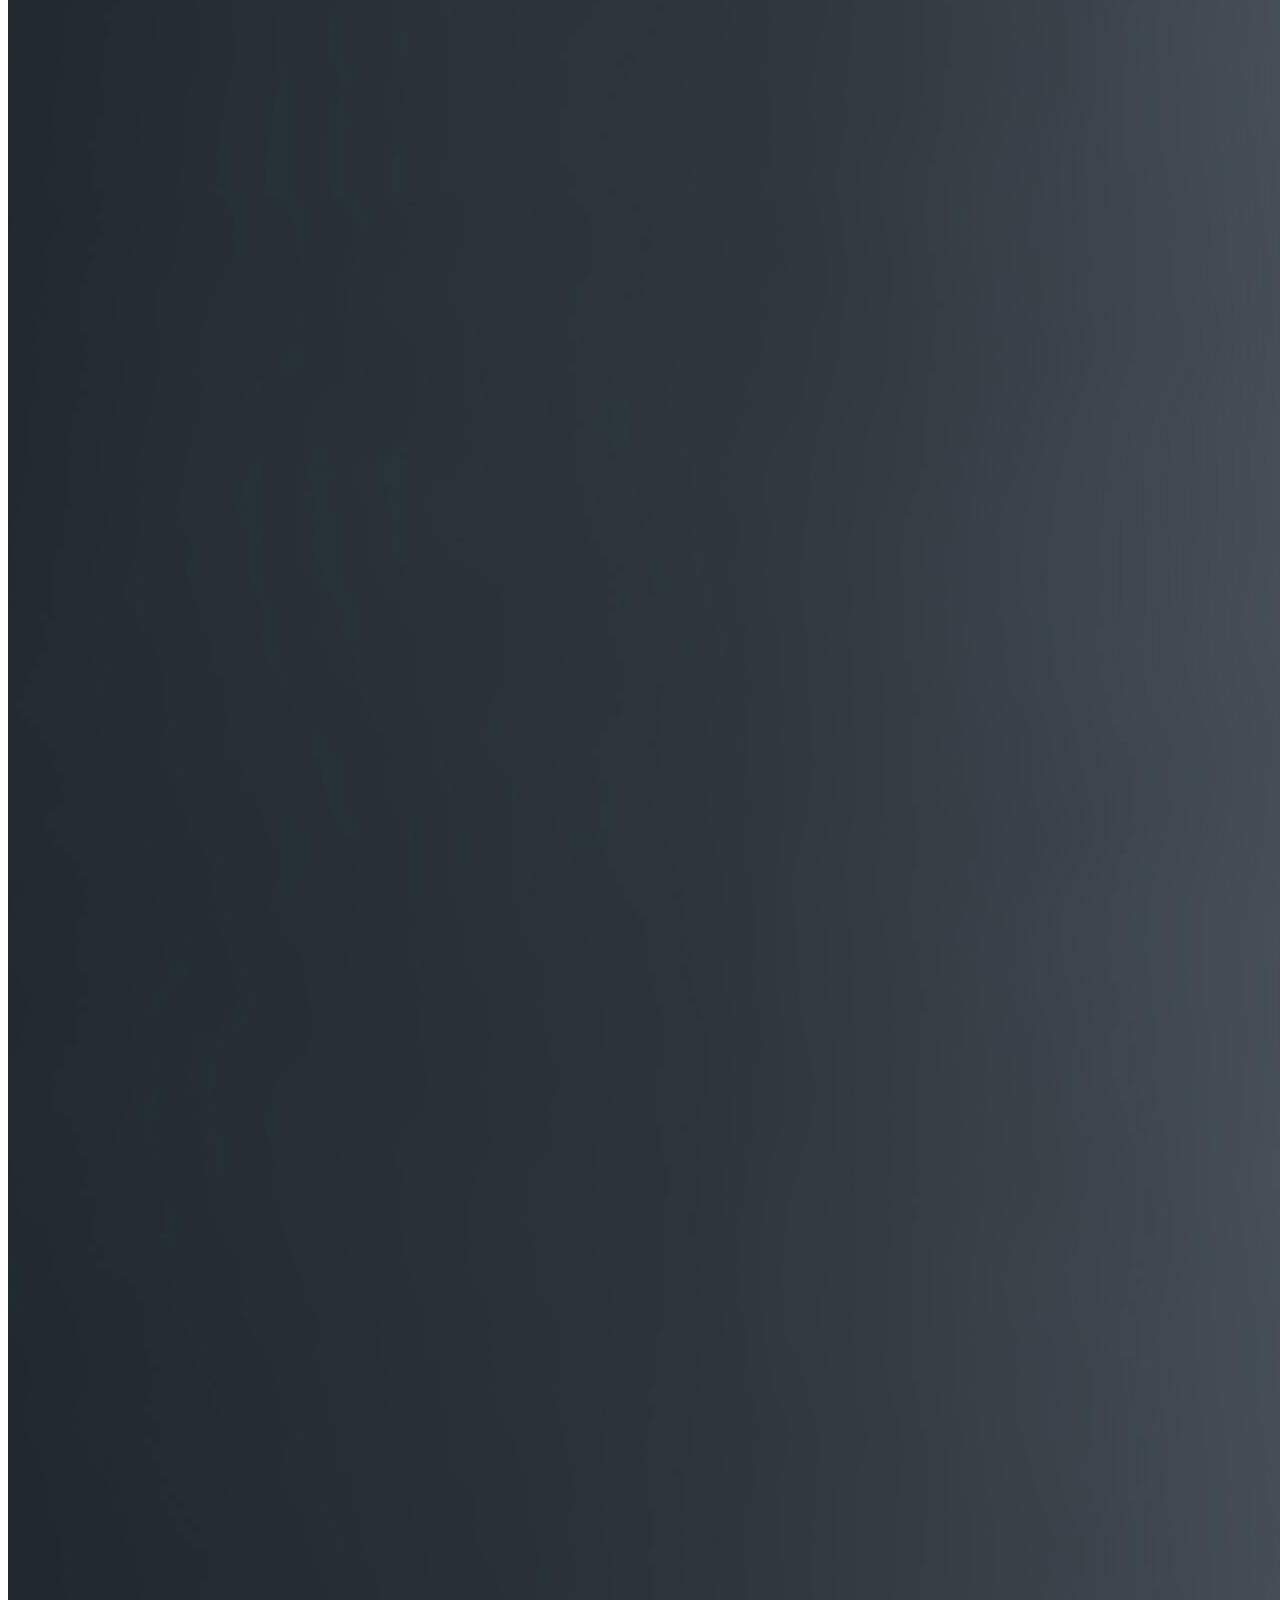
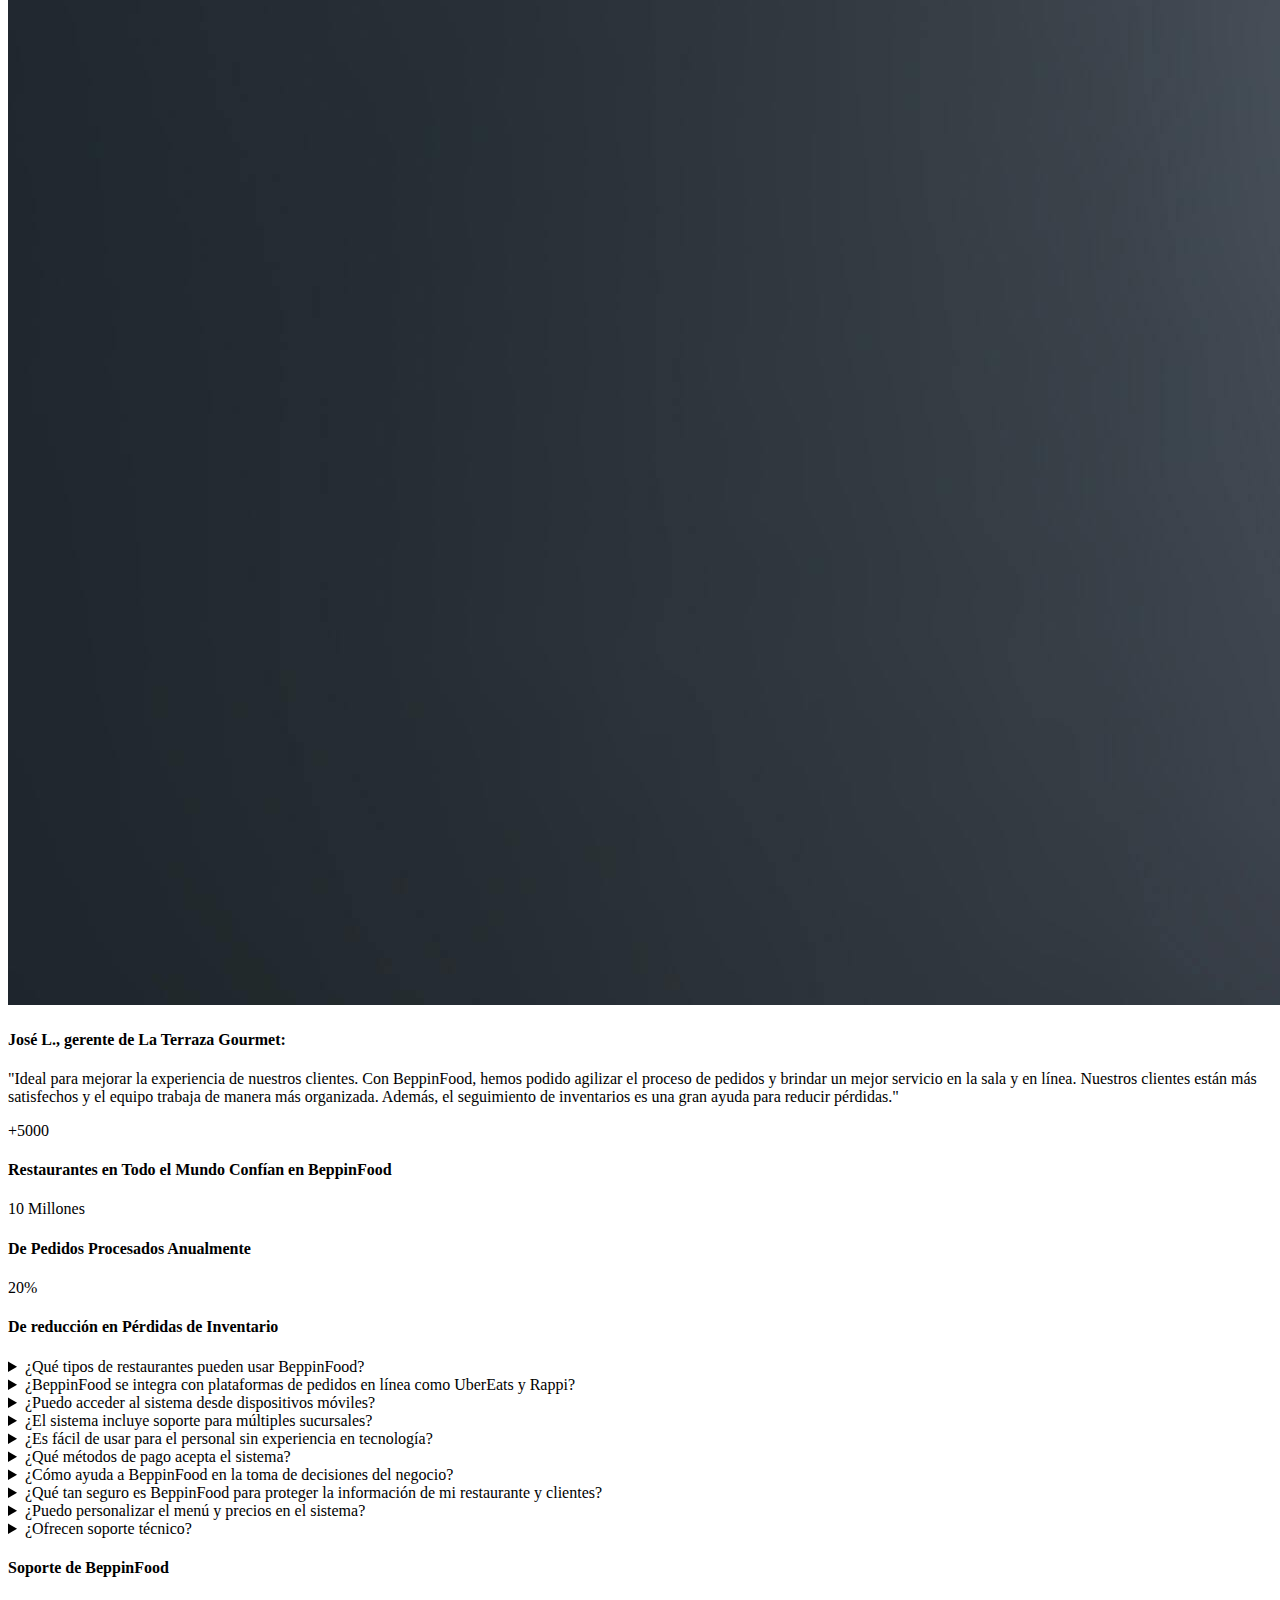
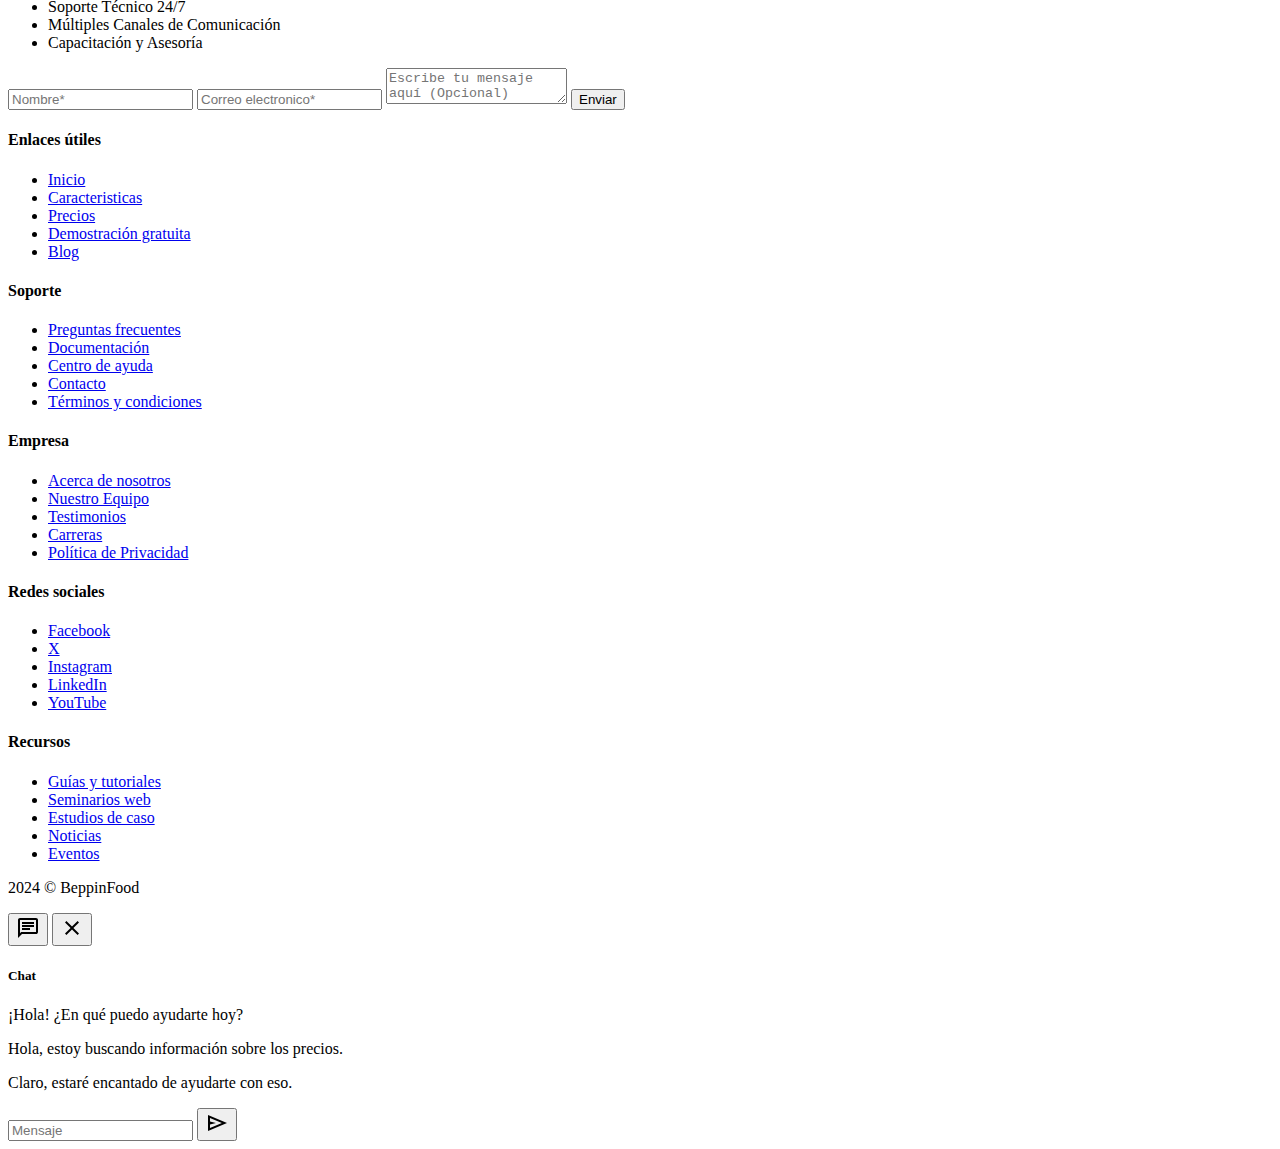
==== commit ed8d7c18: "send" ====
--- a/index.html
+++ b/index.html
@@ -247,7 +247,7 @@
           <h4 class="footer__top-title">Redes sociales</h4>
           <ul class="footer__list">
             <li class="footer__item"><a href="#" class="footer__link">Facebook</a></li>
-            <li class="footer__item"><a href="#" class="footer__link">Gorjeo</a></li>
+            <li class="footer__item"><a href="#" class="footer__link">X</a></li>
             <li class="footer__item"><a href="#" class="footer__link">Instagram</a></li>
             <li class="footer__item"><a href="#" class="footer__link">LinkedIn</a></li>
             <li class="footer__item"><a href="#" class="footer__link">YouTube</a></li>
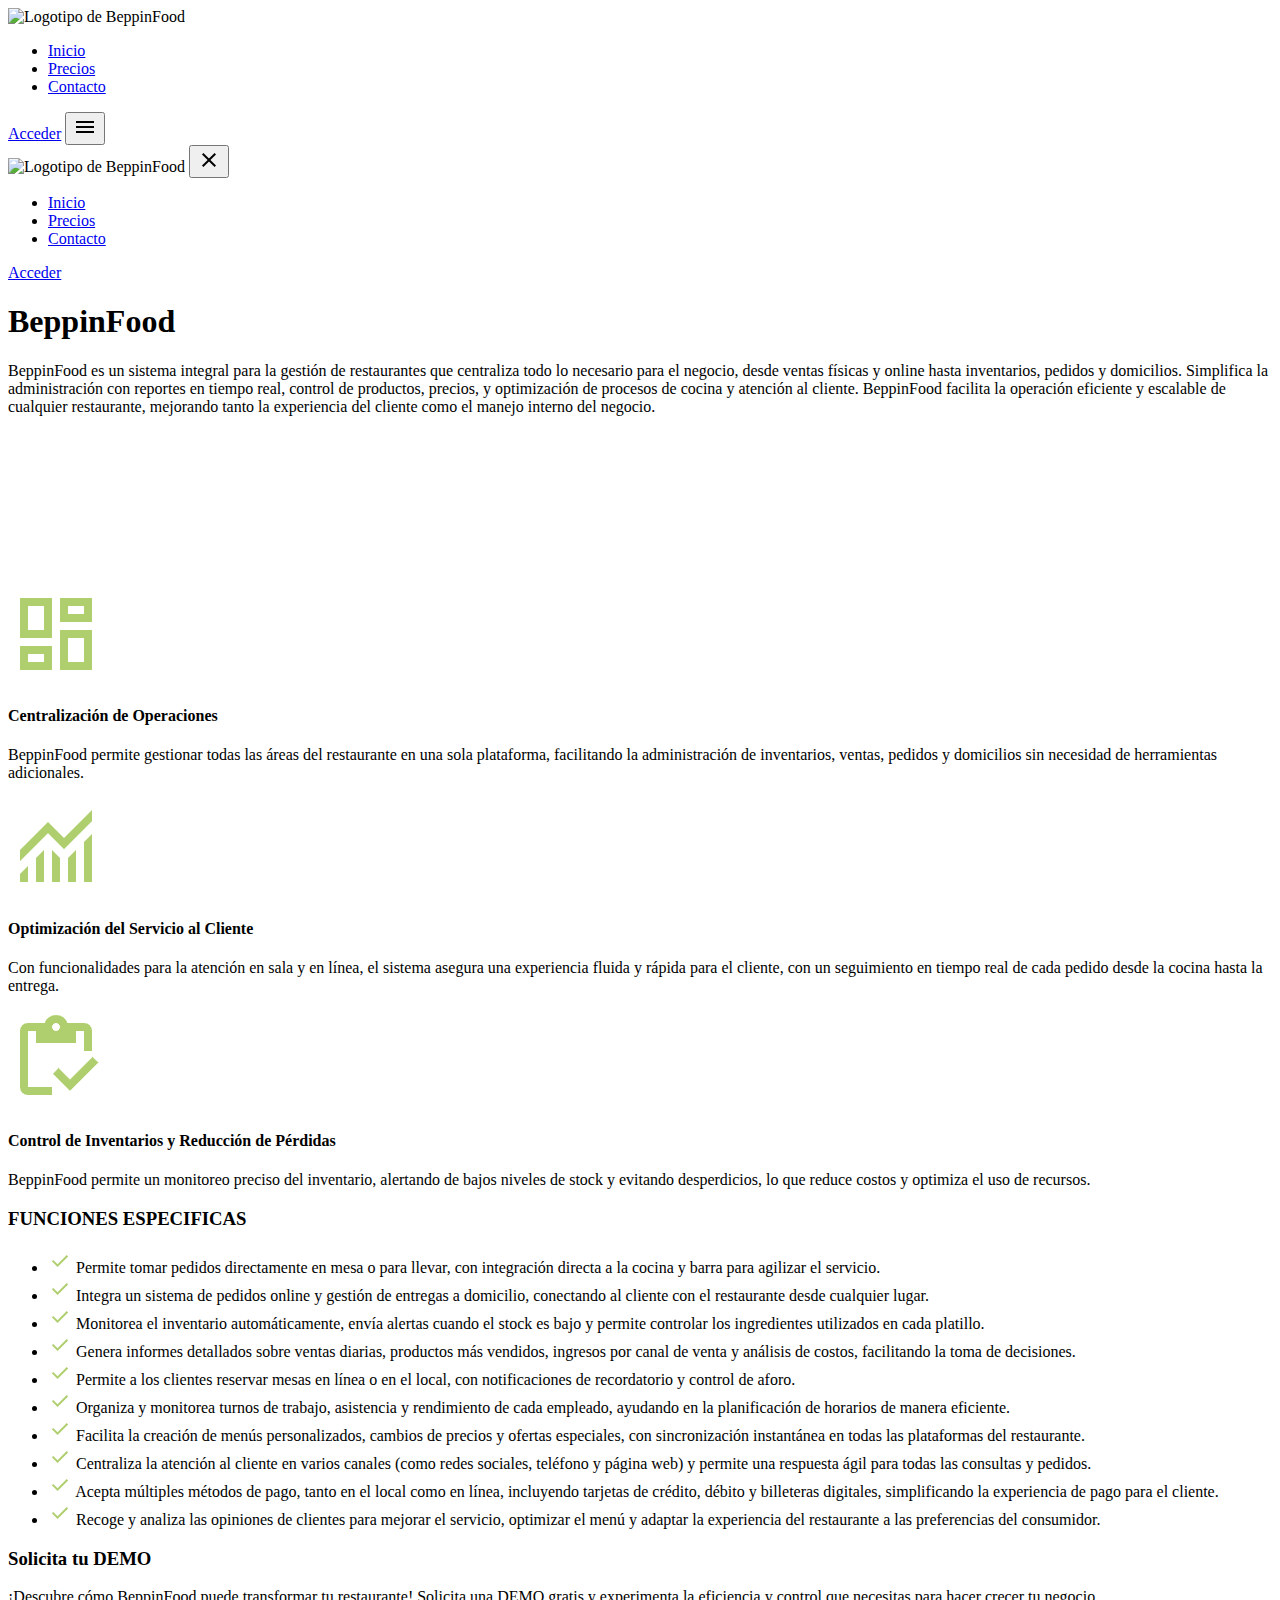
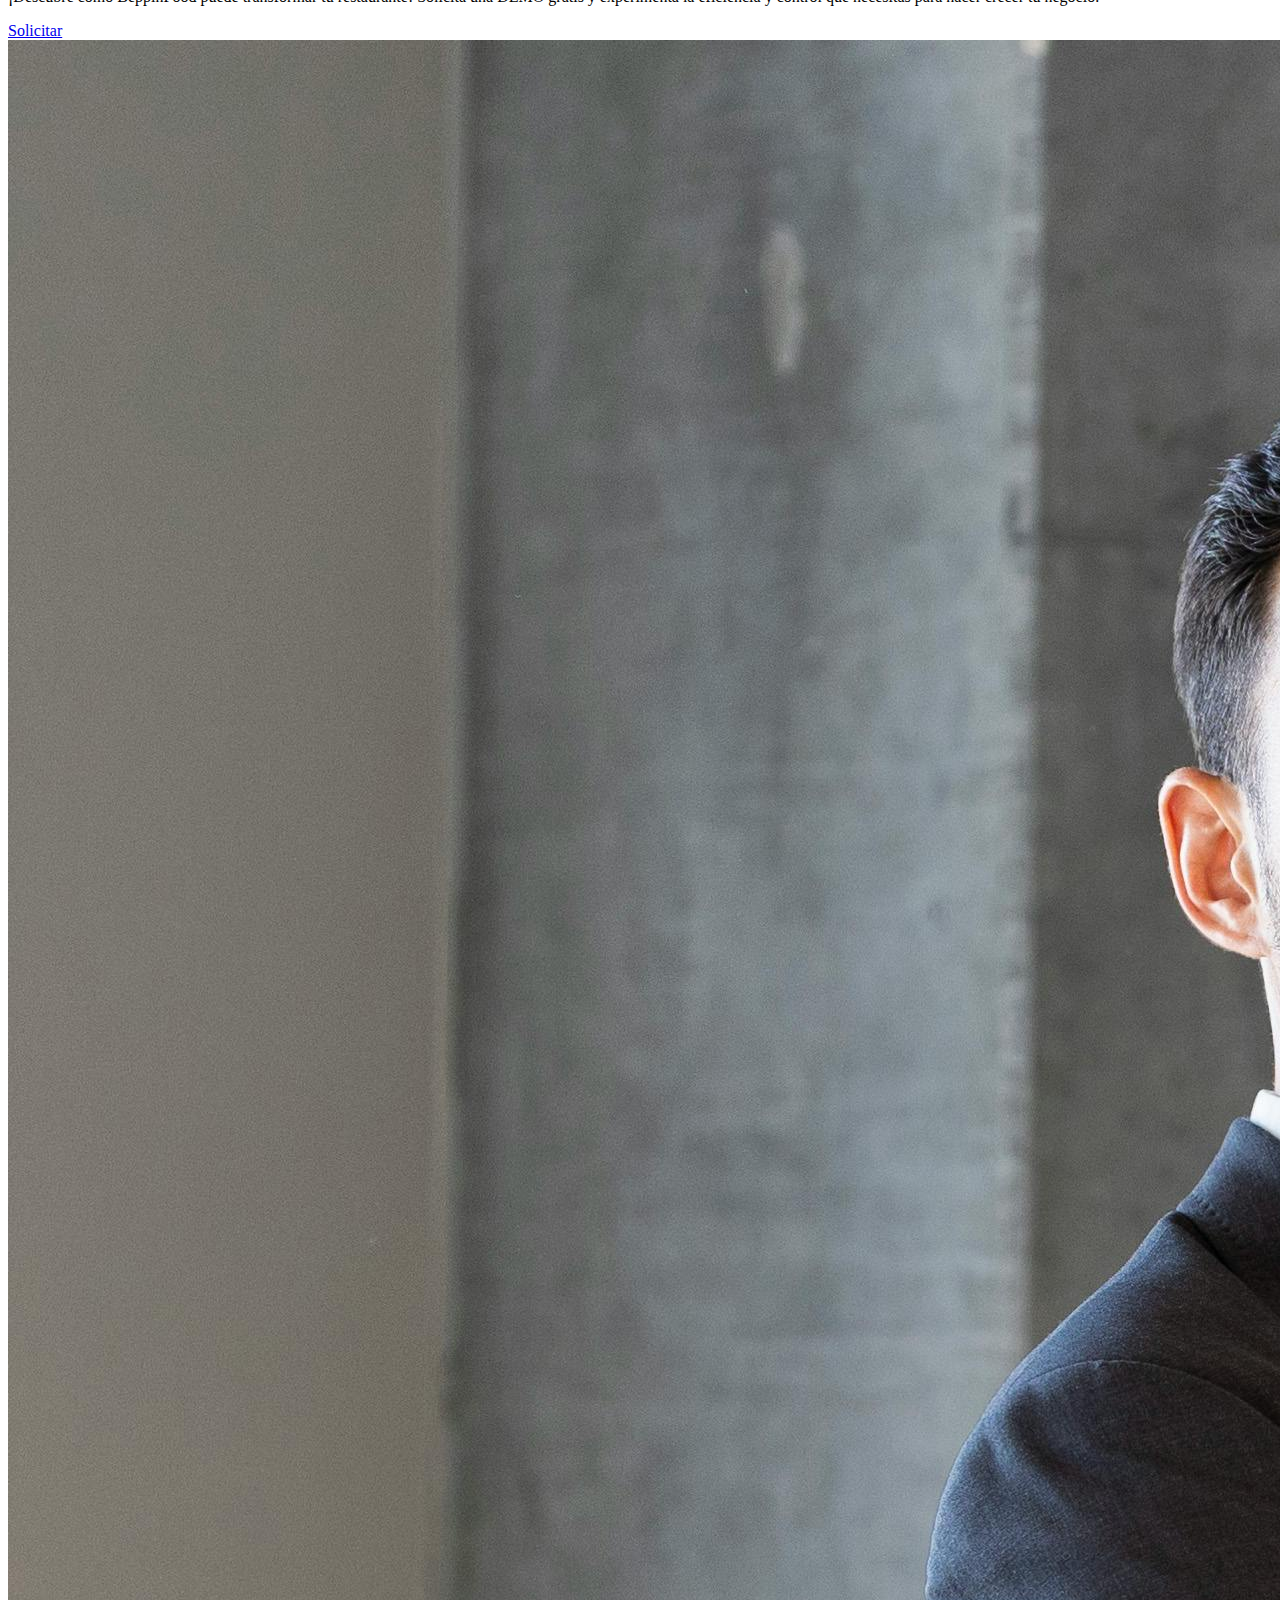
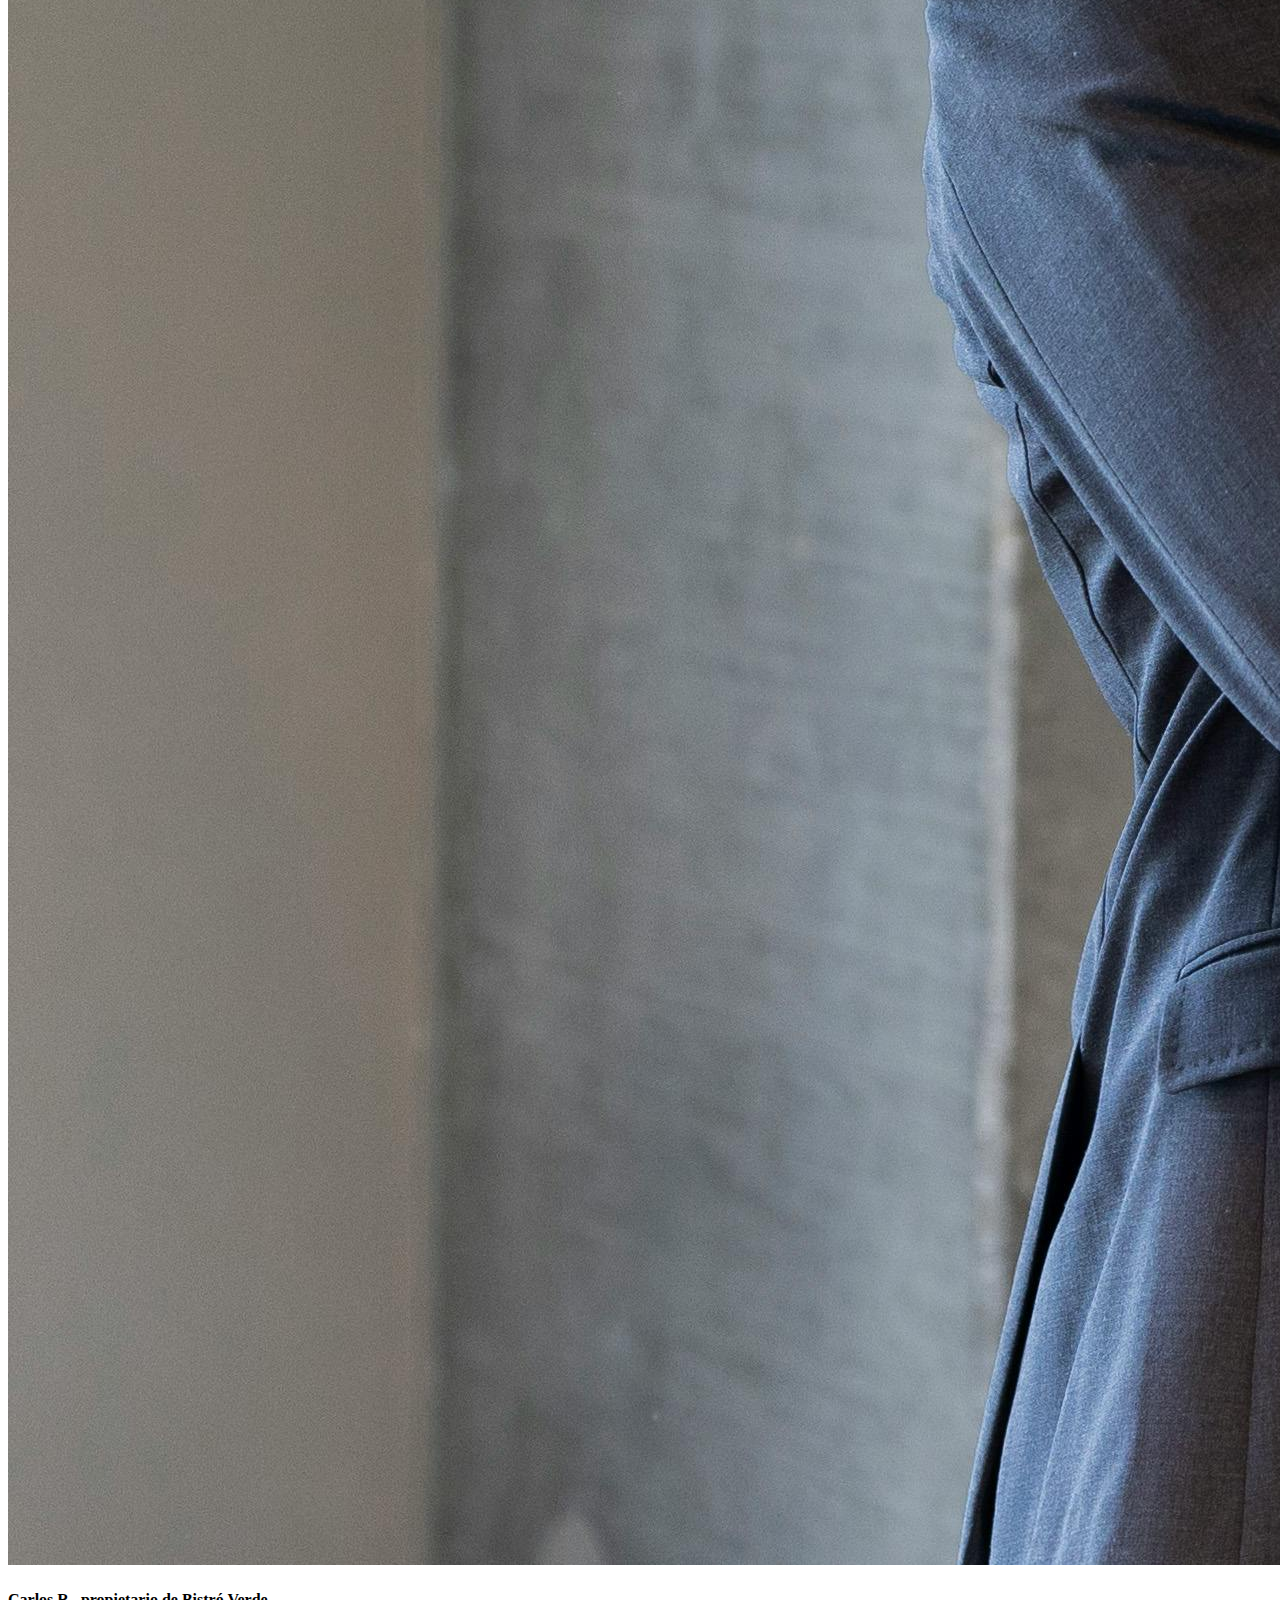
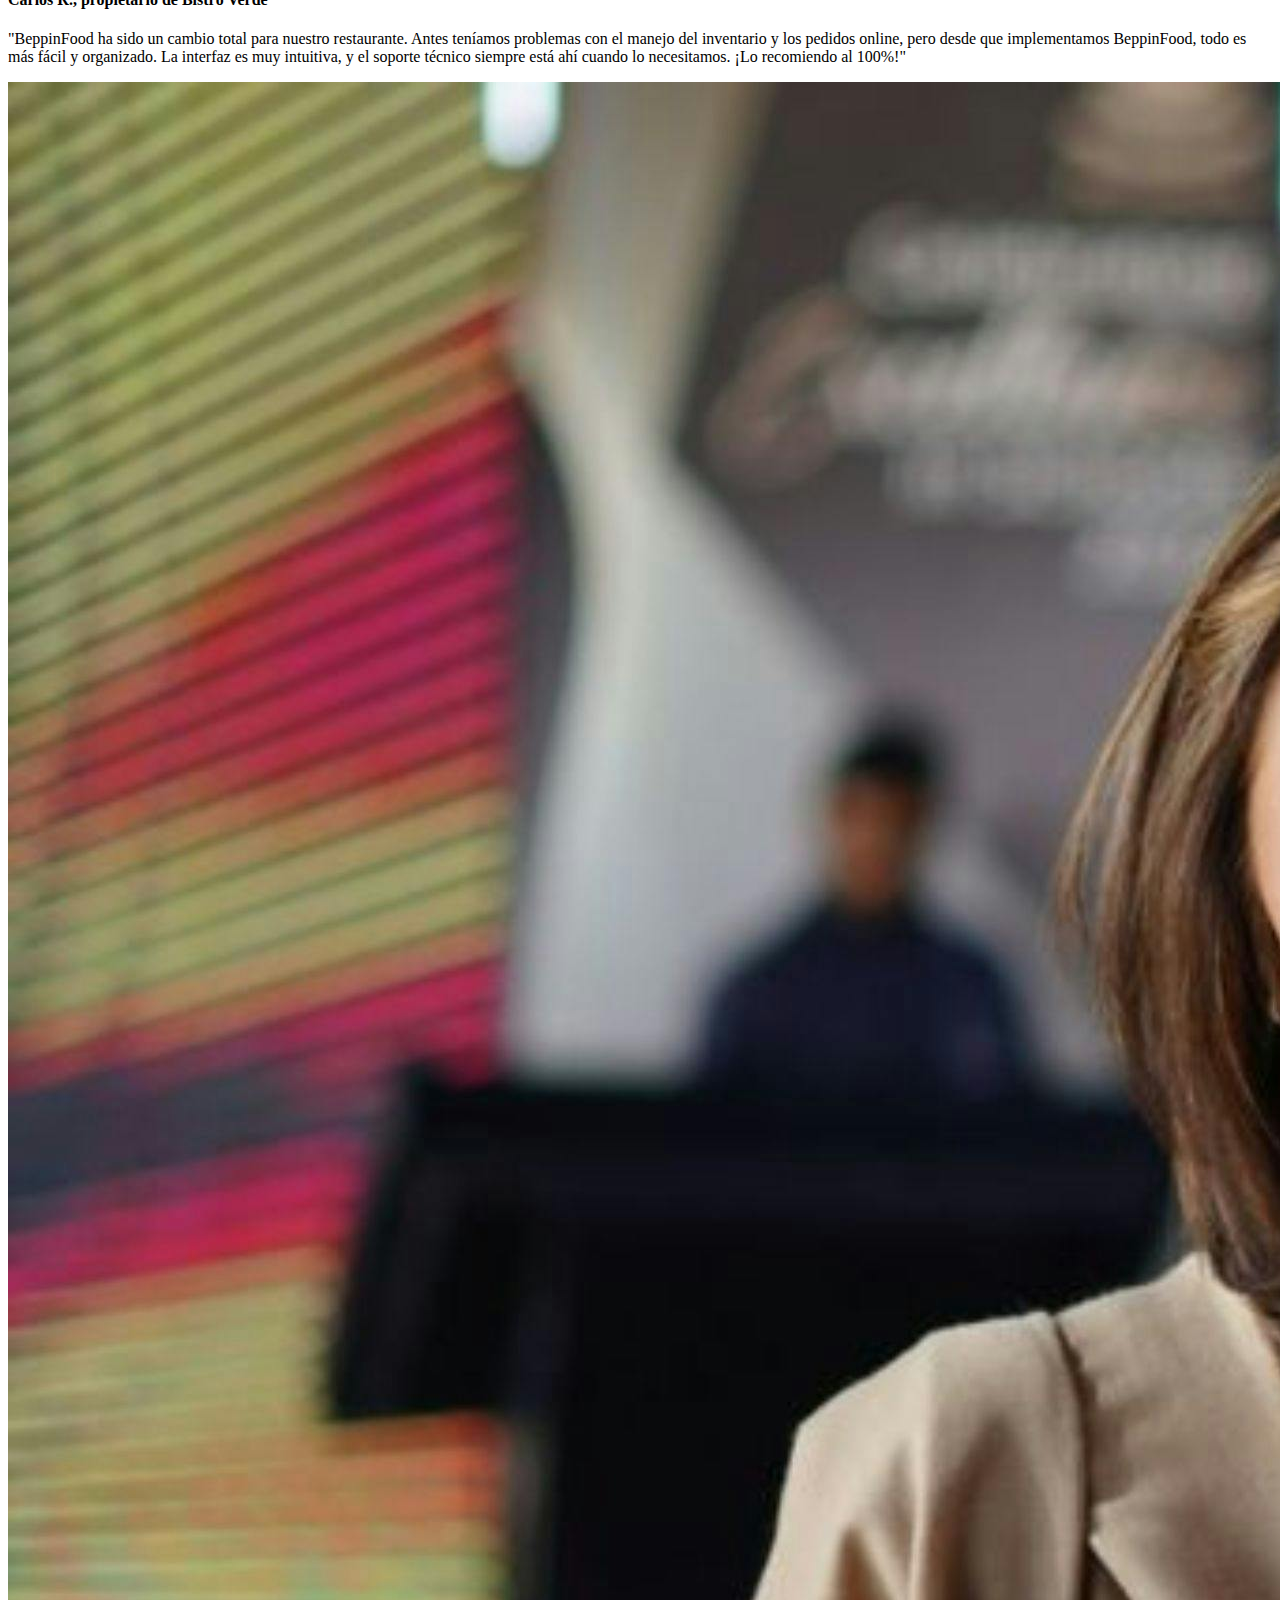
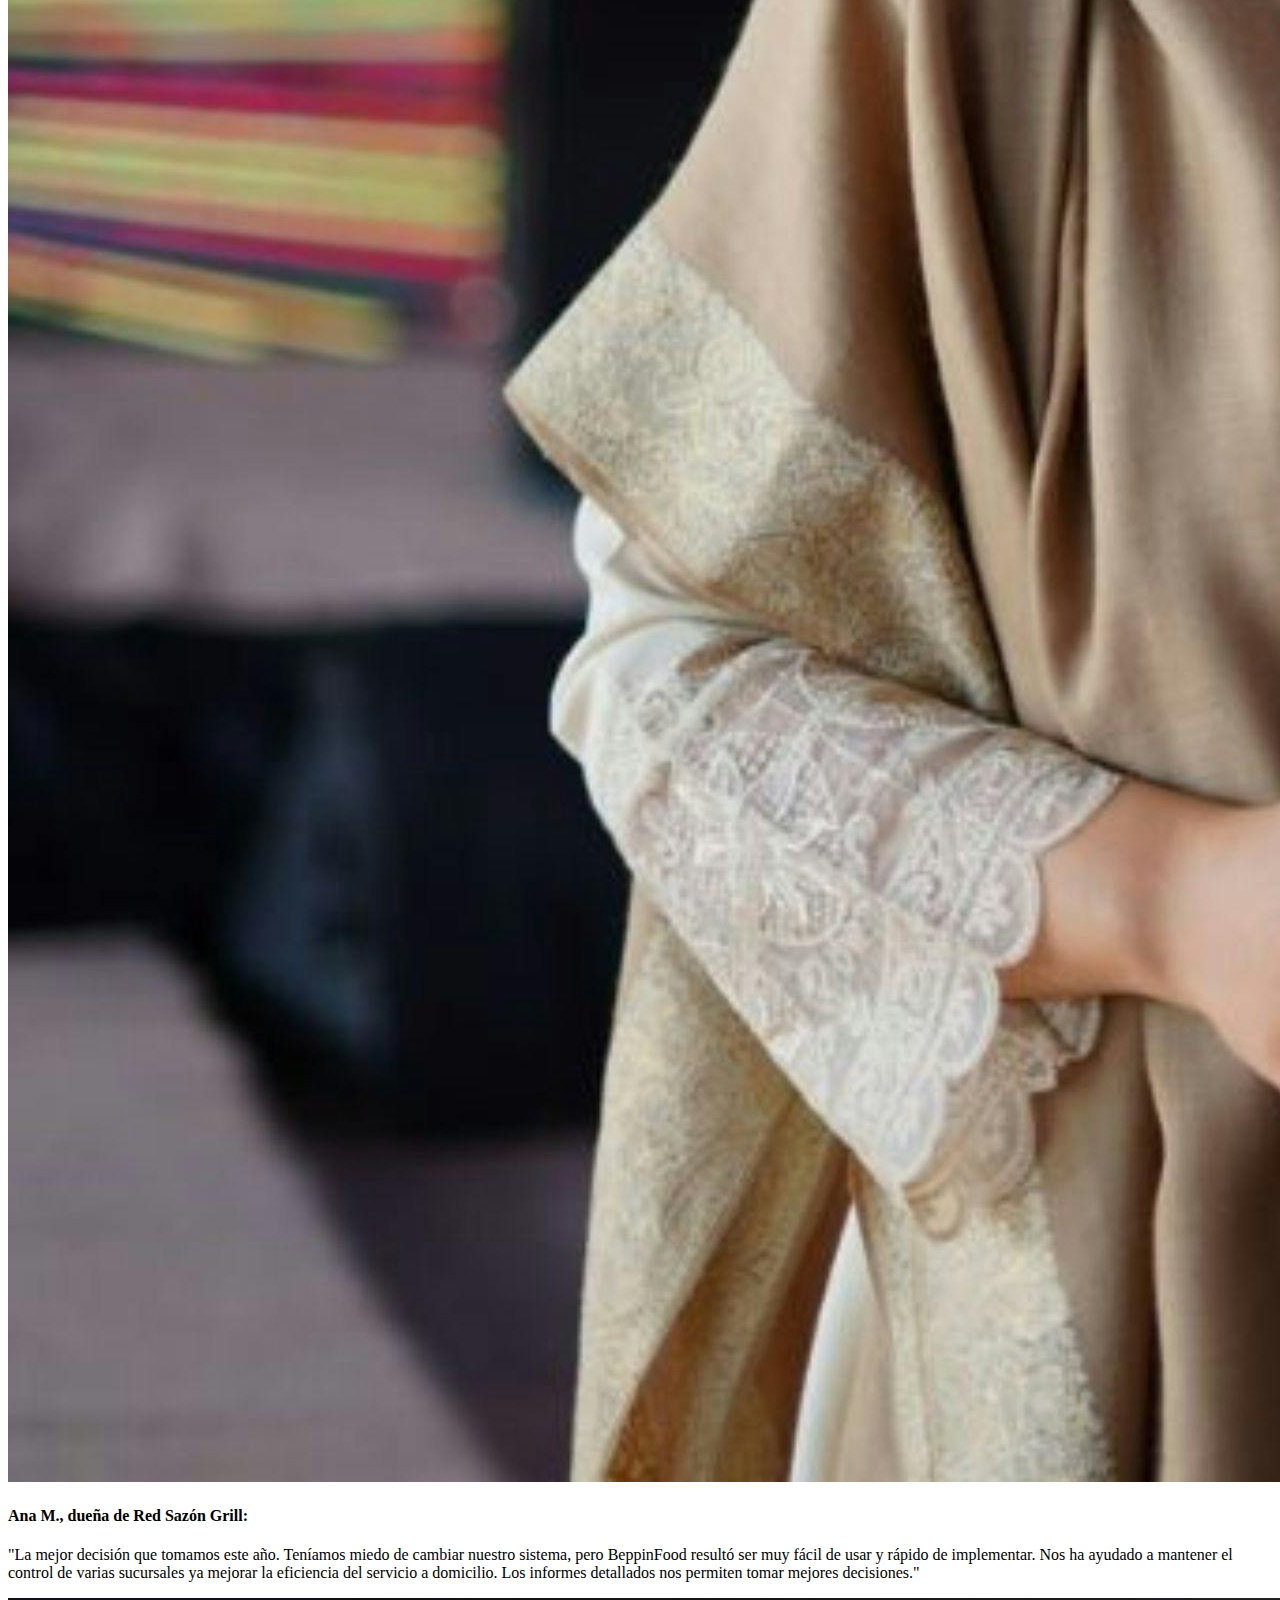
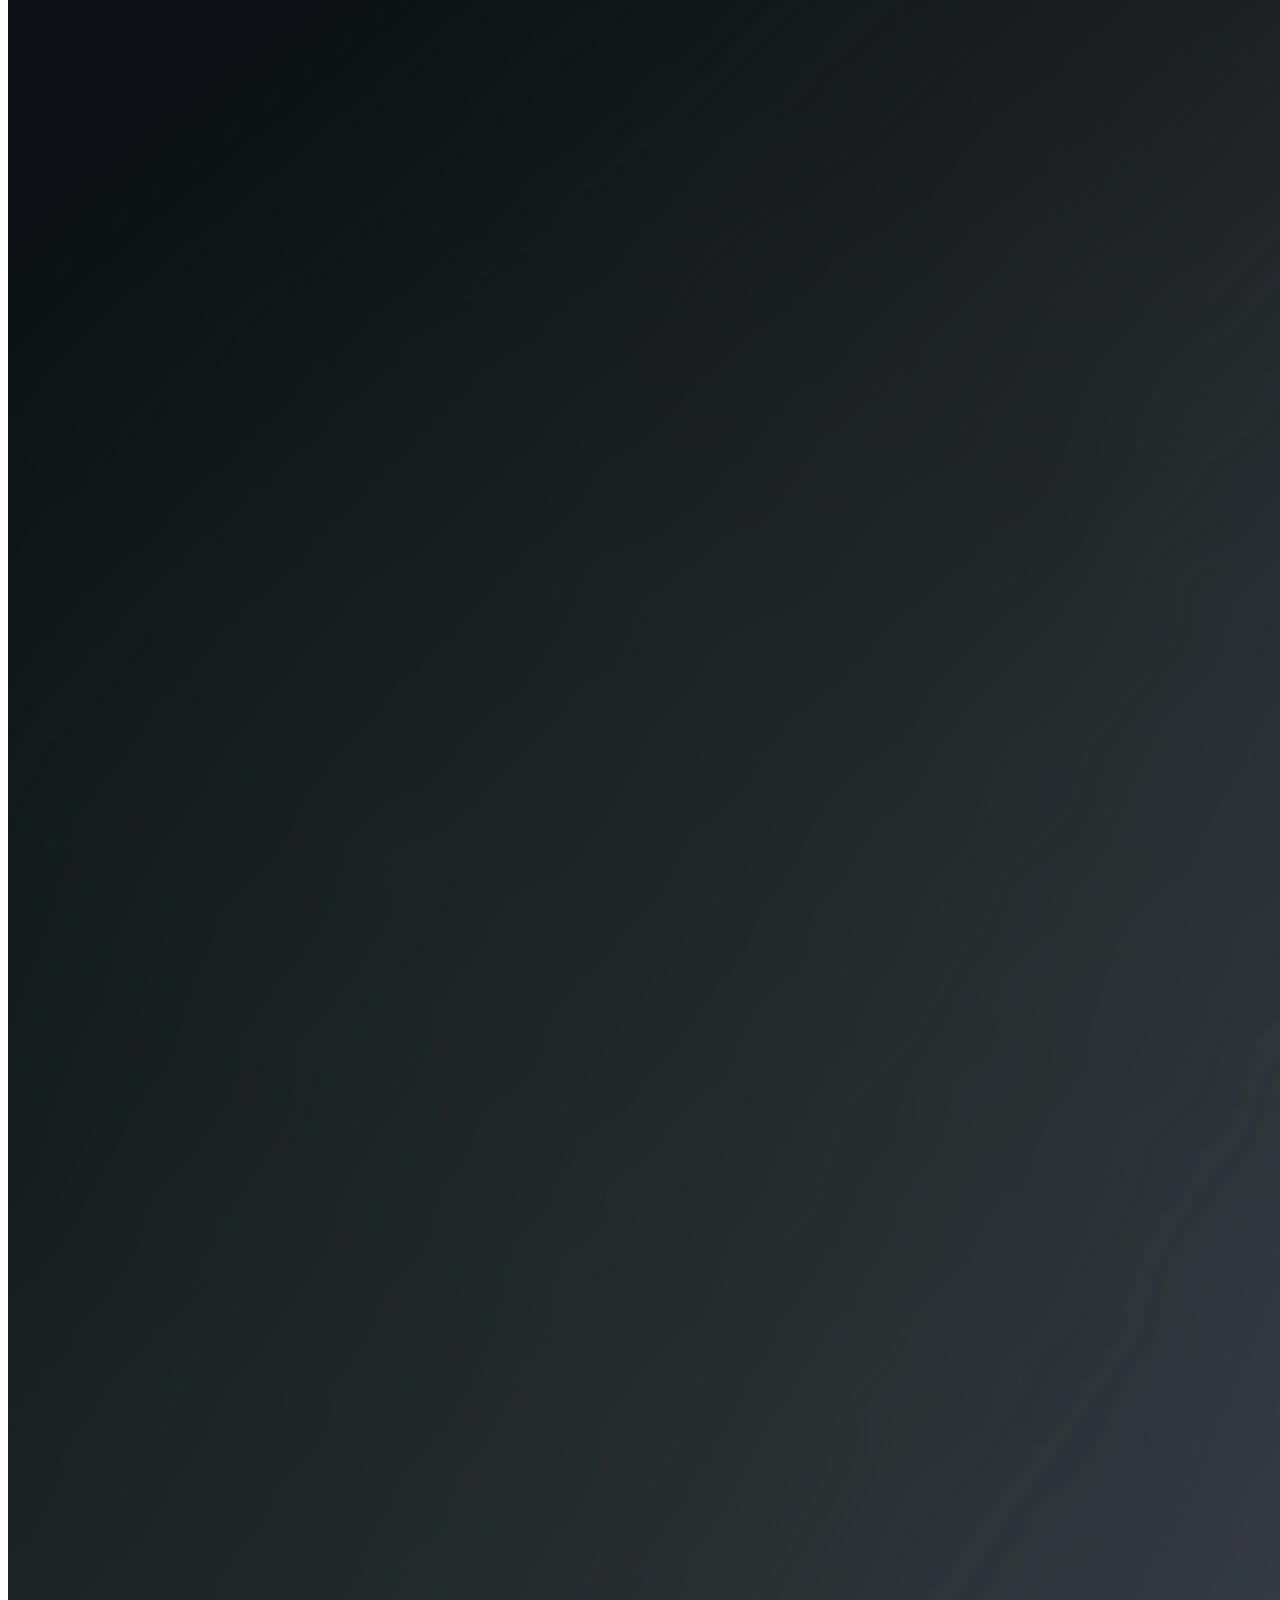
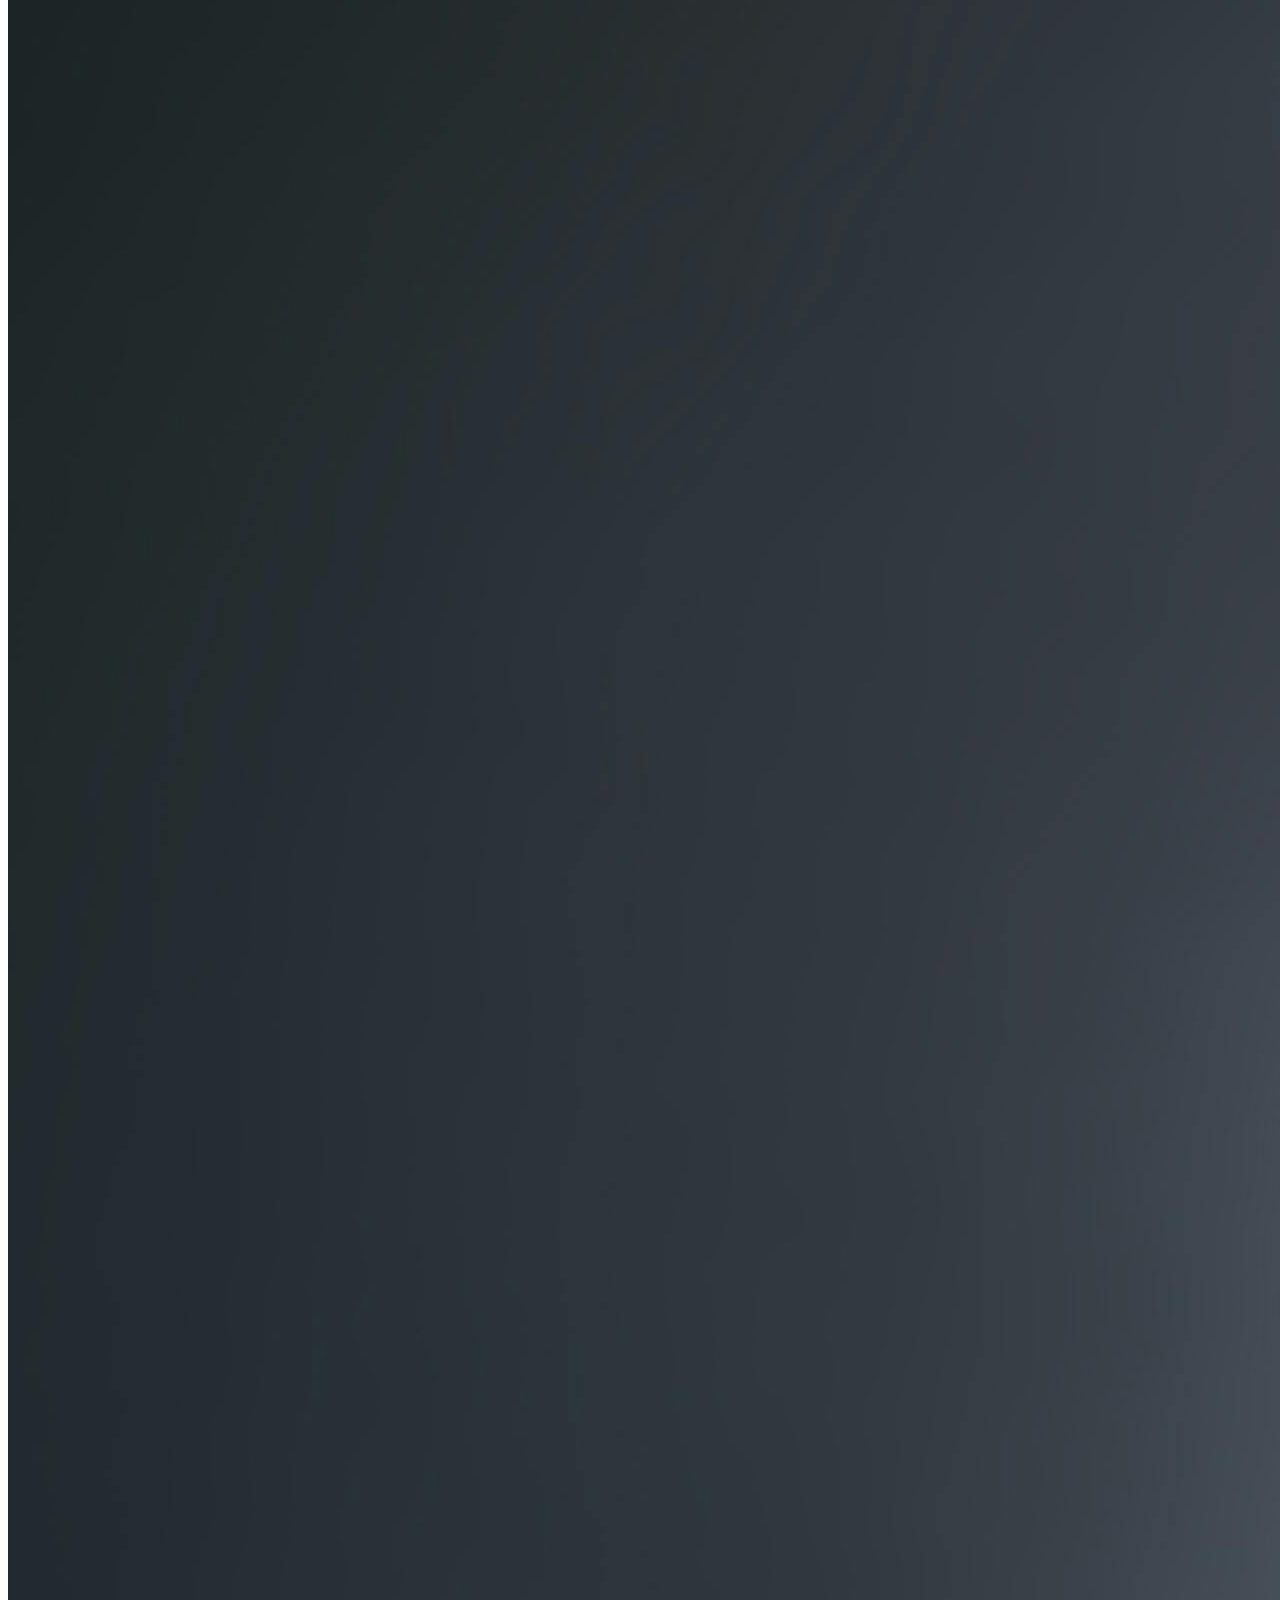
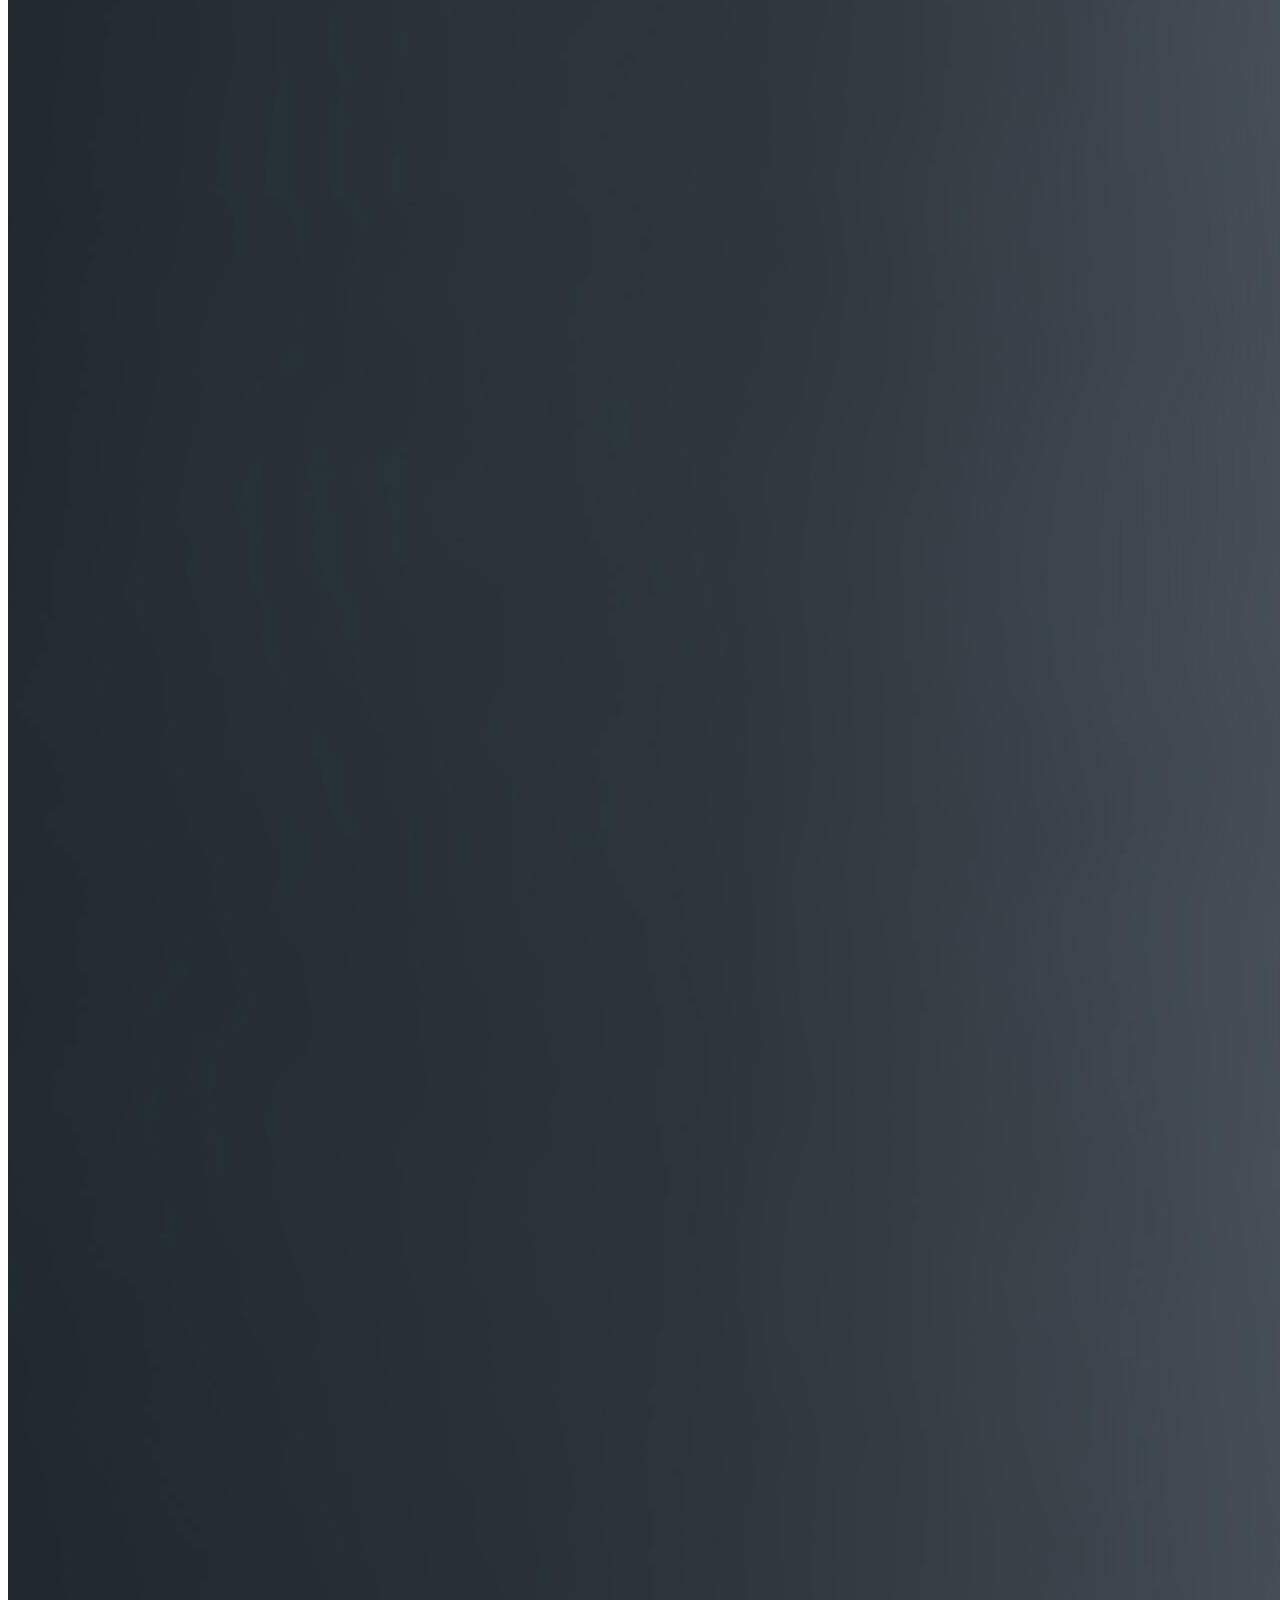
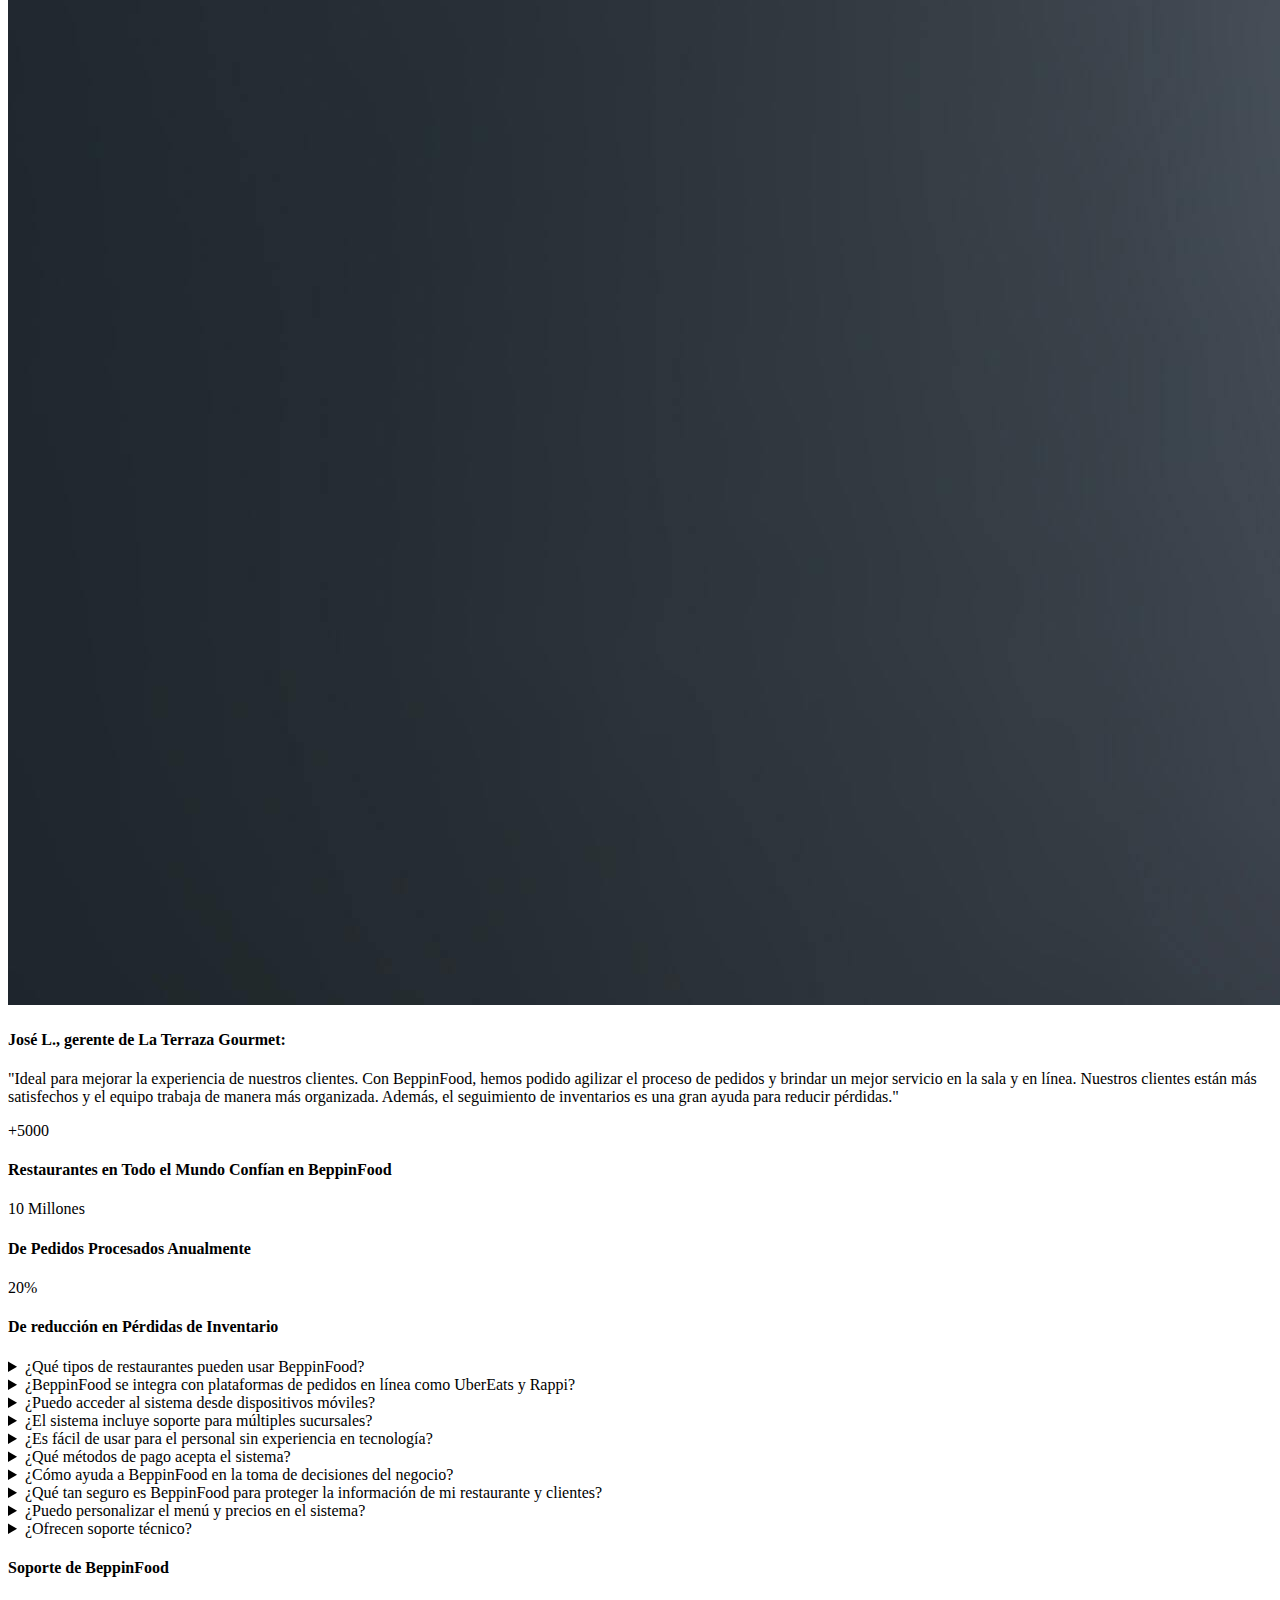
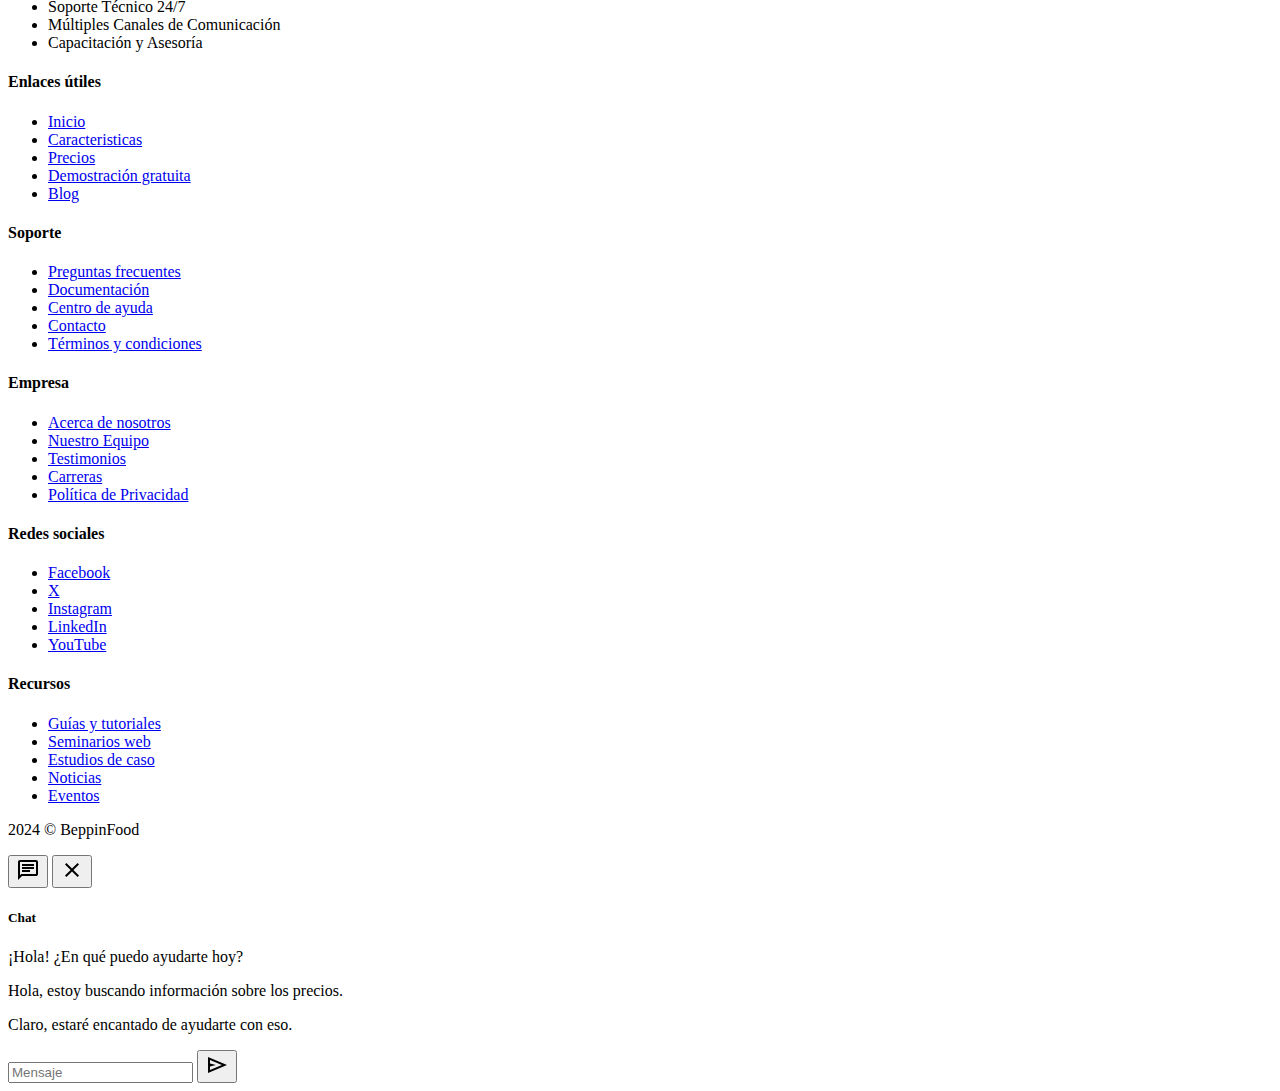
==== commit 87adab70: "send" ====
--- a/index.html
+++ b/index.html
@@ -38,8 +38,8 @@
       <div class="nav__box">
         <ul class="nav__list">
           <li class="nav__item"><a href="https://beppinfood.fullsdm.com" class="nav__link">Inicio</a></li>
-          <li class="nav__item"><a href="#" class="nav__link">Precios</a></li>
-          <li class="nav__item"><a href="#" class="nav__link">Contacto</a></li>
+          <li class="nav__item"><a href="https://beppinfood.fullsdm.com/structure/pages/pricing.html" class="nav__link">Precios</a></li>
+          <li class="nav__item"><a href="https://beppinfood.fullsdm.com/structure/pages/contact.html" class="nav__link">Contacto</a></li>
         </ul>
       </div>
       <div class="nav__box"><a href="https://beppinfood.fullsdm.com/structure/pages/login.html" class="nav__link-access">Acceder</a></div>
@@ -201,14 +201,6 @@
           <li class="section__support-item">Múltiples Canales de Comunicación</li>
           <li class="section__support-item">Capacitación y Asesoría</li>
         </ul>
-      </section>
-      <section class="section section__contact">
-        <form action="" class="section__contact-form">
-          <input type="text" class="section__contact-input" placeholder="Nombre*" />
-          <input type="email" class="section__contact-input" placeholder="Correo electronico*" />
-          <textarea name="" id="" class="section__contact-textarea" placeholder="Escribe tu mensaje aquí (Opcional)"></textarea>
-          <button type="submit" class="section__contact-button">Enviar</button>
-        </form>
       </section>
     </main>
     <footer class="footer">
